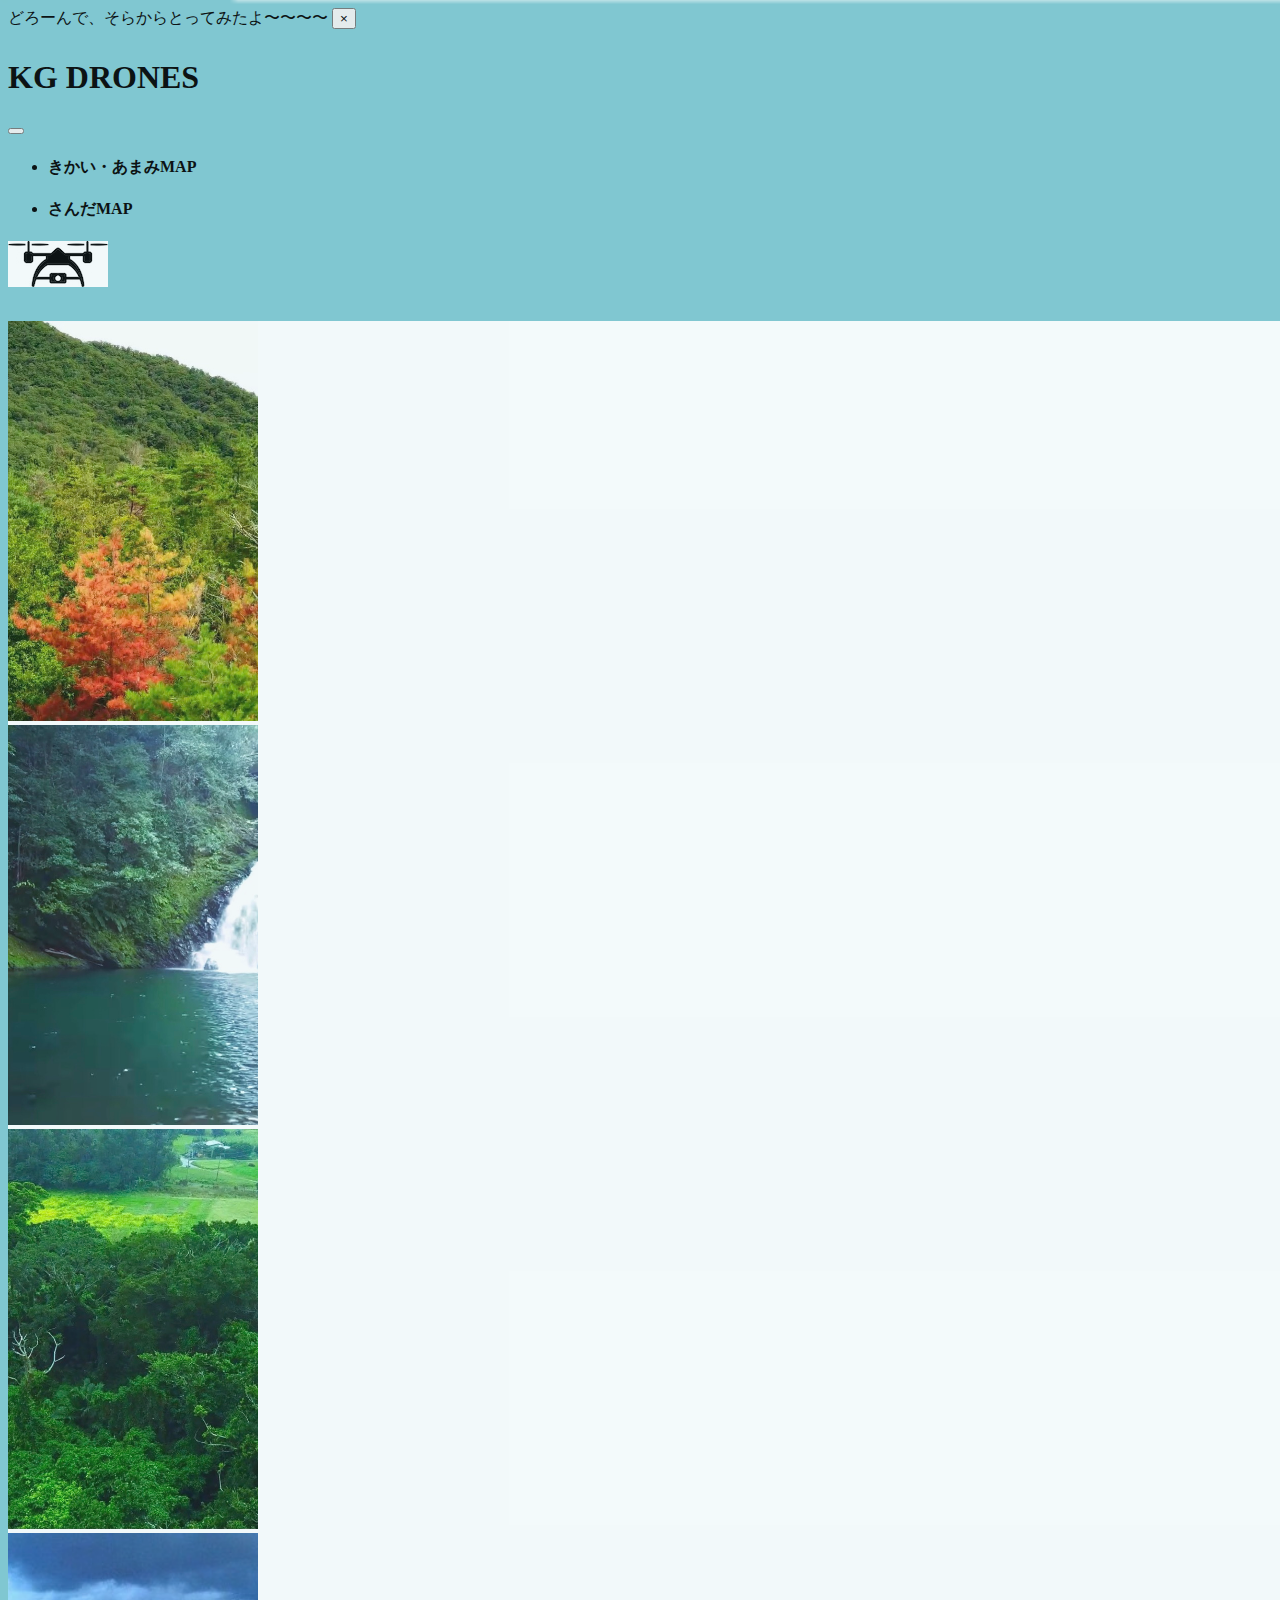
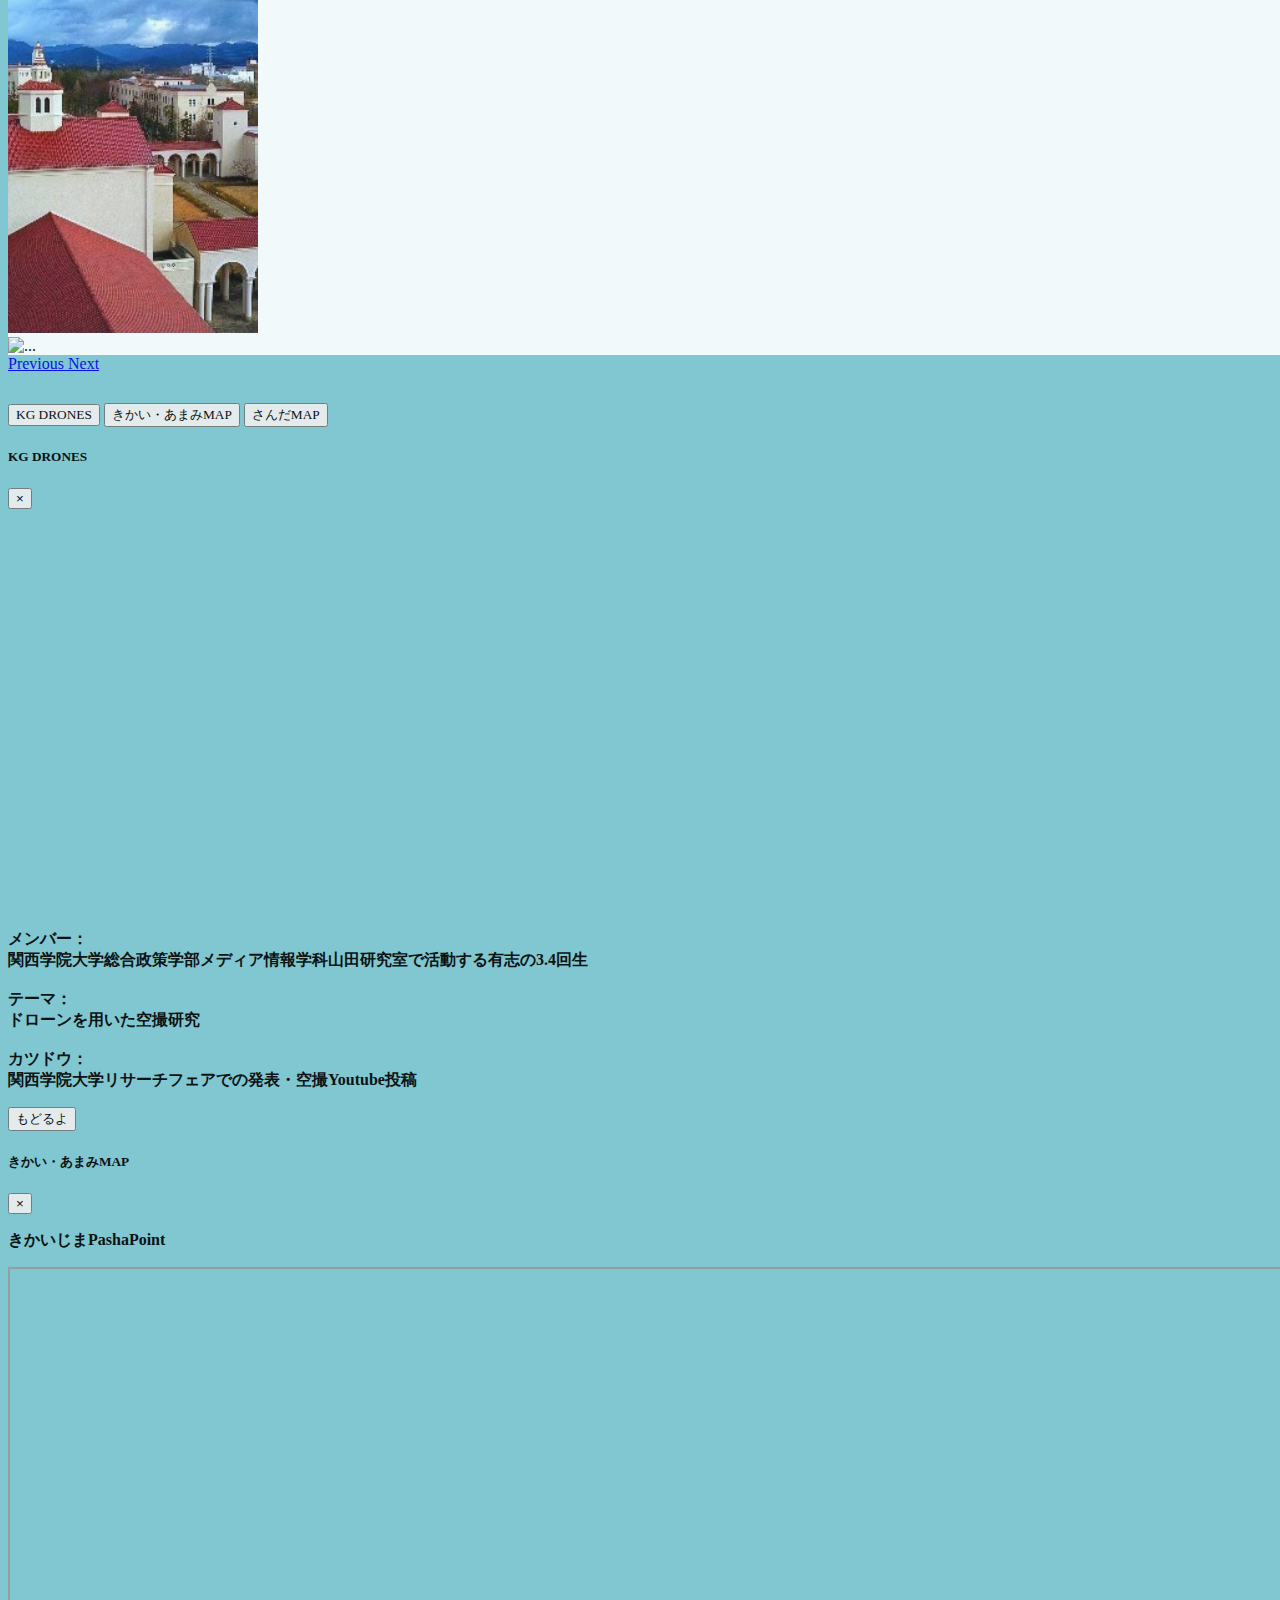
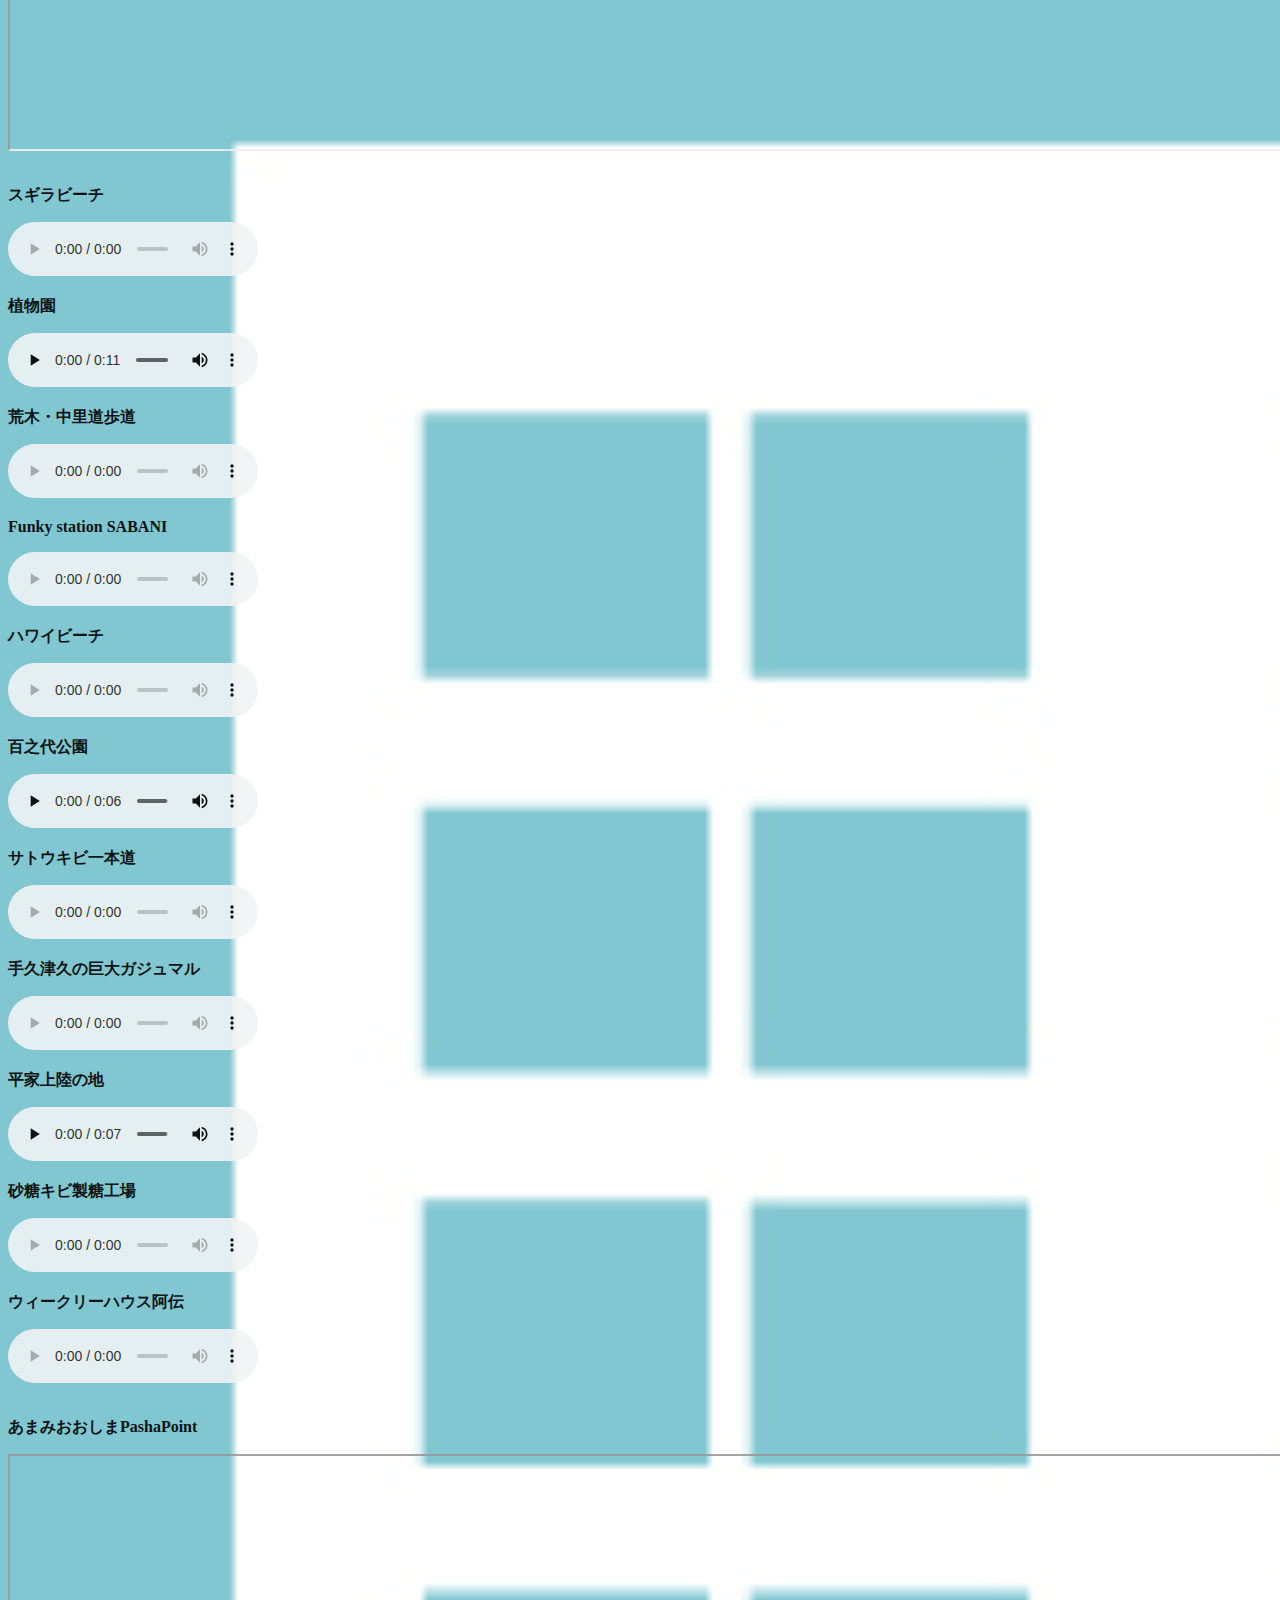
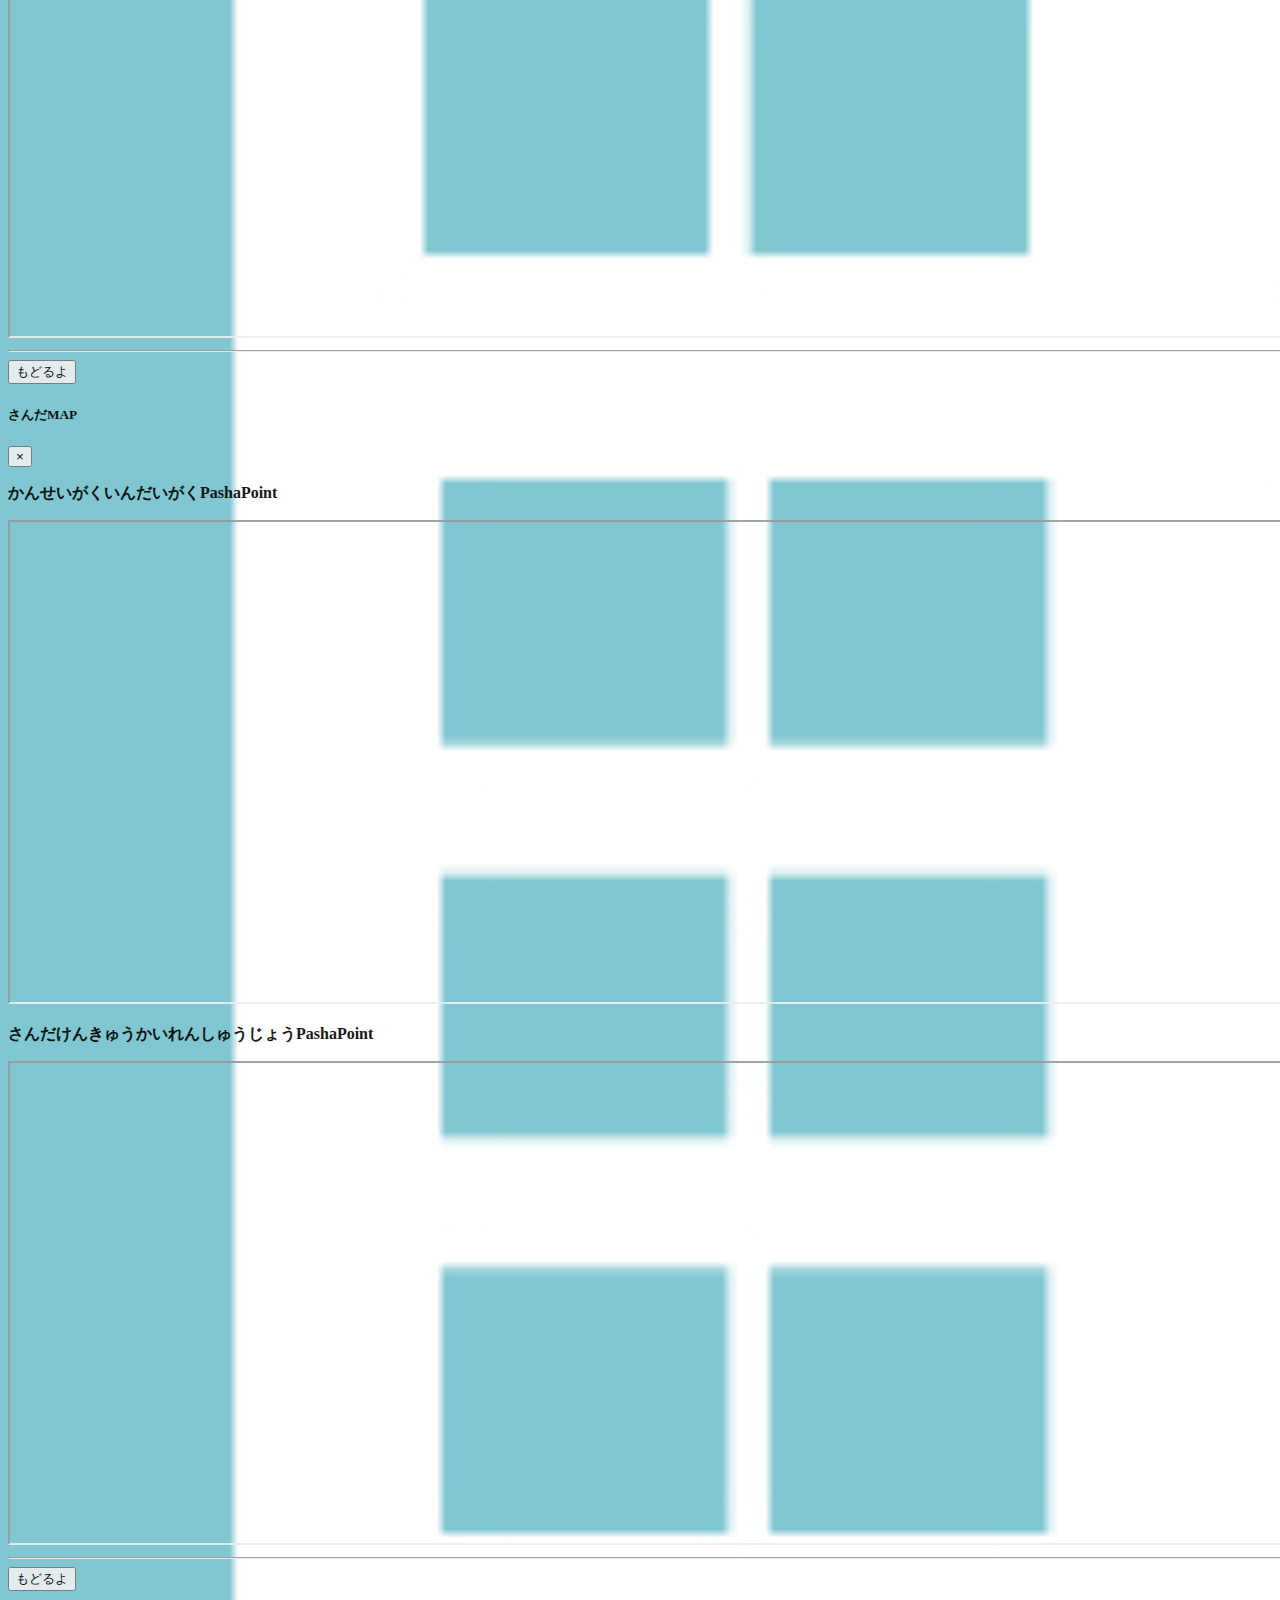
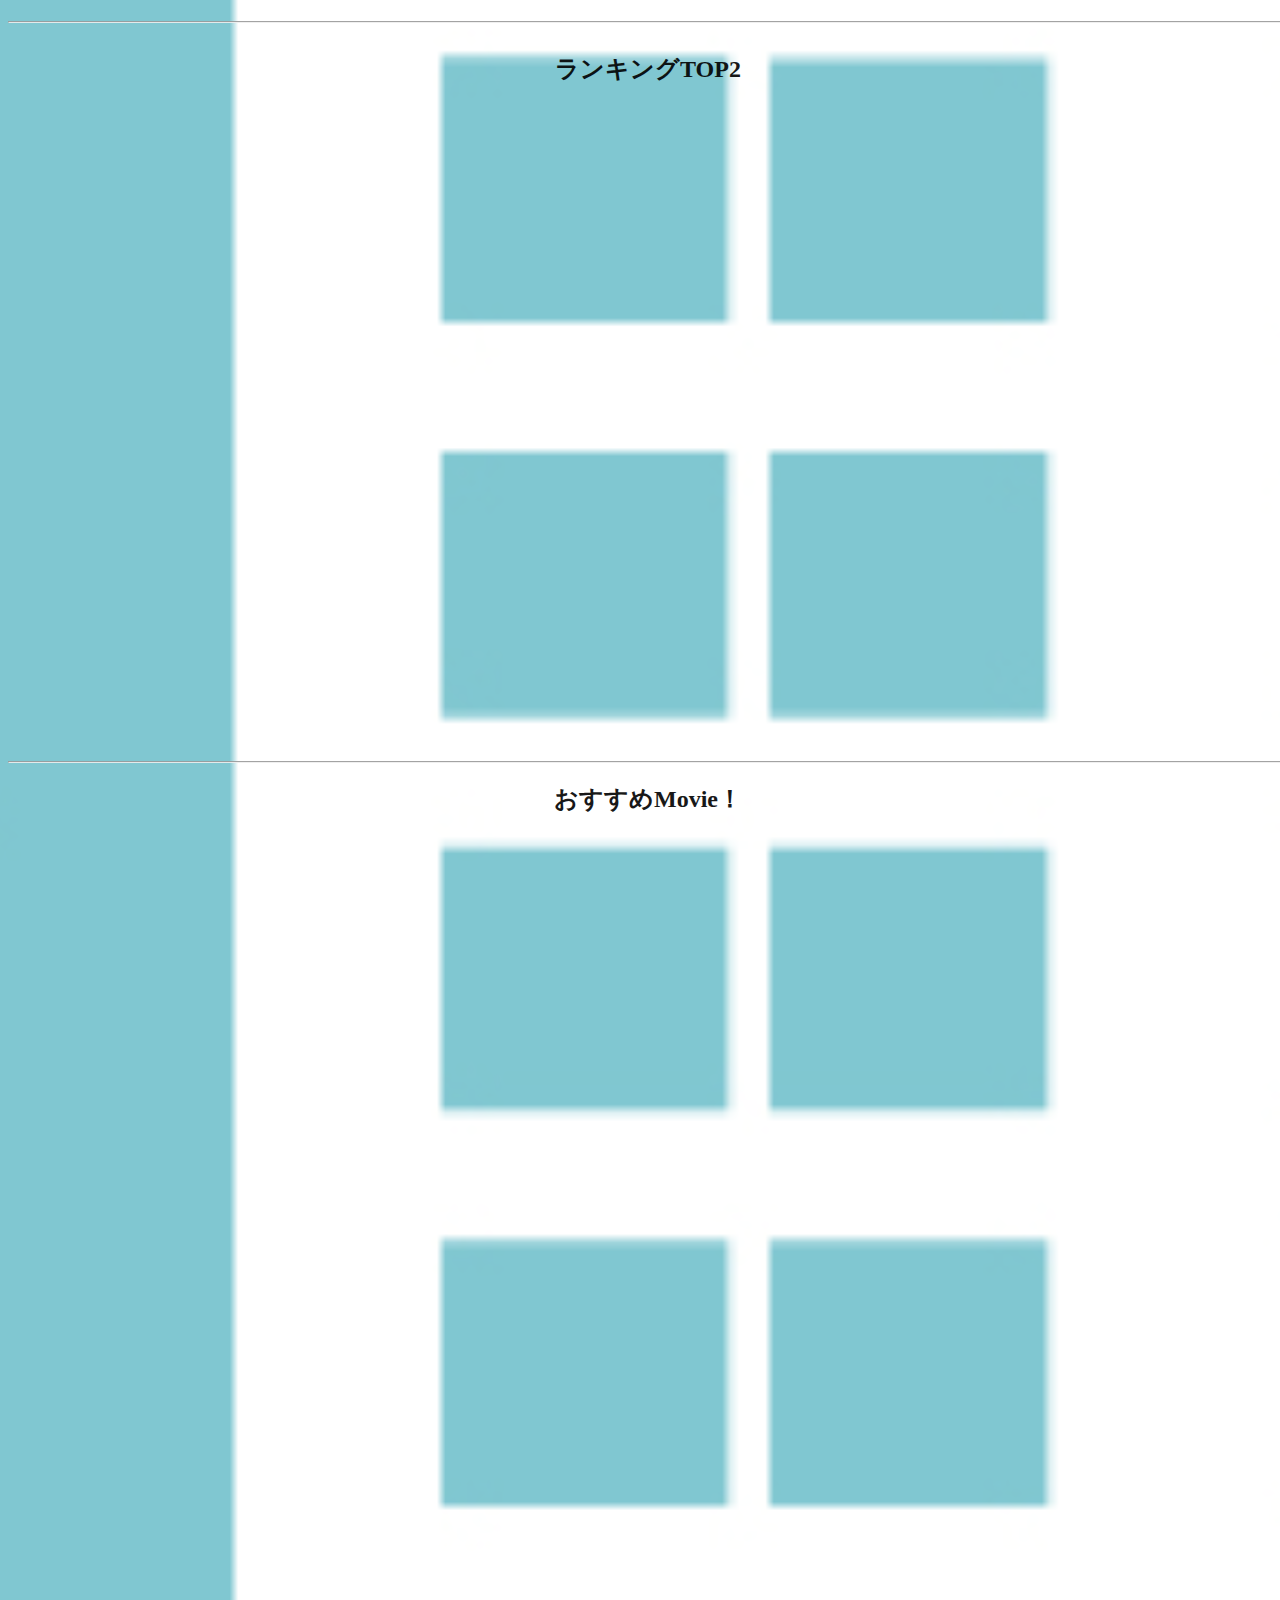
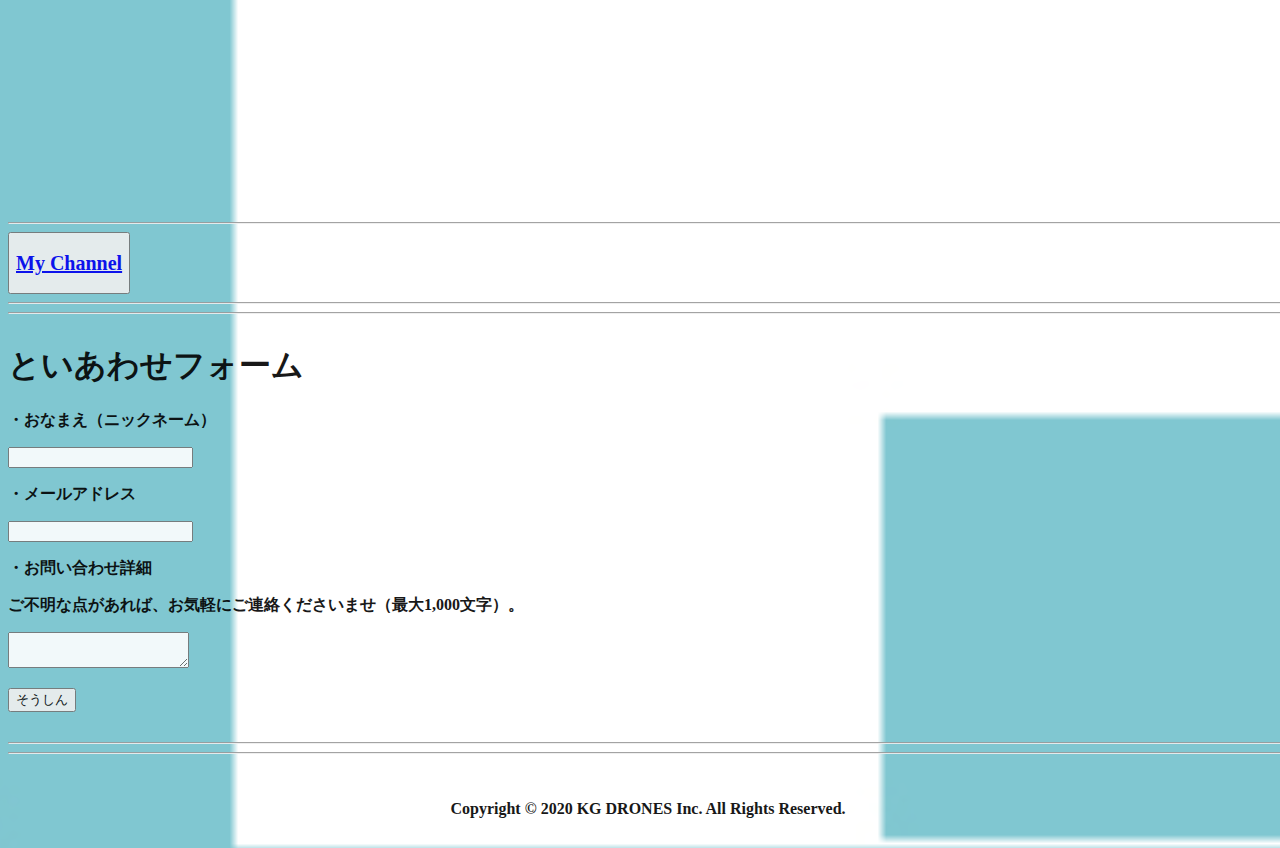
==== index.html @ 86f60174 "音声データの追加-1" ====
<!doctype html>
<html lang="ja">
  <head>
    <title >KG DRONES From2019To2020　空撮活動記録</title>

    <meta name = "description" content = "関西学院大学総合政策学部山田研究室では、ゼミ生を中心にドローンを使った空撮編集を研究テーマに活動しています。大学での空撮撮影並びに奄美大島・喜界島・三田で活動を行っています。">
    <meta name = "keywords" content = "空撮,ドローン,関西学院大学空撮,KGDRONES, KG Drones">
    <!-- Required meta tags -->
    <meta charset="utf-8">
    <meta name="viewport" content="width=device-width, initial-scale=1, shrink-to-fit=no">
    <!-- Bootstrap CSS -->
    <link rel="stylesheet" href="https://stackpath.bootstrapcdn.com/bootstrap/4.1.3/css/bootstrap.min.css" integrity="sha384-MCw98/SFnGE8fJT3GXwEOngsV7Zt27NXFoaoApmYm81iuXoPkFOJwJ8ERdknLPMO" crossorigin="anonymous">    <!--sample.cssに、cssファイルを設定-->
    <link rel="stylesheet" href="style.css">
    <!-- ニコ文字フォント-->
    <link href="https://fonts.googleapis.com/earlyaccess/nicomoji.css" rel="stylesheet">
    <link href="https://fonts.googleapis.com/earlyaccess/roundedmplus1c.css" rel="stylesheet" />


  </head>
  <body class = "bg-newone">
    <header class="sticky-top bg-white">
      <div class="alert alert-info text-center mb-0 rounded-0 alert-dismissible fade show bg-dark text-warning wf-nicomoji">
        どろーんで、そらからとってみたよ〜〜〜〜
        <button class="close" data-dismiss="alert">
          &times;
        </button>
      </div>


      <div class="container">
          <nav class="navbar navbar-expand-sm navbar-light">
            <div class="navbar-brand wf-nicomoji mousepointer-hand" data-toggle="modal" data-target="#exampleModalLong"><h1>KG DRONES</h1></div>
            <button class="navbar-toggler" data-toggle="collapse" data-target="#menu">
              <span class="navbar-toggler-icon"></span>
            </button>
            <div id="menu" class="  collapse navbar-collapse">
              <ul class="navbar-nav ">
                <li class="nav-item "><div class=" nav-link wf-nicomoji mousepointer-hand" data-toggle="modal" data-target="#exampleModalLong1" ><h4>きかい・あまみMAP</h4></div></li>
                <li class="nav-item "><div class="nav-link wf-nicomoji mousepointer-hand" data-toggle="modal" data-target="#exampleModalLong2" ><h4>さんだMAP</h4></div></li>

              </ul>

              <div class = "img-right"><img class = "illust " src="img/イラスト.jpg" alt="" ></div>
            </div>
          </nav>
        </div>




      </header>



        <div id="carouselExampleControls" class="carousel slide carousel-fade" keyboard = true touch = "true" data-ride="carousel" data-interval="5000" data-pause="hover">
        <div class="carousel-inner">
          <div class="carousel-item active" style="background-color: white;">
            <img src="img2/三田.jpg" class="d-block w-100 " alt="...">
          </div>
          <div class="carousel-item"  style="background-color: white;">
            <img src="img2/滝1.jpg" class="d-block w-100 " alt="...">
          </div>
          <div class="carousel-item"  style="background-color: white;">
            <img src="img2/喜界島1.jpg" class="d-block w-100 " alt="...">
          </div>
          <div class="carousel-item"  style="background-color: white;">
            <img src="img2/大学1.jpg" class="d-block w-100 " alt="...">
          </div>
          <div class="carousel-item"  style="background-color: white;">
            <img src="img/海.png" class="d-block w-100 " alt="...">
          </div>
        </div>
        <a class="carousel-control-prev" href="#carouselExampleControls" role="button" data-slide="prev">
          <span class="carousel-control-prev-icon" aria-hidden="true"></span>
          <span class="sr-only">Previous</span>
        </a>
        <a class="carousel-control-next" href="#carouselExampleControls" role="button" data-slide="next">
          <span class="carousel-control-next-icon" aria-hidden="true"></span>
          <span class="sr-only">Next</span>
        </a>
      </div>





      <div class="cover bg-white text-center py-5">

<div class = "container mt-30">



  <div class="row">
     <!-- Button trigger modal -->
     <button type="button" class=" col-sm-4 mousepointer-hand btn btn-dark 　btn-lg active　text-warning wf-nicomoji " 　roll = "button" data-toggle="modal" data-target="#exampleModalLong">
      KG DRONES
    </button>


    <button type="button" class="col-sm-4 mousepointer-hand btn btn-dark 　btn-lg active　text-warning wf-nicomoji " 　roll = "button" data-toggle="modal" data-target="#exampleModalLong1">
      きかい・あまみMAP
    </button>


    <!-- Button trigger modal -->
    <button type="button" class="col-sm-4 mousepointer-hand btn btn-dark btn-lg active　text-warning wf-nicomoji " 　roll = "button" data-toggle="modal" data-target="#exampleModalLong2">
      さんだMAP
    </button>

  </div>


    <!-- Modal -->
    <div class="modal fade" id="exampleModalLong" tabindex="-1" role="dialog" aria-labelledby="exampleModalLongTitle" aria-hidden="true">
      <div class="modal-dialog modal-lg" role="document">
        <div class="modal-content">
          <div class="modal-header">
            <h5 class="modal-title wf-nicomoji" id="exampleModalLongTitle">KG DRONES</h5>
            <button type="button" class="close" data-dismiss="modal" aria-label="Close">
              <span aria-hidden="true">&times;</span>
            </button>
          </div>
          <div class="modal-body">
            <p class="text-left wf-nicomoji"><b>
              <iframe width="100%" height="400" src="https://www.youtube.com/embed/x8hYkS8pN5s" frameborder="0" allow="accelerometer; autoplay; clipboard-write; encrypted-media; gyroscope; picture-in-picture" allowfullscreen></iframe>              メンバー：<br>関西学院大学総合政策学部メディア情報学科山田研究室で活動する有志の3.4回生<br><br>
              テーマ：<br>ドローンを用いた空撮研究<br><br>
              カツドウ：<br>関西学院大学リサーチフェアでの発表・空撮Youtube投稿

              </br>
            </p>
          </div>
          <div class="modal-footer">
            <button type="button" class="btn btn-secondary wf-nicomoji" data-dismiss="modal">もどるよ</button>
          </div>
        </div>
      </div>
    </div>     <!-- Button trigger modal -->






    <!-- Modal -->
    <div class="modal fade" id="exampleModalLong1" tabindex="-1" role="dialog" aria-labelledby="exampleModalLongTitle" aria-hidden="true">
      <div class="modal-dialog modal-lg" role="document">
        <div class="modal-content">
          <div class="modal-header">
            <h5 class="modal-title wf-nicomoji" id="exampleModalLongTitle">きかい・あまみMAP</h5>
            <button type="button" class="close" data-dismiss="modal" aria-label="Close">
              <span aria-hidden="true">&times;</span>
            </button>
          </div>
          <div class="modal-body wf-nicomoji">
            <p><b>きかいじまPashaPoint
            </b></p>
 

              <iframe src="https://www.google.com/maps/d/u/3/embed?mid=1Ygni8ZVc37dXcIRblzr2YXgO4frzET75&ll=28.36511812197797%2C130.01950928473428&z=11" width="100%" height="480"></iframe>
              <div class="container">
                  <div class="row">
                      <div class="col-lg-4">
                          <p>スギラビーチ</p>
                          <audio src="https://drive.google.com/uc?id=11fA5mgf8XxwMIqiP3p6Kfcj0XxzjmYMs" controls></audio>  
                      </div>                  
                      <div class="col-lg-4">
                          <p>植物園</p>
                          <audio src="music/植物園.mp3" controls></audio>  
                     </div>
                     <div class="col-lg-4">
                          <p>荒木・中里道歩道</p>
                          <audio src="music2/ジブリ.mp3" controls></audio>  
                     </div>

                  </div>
      
                <div class="row">
                      <div class="col-lg-4">
                          <p>Funky station SABANI</p>
                          <audio src="music/サバーな.mp3" controls></audio>  
                      </div>                  
                      <div class="col-lg-4">
                          <p>ハワイビーチ</p>
                          <audio src="music/ハワイビーチ.mp3" controls></audio>  
                      </div>
                      <div class="col-lg-4">
                          <p>百之代公園</p>
                        <audio src="music/百の代.mp3" controls></audio>  
                      </div>

                </div>

                <div class="row">
                    <div class="col-lg-4">
                      <p>サトウキビ一本道</p>
                      <audio src="music/サトウキビ畑.mp3" controls></audio>  
                    </div>                  
                    <div class="col-lg-4">
                      <p>手久津久の巨大ガジュマル</p>
                      <audio src="music/ガジュマル.mp3" controls></audio>  
                    </div>
                    <div class="col-lg-4">
                      <p>平家上陸の地</p>
                      <audio src="music/平家上陸の地.mp3" controls></audio>  
                    </div>

                </div>
                <div class="row">
                  <div class="col-lg-4">
                    <p>砂糖キビ製糖工場</p>
                    <audio src="music/サトウキビ工場.mp3" controls></audio>  
                  </div>                  
                  <div class="col-lg-4">
                    <p>ウィークリーハウス阿伝</p>
                    <audio src="music2/アデン.mp3" controls></audio>  
                  </div>
                  <div class="col-lg-4">
                    
                  </div>

                </div>

              </div>
              
              
                



            <p class="mt-20 wf-nicomoji"> <b>あまみおおしまPashaPoint</b></p>


            <iframe src="https://www.google.com/maps/d/u/3/embed?mid=1VmbAttR4wgm2pp1z4lMEGxY3iTo2s4sO&ll=28.248463435231354%2C129.58181751711894&z=9" width="100%" height="480"></iframe>
            <hr>
          </div>
          <div class="modal-footer">
            <button type="button" class="btn btn-secondary wf-nicomoji" data-dismiss="modal">もどるよ</button>
          </div>
        </div>
      </div>
    </div>



    <div class="modal fade" id="exampleModalLong2" tabindex="-1" role="dialog" aria-labelledby="exampleModalLongTitle" aria-hidden="true">
      <div class="modal-dialog modal-lg" role="document">
        <div class="modal-content">
          <div class="modal-header">
            <h5 class="modal-title wf-nicomoji" id="exampleModalLongTitle">さんだMAP</h5>
            <button type="button" class="close" data-dismiss="modal" aria-label="Close">
              <span aria-hidden="true">&times;</span>
            </button>
          </div>
          <div class="modal-body wf-nicomoji">
            <p><b>かんせいがくいんだいがくPashaPoint
            </b></p>

            <iframe src="https://www.google.com/maps/d/u/3/embed?mid=1vdQg8iJiyQQcheVkzAKlcD1szLNY_L1P&ll=34.915142700000004%2C135.1639776&z=17" width="100%" height="480"></iframe>

            <p class="mt-20 wf-nicomoji"> <b>さんだけんきゅうかいれんしゅうじょうPashaPoint</b></p>

            <iframe src="https://www.google.com/maps/d/u/3/embed?mid=1BQfbC0p-L7CjBdcj_Y5p7SxwvlAlKIMM&ll=34.9104687253442%2C135.2644756202676&z=17" width="100%" height="480"></iframe>
            <hr>
          </div>
          <div class="modal-footer">
            <button type="button" class="btn btn-secondary wf-nicomoji" data-dismiss="modal">もどるよ</button>
          </div>
        </div>
      </div>
    </div>

  </div>

  </div>


<hr>




    <div class = "container bg-danger">

      <h2 class = "wf-nicomoji text_align">ランキングTOP2</h2>

     

        <div class="container">
          <div class="row">
              <div class="col-lg-6">
                <iframe width="100%" height="315" src="https://www.youtube.com/embed/iOj1KWNvNmo" frameborder="0" allow="accelerometer; autoplay; encrypted-media; gyroscope; picture-in-picture" allowfullscreen></iframe>        
              </div>
              
              <div class="col-lg-6">
                <iframe width="100%" height="315" src="https://www.youtube.com/embed/T-tVRep7S9A" frameborder="0" allow="accelerometer; autoplay; encrypted-media; gyroscope; picture-in-picture" allowfullscreen></iframe>
               </div>
          </div>

         <hr>
       <h2 class = "wf-nicomoji text_align">おすすめMovie！</h2>


         <div class="row">
            <div class="col-lg-4">
              <iframe width="100%" height="315" src="https://www.youtube.com/embed/wXN76TmyXqw" frameborder="0" allow="accelerometer; autoplay; encrypted-media; gyroscope; picture-in-picture" allowfullscreen></iframe>            
            </div>
            <div class="col-lg-4">
              <iframe width="100%" height="315" src="https://www.youtube.com/embed/MbeuPEDbSDE" frameborder="0" allow="accelerometer; autoplay; clipboard-write; encrypted-media; gyroscope; picture-in-picture" allowfullscreen></iframe>              
            </div>
            <div class="col-lg-4">
              <iframe width="100%" height="315" src="https://www.youtube.com/embed/P87sW9XSaRU" frameborder="0" allow="accelerometer; autoplay; clipboard-write; encrypted-media; gyroscope; picture-in-picture" allowfullscreen></iframe>            </div>  
          
          </div>

    </div>

    <hr>
    

  <div class = "text-center">

        <button type="button" class="btn btn-dark  col-sm-4 mousepointer-hand wf-nicomoji  " data-toggle="modal" >
            <a href = " https://www.youtube.com/channel/UCP7OXdPvpxCnT73yggTei6w"    target=”_blank”　type="button" class="btn btn-danger　btn-lg active" roll = "button"><h2>My Channel</h2></a>

        </button>
        <hr>
        <hr>

  </div>


 



<!--問い合わせフォームの作成-->

<div class = "container text-center bg-white ">


    <h1 class = "wf-nicomoji">といあわせフォーム</h1>
    <form action="https://docs.google.com/forms/u/3/d/e/1FAIpQLSdY0pQvm-ockM98WQe73pTqZxhqbcJqwVg4RCDbXVw1AsuLLg/formResponse" method="post" target="hidden_iframe" onsubmit="submitted=true;">
    	<label for="form-name" class = "wf-nicomoji">・おなまえ（ニックネーム）</label>
    	<p><input id="form-name" type="text" name="entry.676336046"  required=""></p>
    
    	<label for="form-mail" class = "wf-nicomoji">・メールアドレス</label>
    	<p><input id="form-mail" type="email" name="entry.1085187420" required=""></p>
    
    	<label for="form-detail " class = "wf-nicomoji">・お問い合わせ詳細</label>
    	<p class = "wf-nicomoji">ご不明な点があれば、お気軽にご連絡くださいませ（最大1,000文字）。</p>
    	<p><textarea id="form-detail" name="entry.2024888863" required=""></textarea></p>
    
    	<p><button type="submit" name="button" value="送信する" class="mousepointer-hand btn btn-dark btn-lg active　text-warning wf-nicomoji ">そうしん</button></p>
    </form>

    <script type="text/javascript">var submitted = false;</script>
    <iframe name="hidden_iframe" id="hidden_iframe" style="display:none;" onload="if(submitted){window.location='thanks.html';}"></iframe>


</div>


<hr>
<hr>


 <footer>

      <p class = "wf-nicomoji marginSetting text_align">Copyright © 2020 KG DRONES Inc. All Rights Reserved.</p>
  </footer>




    <!-- Optional JavaScript -->
    <!-- jQuery first, then Popper.js, then Bootstrap JS -->
    <script src="https://code.jquery.com/jquery-3.3.1.slim.min.js" integrity="sha384-q8i/X+965DzO0rT7abK41JStQIAqVgRVzpbzo5smXKp4YfRvH+8abtTE1Pi6jizo" crossorigin="anonymous"></script>
<script src="https://cdnjs.cloudflare.com/ajax/libs/popper.js/1.14.3/umd/popper.min.js" integrity="sha384-ZMP7rVo3mIykV+2+9J3UJ46jBk0WLaUAdn689aCwoqbBJiSnjAK/l8WvCWPIPm49" crossorigin="anonymous"></script>
<script src="https://stackpath.bootstrapcdn.com/bootstrap/4.1.3/js/bootstrap.min.js" integrity="sha384-ChfqqxuZUCnJSK3+MXmPNIyE6ZbWh2IMqE241rYiqJxyMiZ6OW/JmZQ5stwEULTy" crossorigin="anonymous"></script>
  </body>
</html>
---- style.css ----
body {
  background-color: #486d46; /* 背景色 */
  background-image: url("img/背景2.jpg"); /* 画像 */
  background-color: rgba(255, 255, 255, 0.5);
  background-blend-mode: lighten;
  background-size: cover; /* 全画面 */
  background-attachment: scroll; /* 固定 */
  background-position: center center; /* 縦横中央 */
}

.wf-nicomoji {
  font-family: "Nico Moji";
}
.wf-roundedmplus1c {
  font-family: "Rounded Mplus 1c";
}

.test {
  color: white;

  font-weight: bold;
  text-shadow: 2px 2px 1px #00f, -2px 2px 1px #00f, 2px -2px 1px #00f,
    -2px -2px 1px #00f;
}

.mousepointer-hand {
  cursor: pointer;
}

.example {
  /*親div*/
  position: relative; /*相対配置*/
}

.example p {
  position: absolute;
  top: 50%;
  left: 50%;
  -ms-transform: translate(-50%, -50%);
  -webkit-transform: translate(-50%, -50%);
  transform: translate(-50%, -50%);
  margin: 0;
  padding: 0;
}

.bg-newone {
  width: 100%;
  height: 100%;
  opacity: 0.9;
}

img {
  width: 250px;
  height: 400px;
  object-fit: cover; /* この一行を追加するだけ！ */
}

.illust {
  width: 100px;
  height: 46px;
}

.container {
  margin-top: 30px;
  margin-bottom: 30px;
}

a:hover {
  color: red;

  background-color: black;
}

a:active {
  color: green;
}

/*.second_position {
  background-color: mediumturquoise;
}*/

.marginSetting {
  padding-top: 30px;
}

.text_align {
  text-align: center;
}

.img-right {
  margin-left: auto;
}

audio {
  width: 250px;
}
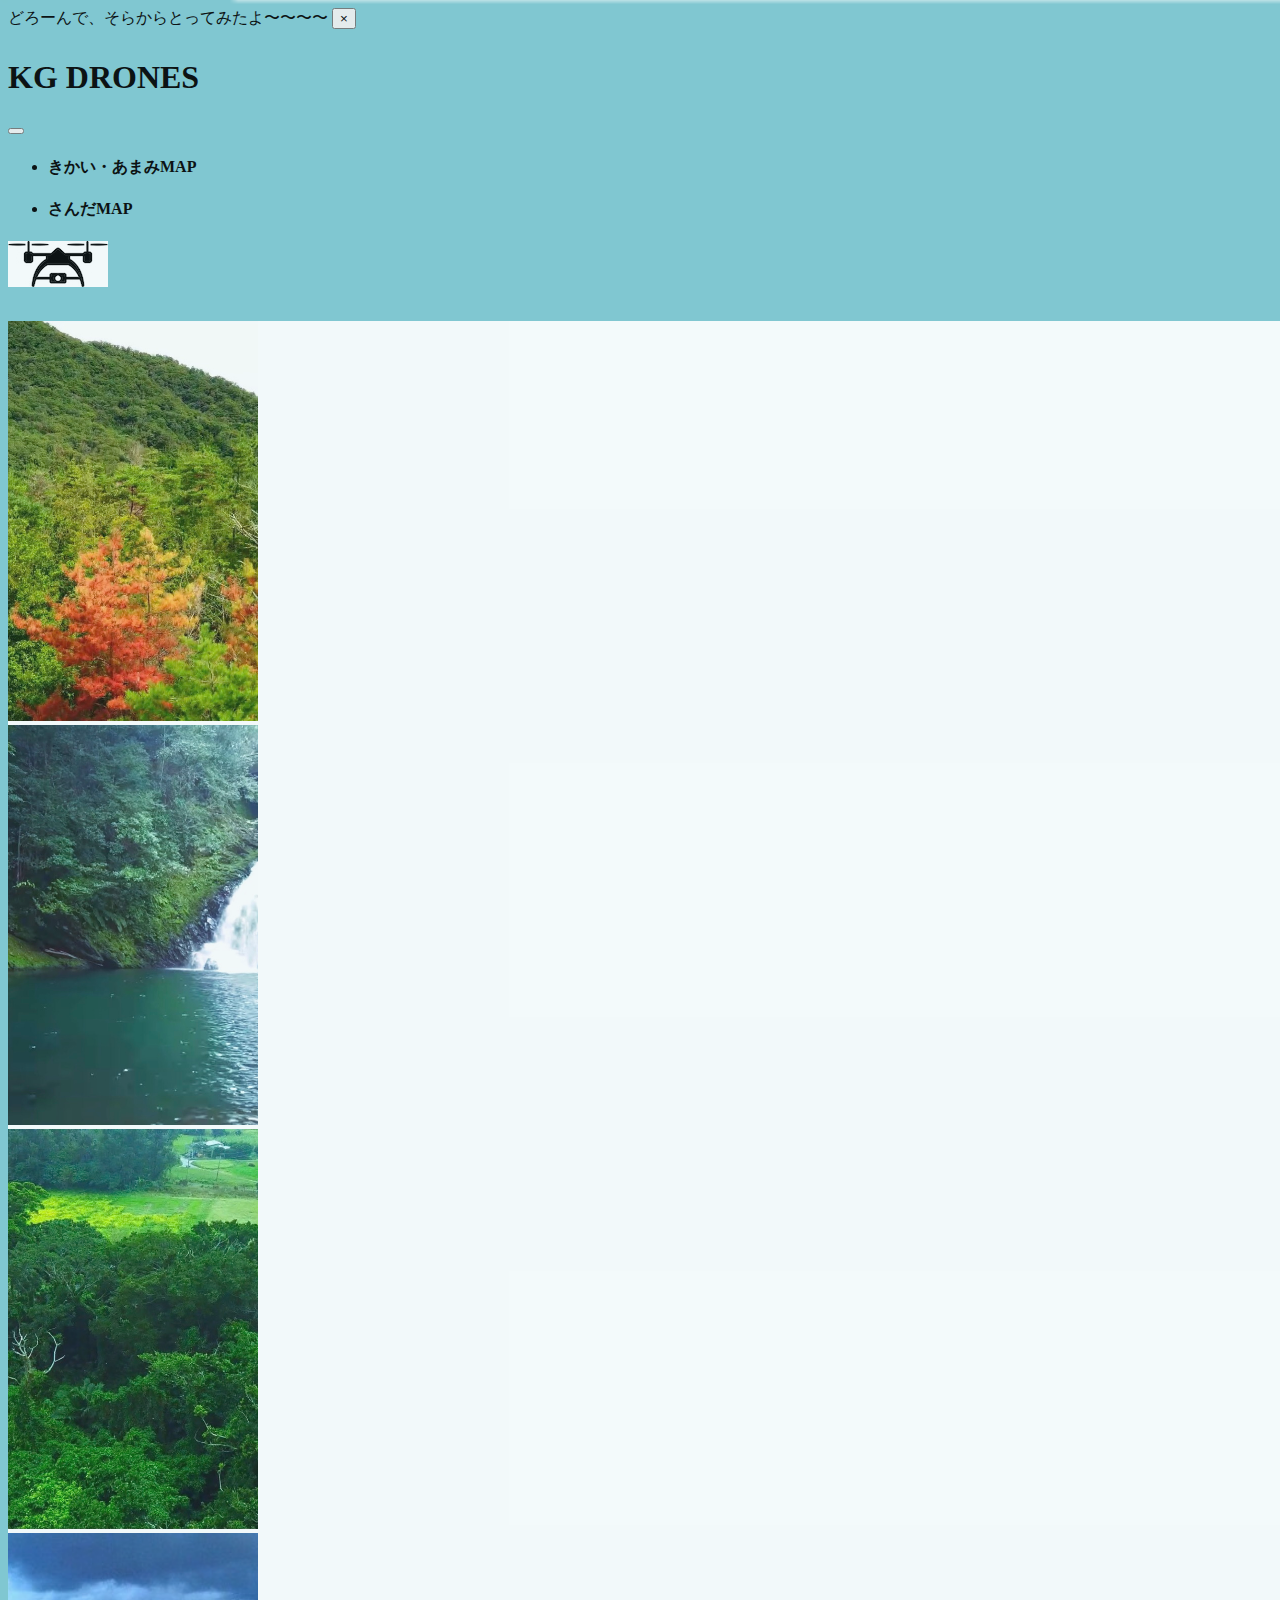
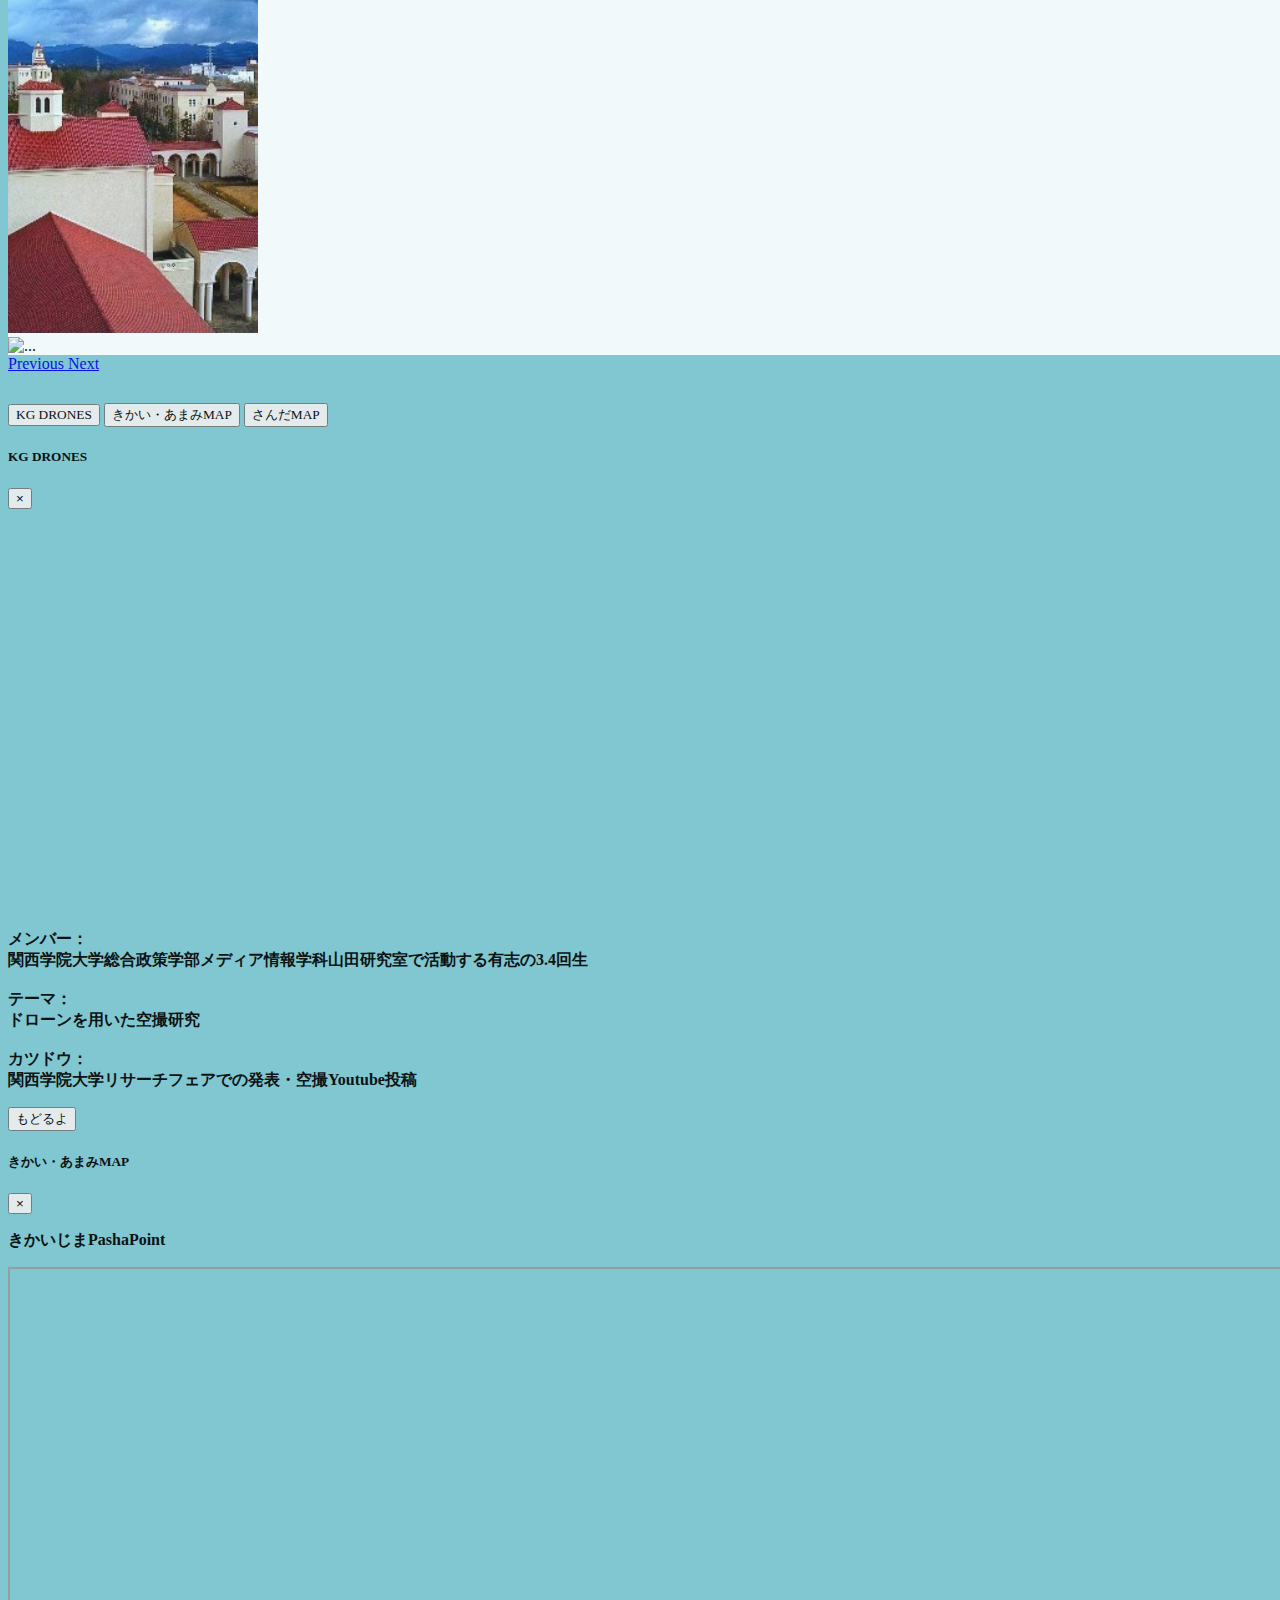
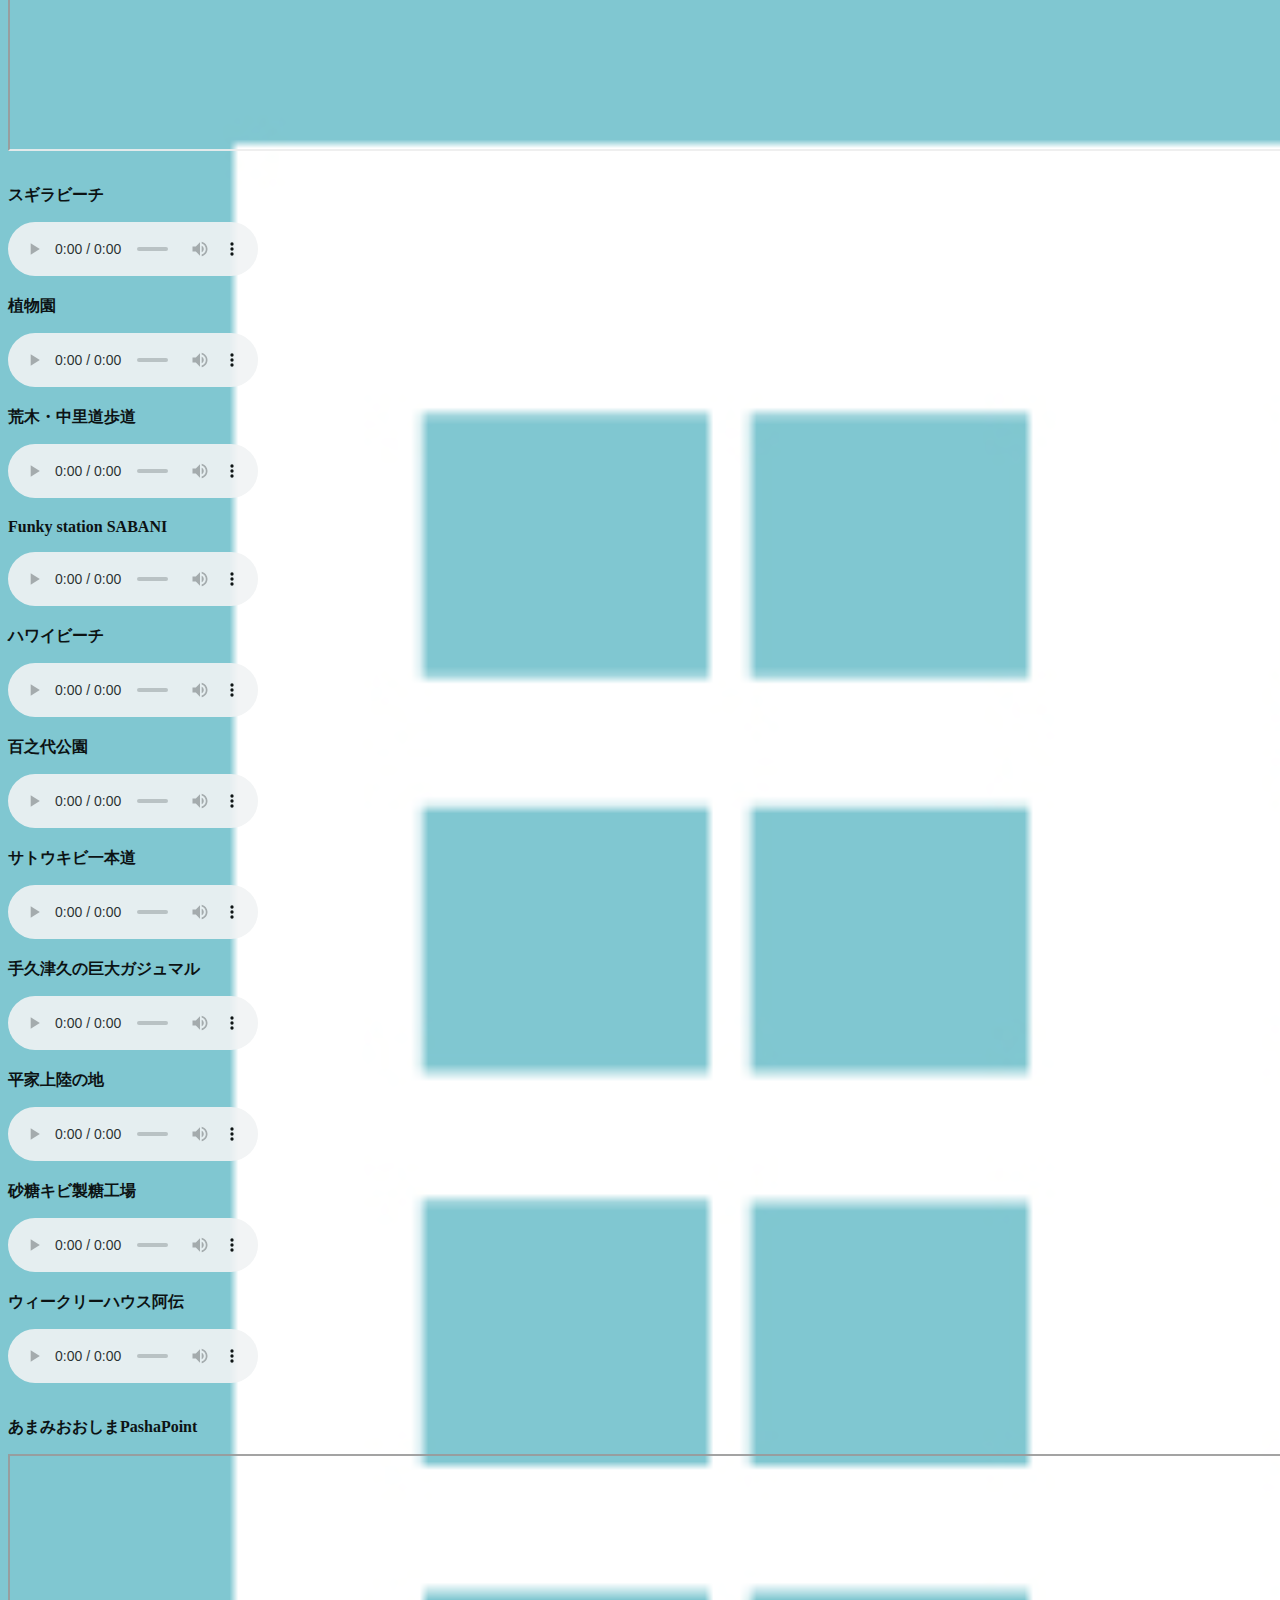
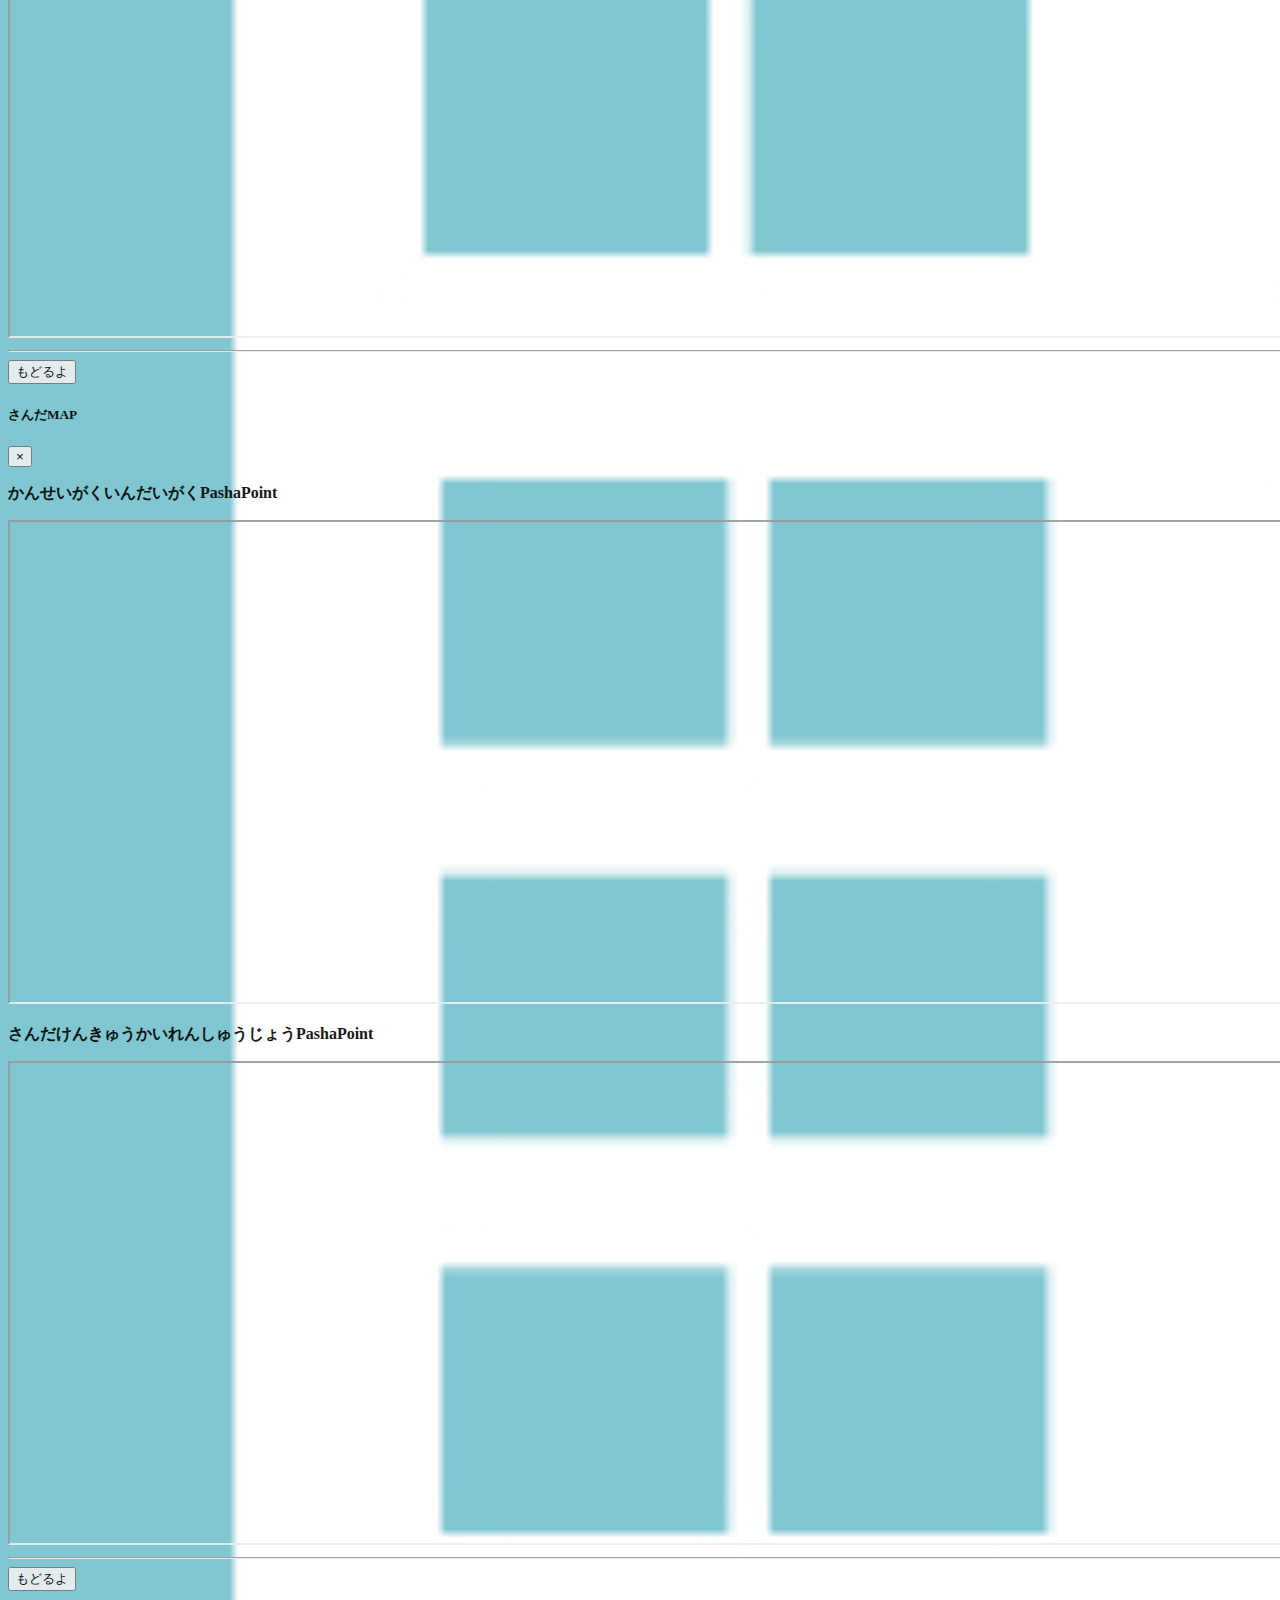
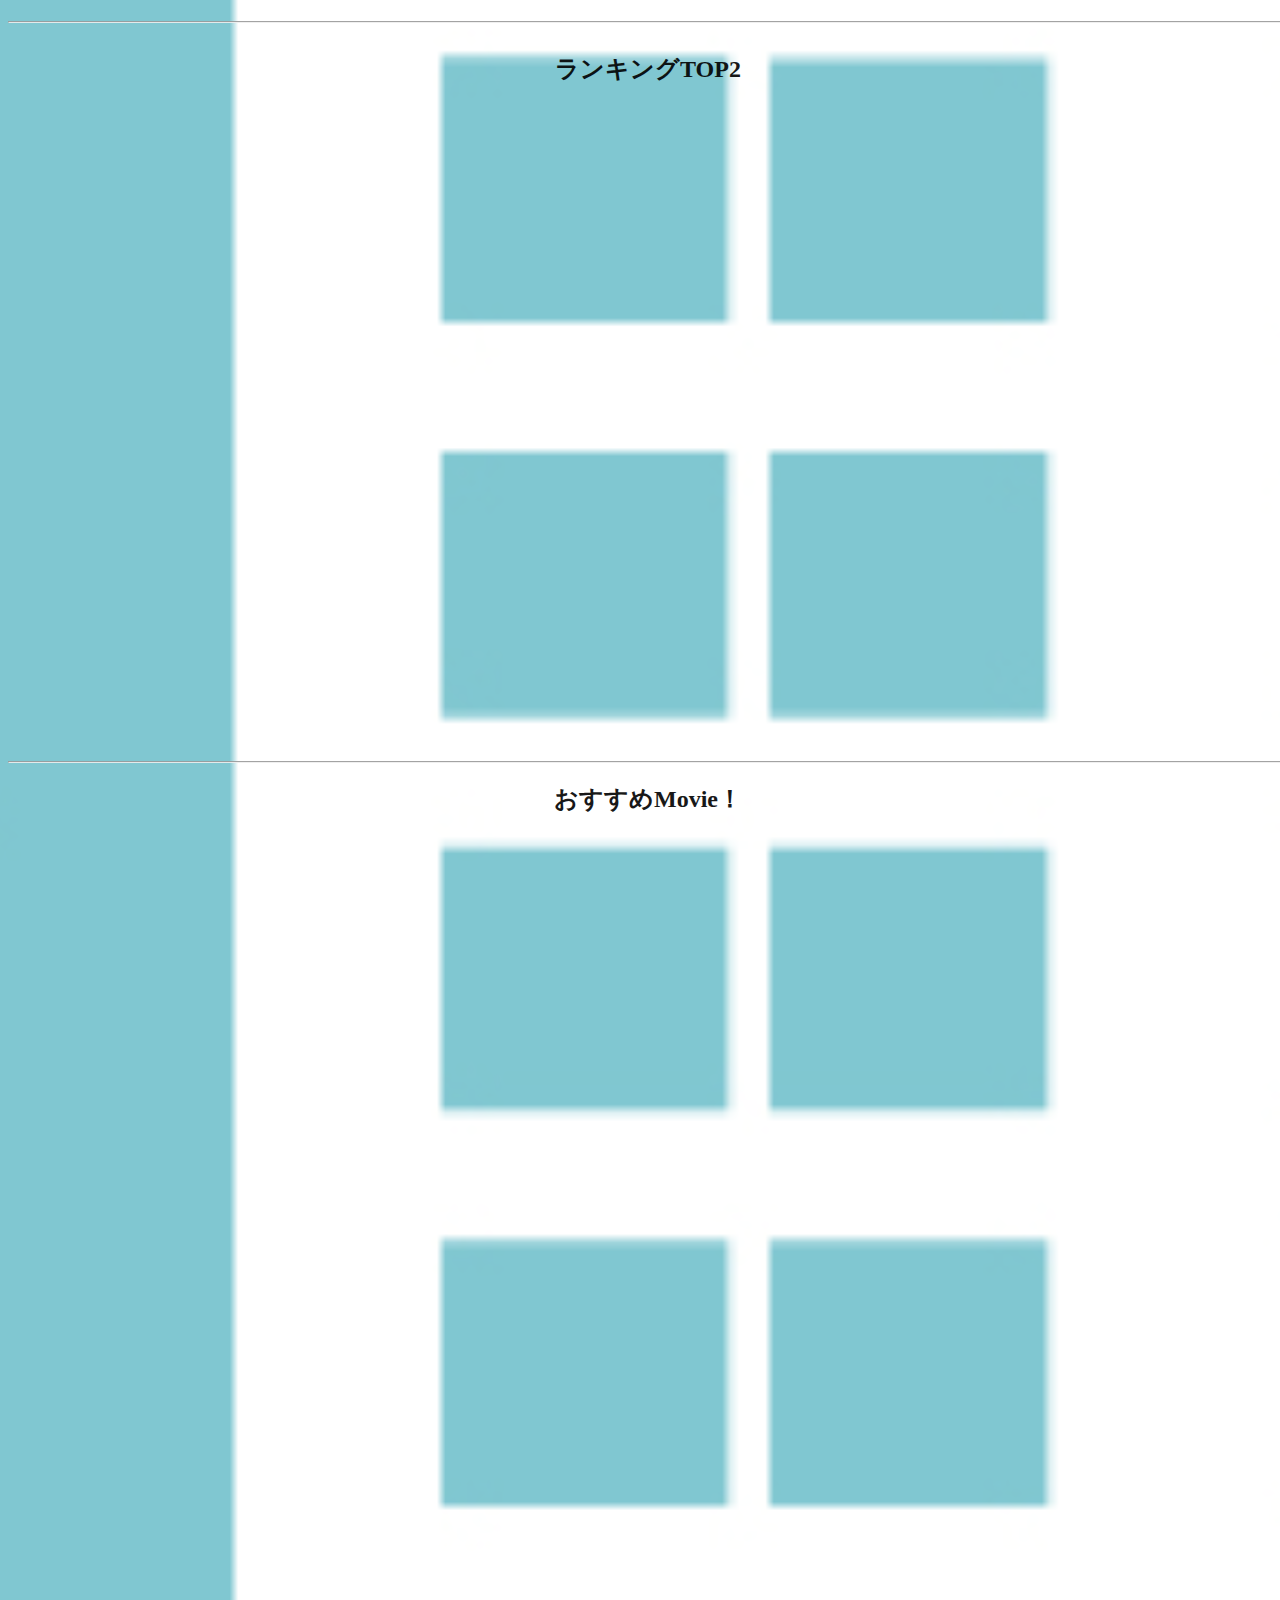
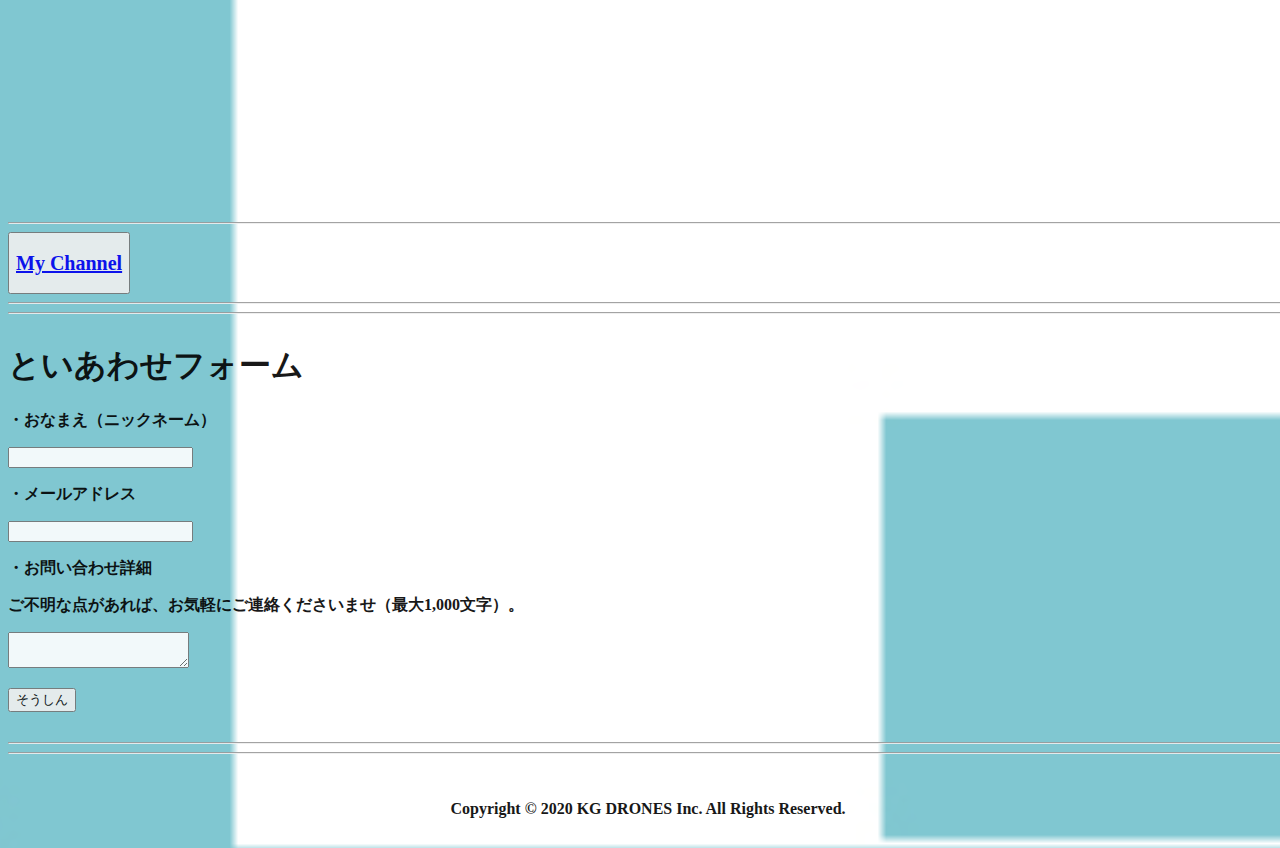
==== commit 0ab4efca: "大幅修正" ====
--- a/index.html
+++ b/index.html
@@ -165,11 +165,11 @@
                       </div>                  
                       <div class="col-lg-4">
                           <p>植物園</p>
-                          <audio src="music/植物園.mp3" controls></audio>  
+                          <audio src="https://drive.google.com/uc?id=1DkueDvRKxnZAyRybOkizk2mtJWrjlIBZ" controls></audio>  
                      </div>
                      <div class="col-lg-4">
                           <p>荒木・中里道歩道</p>
-                          <audio src="music2/ジブリ.mp3" controls></audio>  
+                          <audio src="https://drive.google.com/uc?id=1__wOjbs0vC4DlqtZNlluQ_1NSiVWCfPF" controls></audio>  
                      </div>
 
                   </div>
@@ -177,15 +177,15 @@
                 <div class="row">
                       <div class="col-lg-4">
                           <p>Funky station SABANI</p>
-                          <audio src="music/サバーな.mp3" controls></audio>  
+                          <audio src="https://drive.google.com/uc?id=1cAqwT3ZRzxkkm6bAxPxVBjj2KGwpZKWr" controls></audio>  
                       </div>                  
                       <div class="col-lg-4">
                           <p>ハワイビーチ</p>
-                          <audio src="music/ハワイビーチ.mp3" controls></audio>  
+                          <audio src="https://drive.google.com/uc?id=1TTdUBfgSiLr396SSV75v0adHCqsw1hpy" controls></audio>  
                       </div>
                       <div class="col-lg-4">
                           <p>百之代公園</p>
-                        <audio src="music/百の代.mp3" controls></audio>  
+                        <audio src="https://drive.google.com/uc?id=1XM_G-t-8MzxBtKtSI_fitc81Ny--vwgI" controls></audio>  
                       </div>
 
                 </div>
@@ -193,26 +193,26 @@
                 <div class="row">
                     <div class="col-lg-4">
                       <p>サトウキビ一本道</p>
-                      <audio src="music/サトウキビ畑.mp3" controls></audio>  
+                      <audio src="https://drive.google.com/uc?id=13dbnAyOhWL-JxSs253w2KJdQGwVk8FG-" controls></audio>  
                     </div>                  
                     <div class="col-lg-4">
                       <p>手久津久の巨大ガジュマル</p>
-                      <audio src="music/ガジュマル.mp3" controls></audio>  
+                      <audio src="https://drive.google.com/uc?id=1esDbFKcjdJAOUuyRZYZYWVEgC4H2HqJD" controls></audio>  
                     </div>
                     <div class="col-lg-4">
                       <p>平家上陸の地</p>
-                      <audio src="music/平家上陸の地.mp3" controls></audio>  
+                      <audio src="https://drive.google.com/uc?id=1apBPGUGMfZoH6r4OXWRD3AcF2ascJjGW" controls></audio>  
                     </div>
 
                 </div>
                 <div class="row">
                   <div class="col-lg-4">
                     <p>砂糖キビ製糖工場</p>
-                    <audio src="music/サトウキビ工場.mp3" controls></audio>  
+                    <audio src="https://drive.google.com/uc?id=1Vh7hq_Fad9DQe3IjccBT-UvtE4cnfthh" controls></audio>  
                   </div>                  
                   <div class="col-lg-4">
                     <p>ウィークリーハウス阿伝</p>
-                    <audio src="music2/アデン.mp3" controls></audio>  
+                    <audio src="https://drive.google.com/uc?id=1WQpwOkfAzNtdJVOf79I1C-idJdMAqo7K" controls></audio>  
                   </div>
                   <div class="col-lg-4">
                     
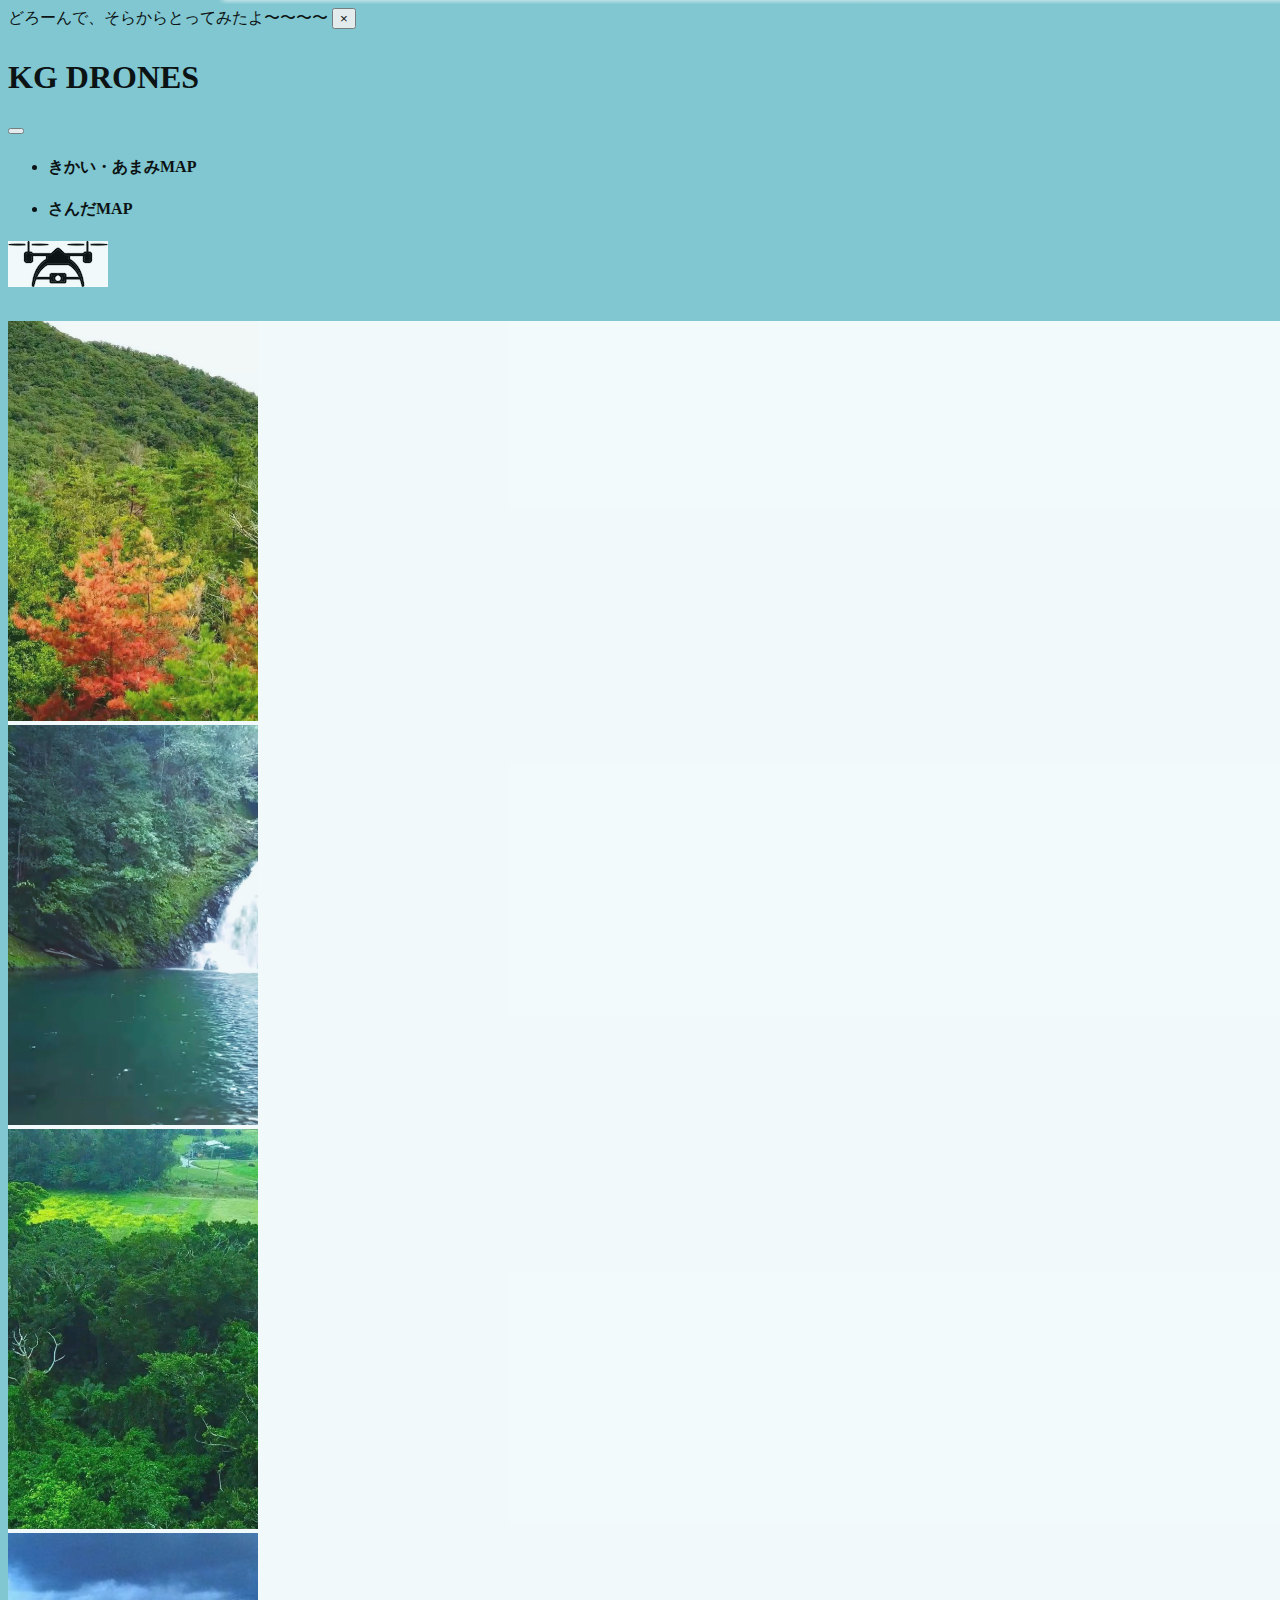
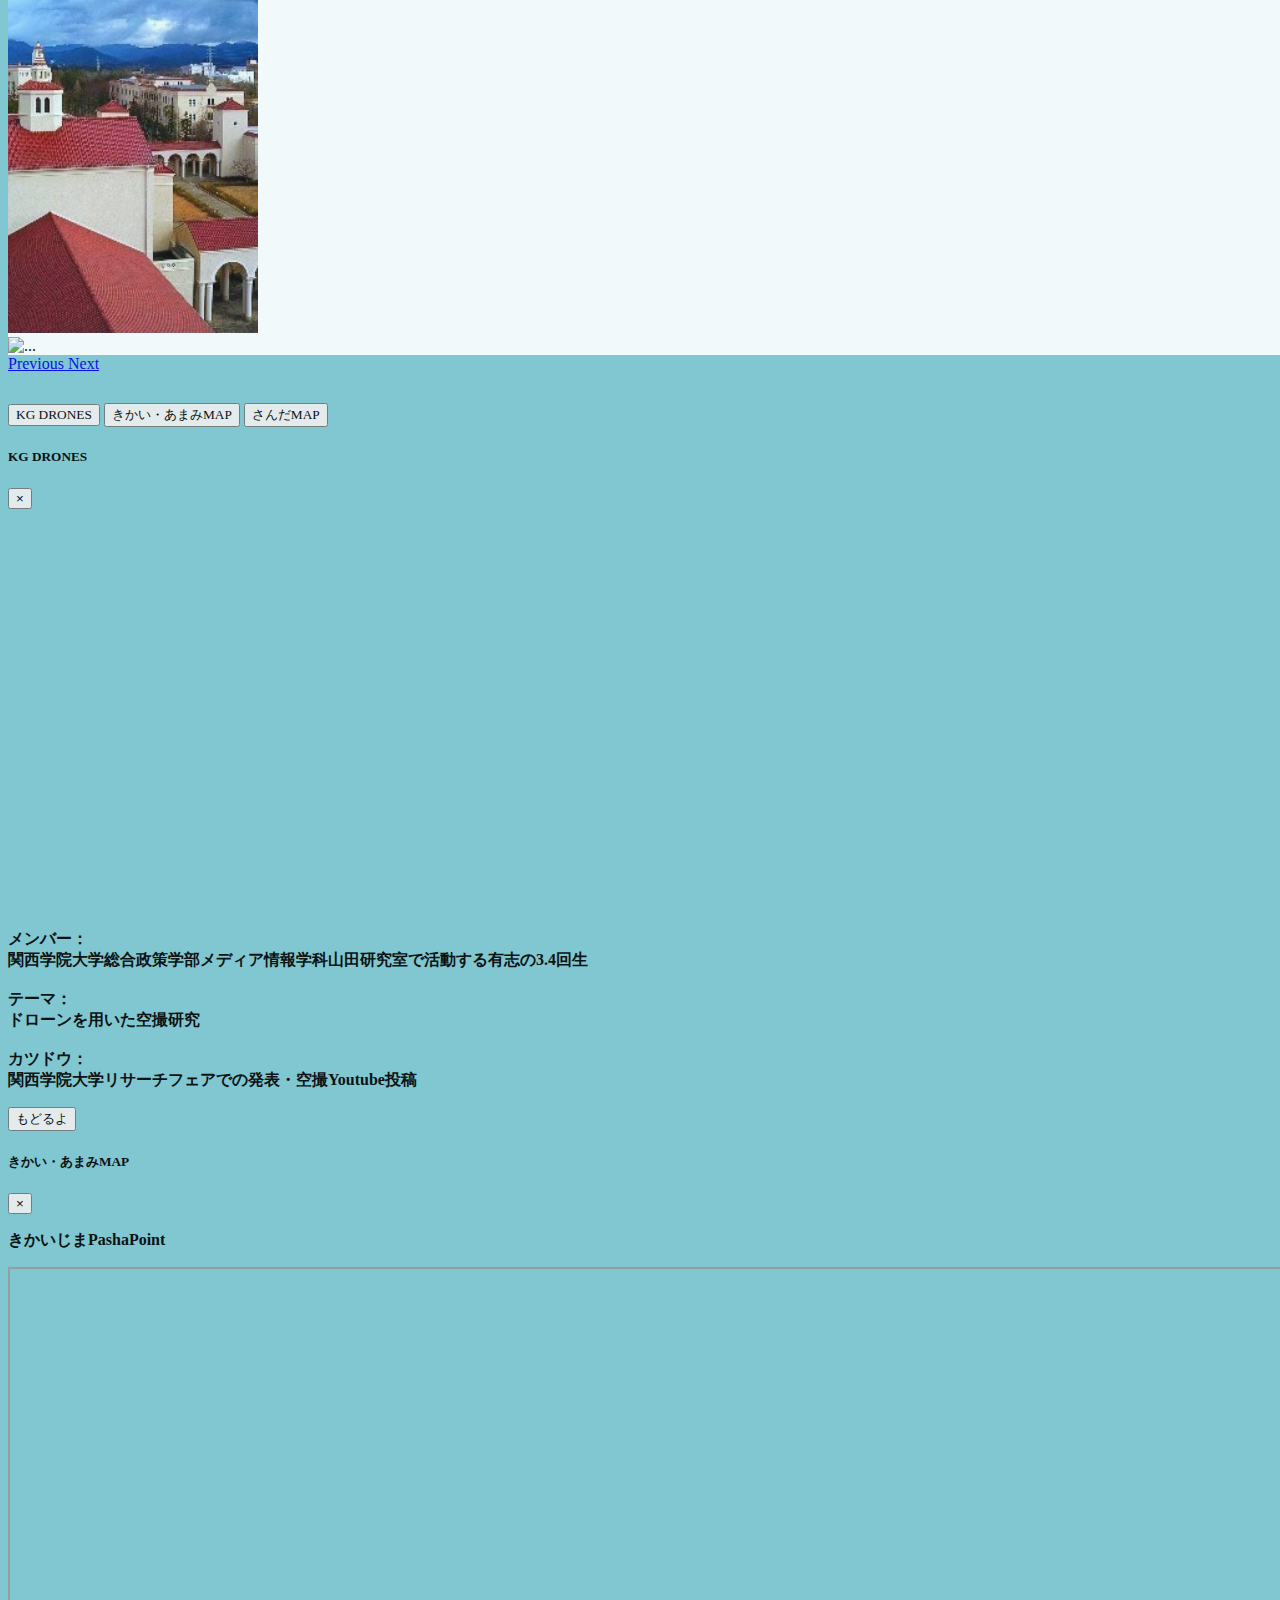
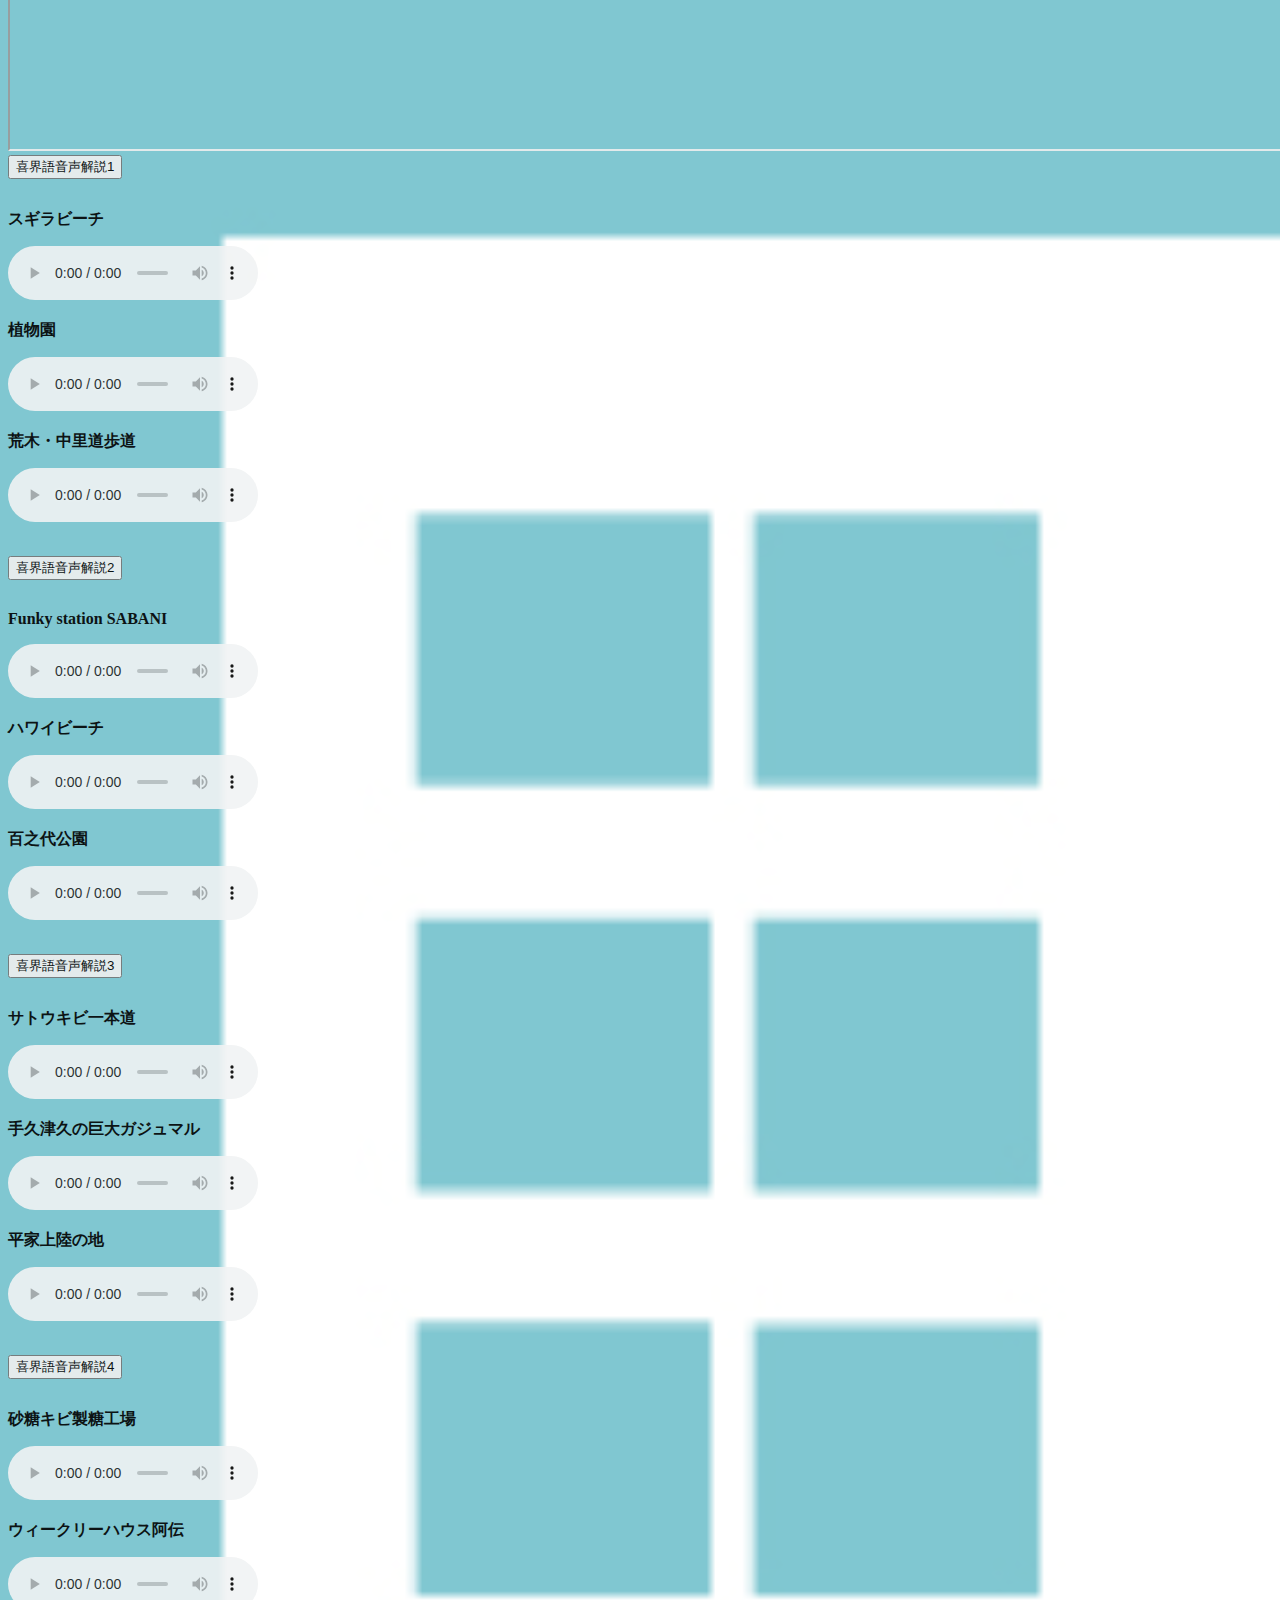
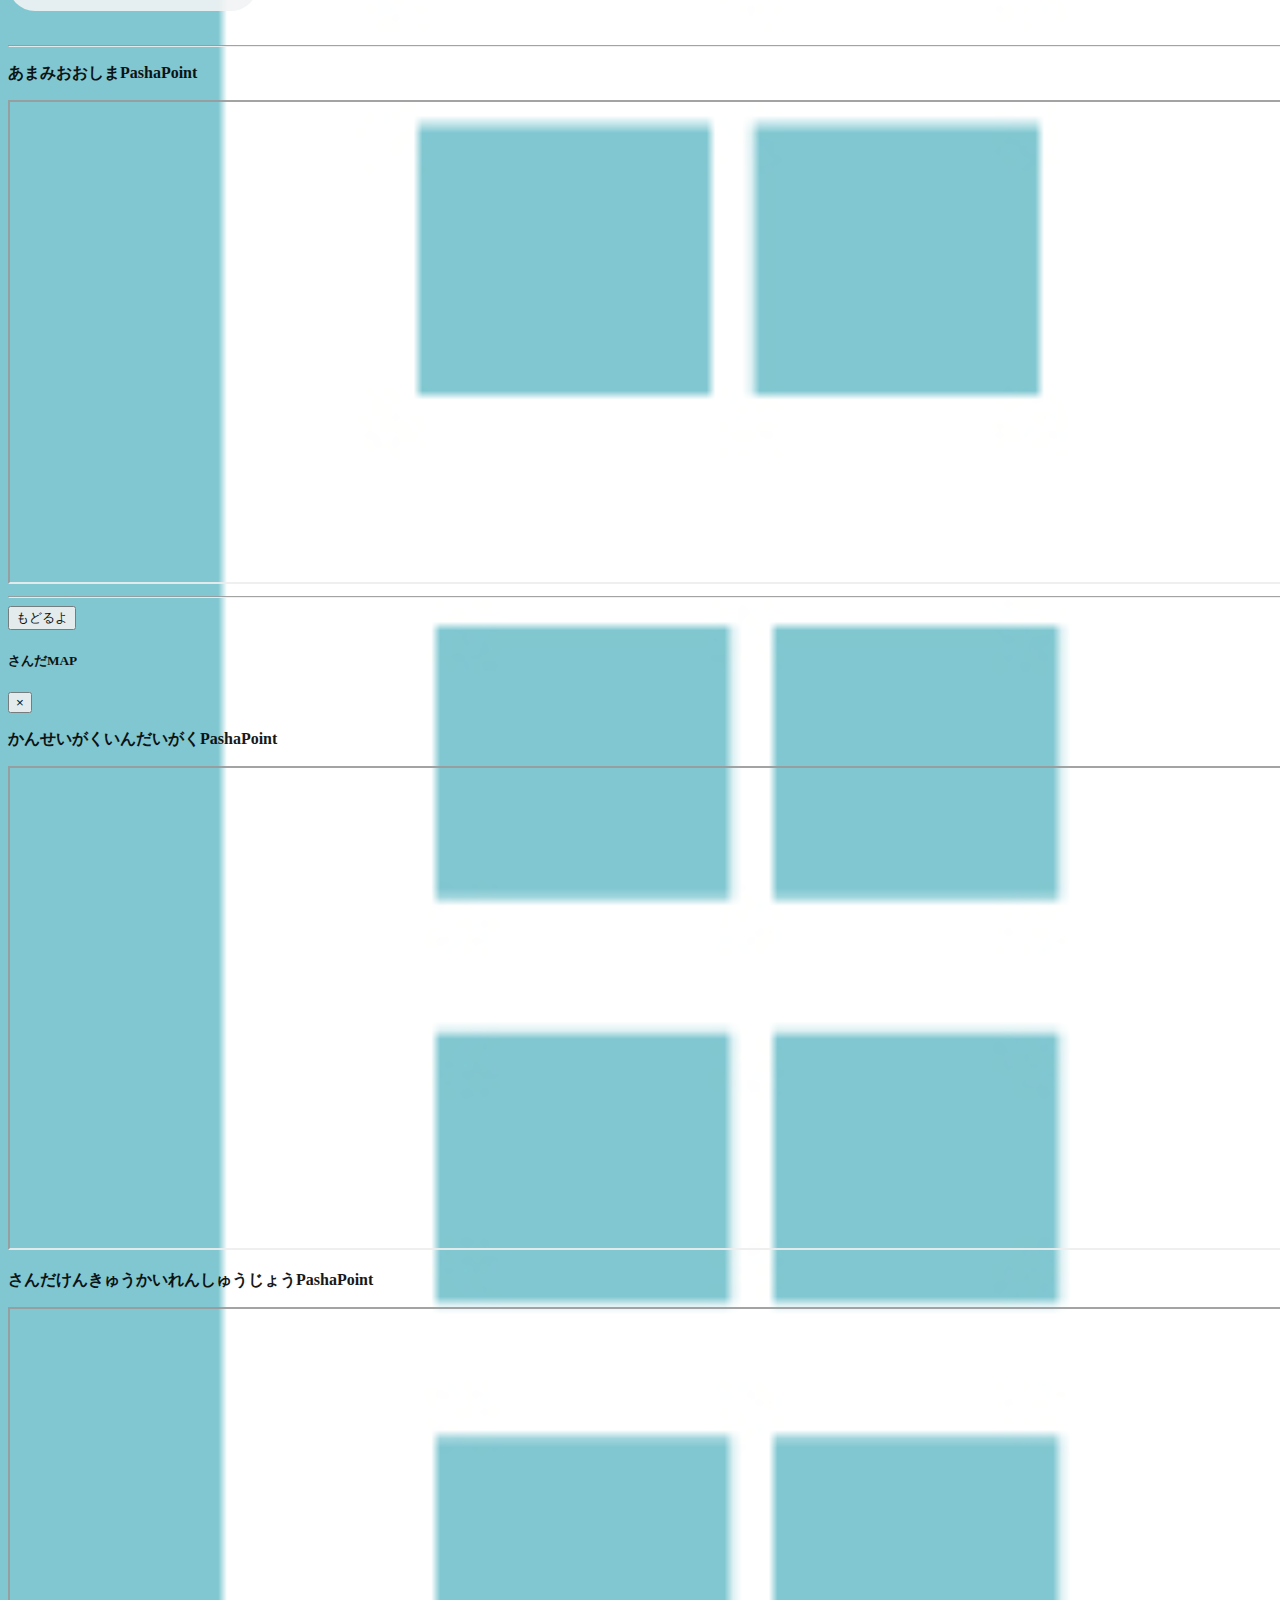
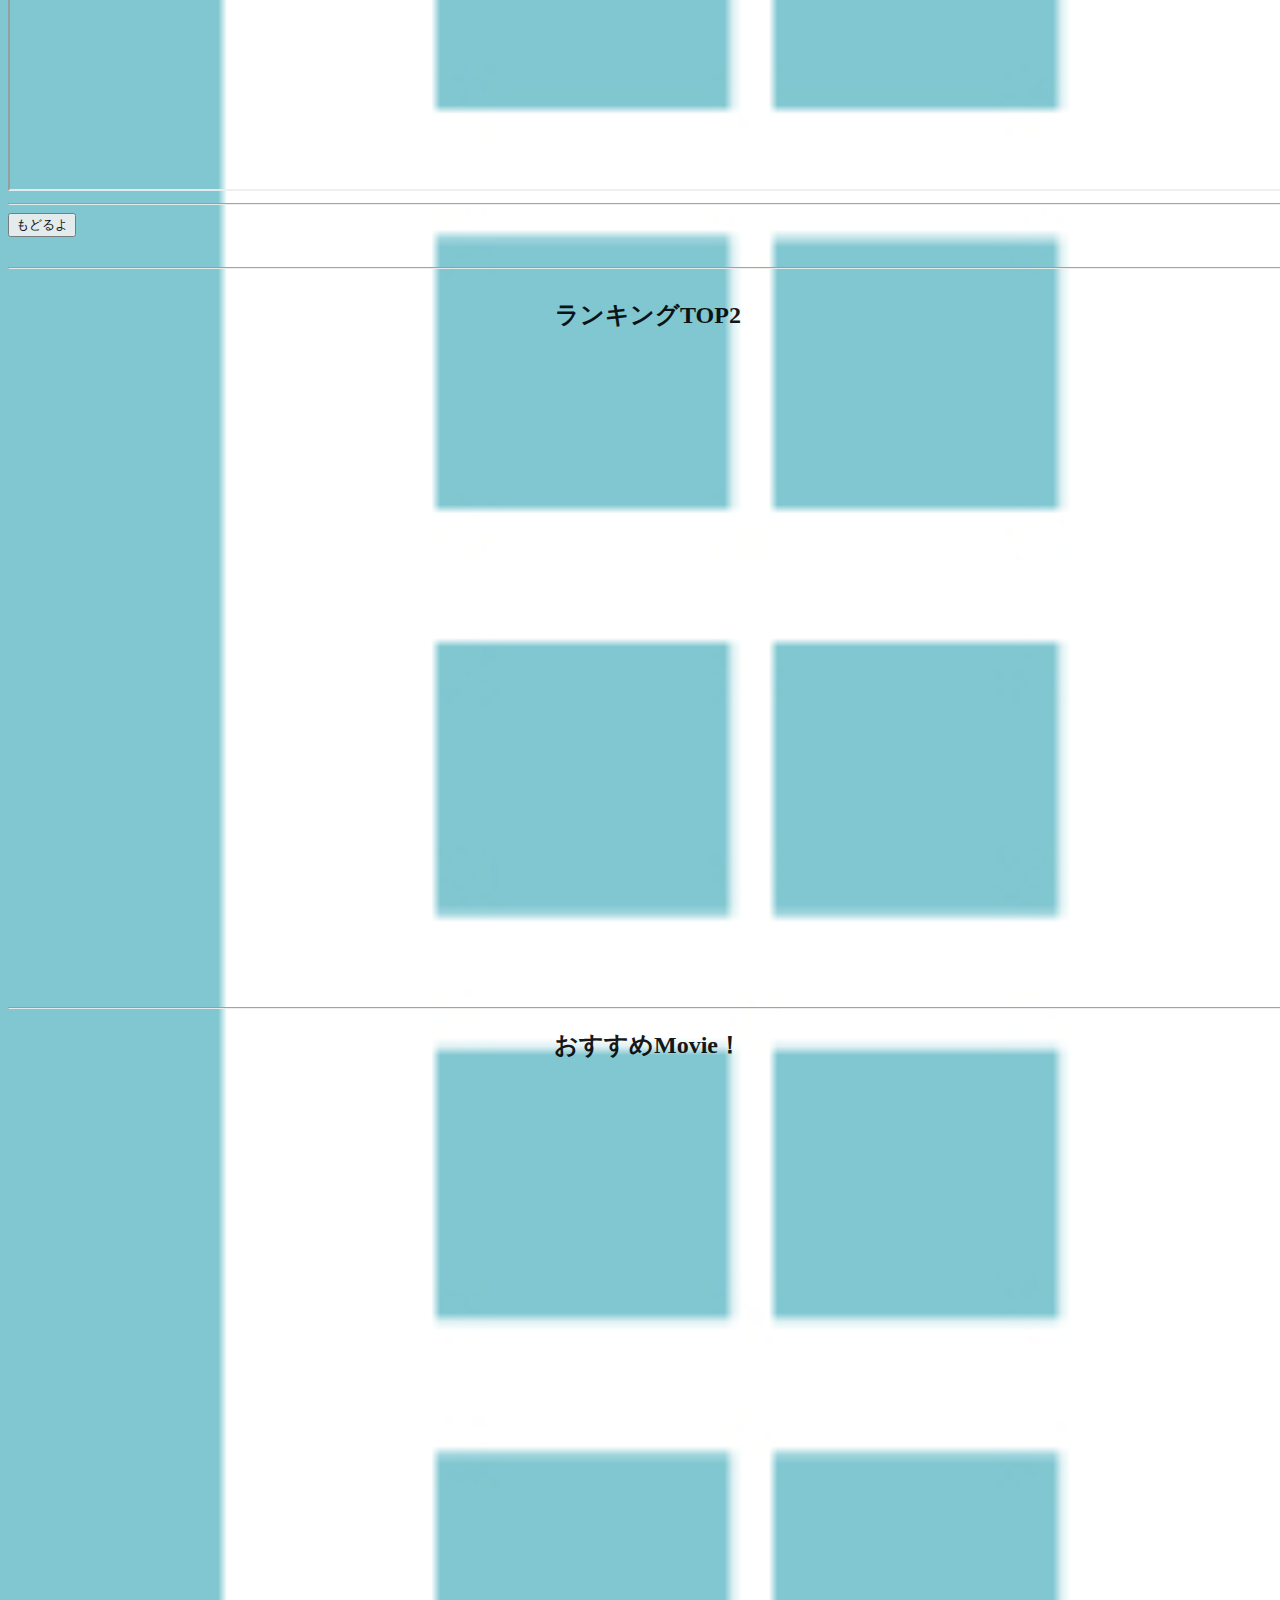
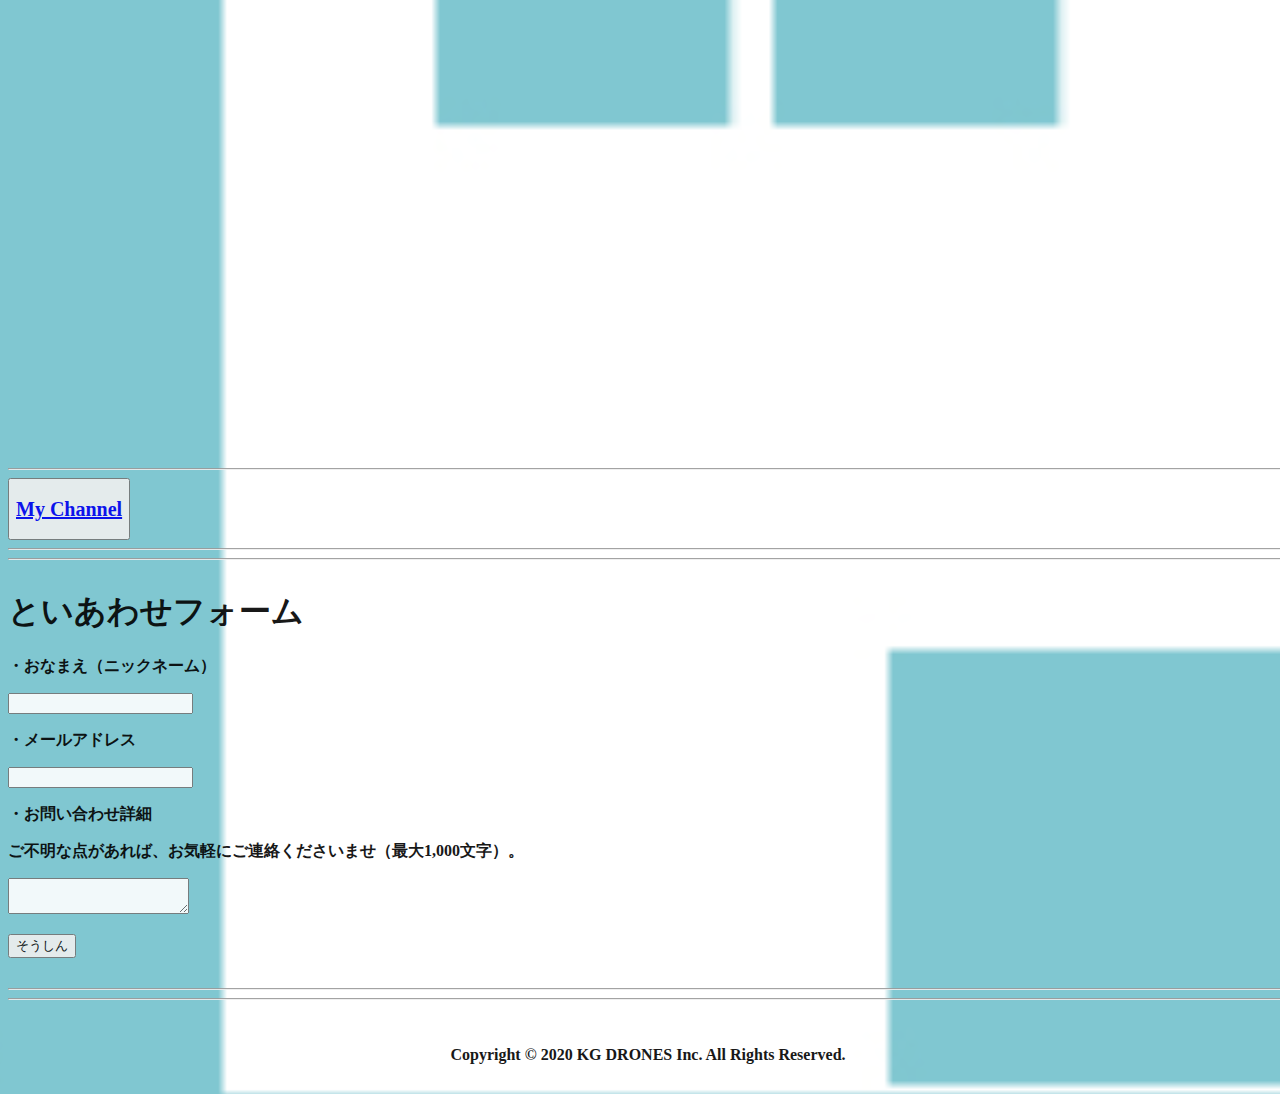
==== commit 18b7b809: "音声表示修正" ====
--- a/index.html
+++ b/index.html
@@ -157,38 +157,66 @@
  
 
               <iframe src="https://www.google.com/maps/d/u/3/embed?mid=1Ygni8ZVc37dXcIRblzr2YXgO4frzET75&ll=28.36511812197797%2C130.01950928473428&z=11" width="100%" height="480"></iframe>
+
+
+
+            <button type="button" class="btn btn-primary" data-toggle="collapse" data-target="#collapseExample" aria-expanded="false" aria-controls="collapseExample">
+                喜界語音声解説1
+            </button>
+            <div class="collapse" id="collapseExample">
               <div class="container">
-                  <div class="row">
-                      <div class="col-lg-4">
-                          <p>スギラビーチ</p>
-                          <audio src="https://drive.google.com/uc?id=11fA5mgf8XxwMIqiP3p6Kfcj0XxzjmYMs" controls></audio>  
-                      </div>                  
-                      <div class="col-lg-4">
-                          <p>植物園</p>
-                          <audio src="https://drive.google.com/uc?id=1DkueDvRKxnZAyRybOkizk2mtJWrjlIBZ" controls></audio>  
-                     </div>
-                     <div class="col-lg-4">
-                          <p>荒木・中里道歩道</p>
-                          <audio src="https://drive.google.com/uc?id=1__wOjbs0vC4DlqtZNlluQ_1NSiVWCfPF" controls></audio>  
-                     </div>
-
+                <div class="row">
+                    <div class="col-lg-4">
+                        <p>スギラビーチ</p>
+                        <audio src="https://drive.google.com/uc?id=11fA5mgf8XxwMIqiP3p6Kfcj0XxzjmYMs" controls></audio>  
+                    </div>                  
+                    <div class="col-lg-4">
+                        <p>植物園</p>
+                        <audio src="https://drive.google.com/uc?id=1DkueDvRKxnZAyRybOkizk2mtJWrjlIBZ" controls></audio>  
                   </div>
-      
+                  <div class="col-lg-4">
+                        <p>荒木・中里道歩道</p>
+                        <audio src="https://drive.google.com/uc?id=1__wOjbs0vC4DlqtZNlluQ_1NSiVWCfPF" controls></audio>  
+                  </div>
+
+                </div>
+              </div>
+            </div>
+    
+
+            <button type="button" class="btn btn-primary" data-toggle="collapse" data-target="#collapseExample2" aria-expanded="false" aria-controls="collapseExample">
+                喜界語音声解説2
+            </button>
+            <div class="collapse" id="collapseExample2">
+              <div class="container">
                 <div class="row">
-                      <div class="col-lg-4">
-                          <p>Funky station SABANI</p>
-                          <audio src="https://drive.google.com/uc?id=1cAqwT3ZRzxkkm6bAxPxVBjj2KGwpZKWr" controls></audio>  
-                      </div>                  
-                      <div class="col-lg-4">
-                          <p>ハワイビーチ</p>
-                          <audio src="https://drive.google.com/uc?id=1TTdUBfgSiLr396SSV75v0adHCqsw1hpy" controls></audio>  
-                      </div>
-                      <div class="col-lg-4">
-                          <p>百之代公園</p>
-                        <audio src="https://drive.google.com/uc?id=1XM_G-t-8MzxBtKtSI_fitc81Ny--vwgI" controls></audio>  
-                      </div>
+                    <div class="col-lg-4">
+                        <p>Funky station SABANI</p>
+                        <audio src="https://drive.google.com/uc?id=1cAqwT3ZRzxkkm6bAxPxVBjj2KGwpZKWr" controls></audio>  
+                    </div>                  
+                    <div class="col-lg-4">
+                        <p>ハワイビーチ</p>
+                        <audio src="https://drive.google.com/uc?id=1TTdUBfgSiLr396SSV75v0adHCqsw1hpy" controls></audio>  
+                    </div>
+                    <div class="col-lg-4">
+                        <p>百之代公園</p>
+                      <audio src="https://drive.google.com/uc?id=1XM_G-t-8MzxBtKtSI_fitc81Ny--vwgI" controls></audio>  
+                    </div>
 
                 </div>
+
+              </div>
+            </div>
+
+
+             
+
+            <button type="button" class="btn btn-primary" data-toggle="collapse" data-target="#collapseExample3" aria-expanded="false" aria-controls="collapseExample">
+              喜界語音声解説3
+            </button>
+            <div class="collapse" id="collapseExample3">
+              
+              <div class = "container">
 
                 <div class="row">
                     <div class="col-lg-4">
@@ -205,6 +233,17 @@
                     </div>
 
                 </div>
+              </div>
+
+            </div>
+
+            <button type="button" class="btn btn-primary" data-toggle="collapse" data-target="#collapseExample4" aria-expanded="false" aria-controls="collapseExample">
+              喜界語音声解説4
+            </button>
+            <div class="collapse" id="collapseExample4">
+
+              <div class="container">
+
                 <div class="row">
                   <div class="col-lg-4">
                     <p>砂糖キビ製糖工場</p>
@@ -222,10 +261,10 @@
 
               </div>
               
-              
+            </div> 
                 
 
-
+          <hr>
 
             <p class="mt-20 wf-nicomoji"> <b>あまみおおしまPashaPoint</b></p>
 
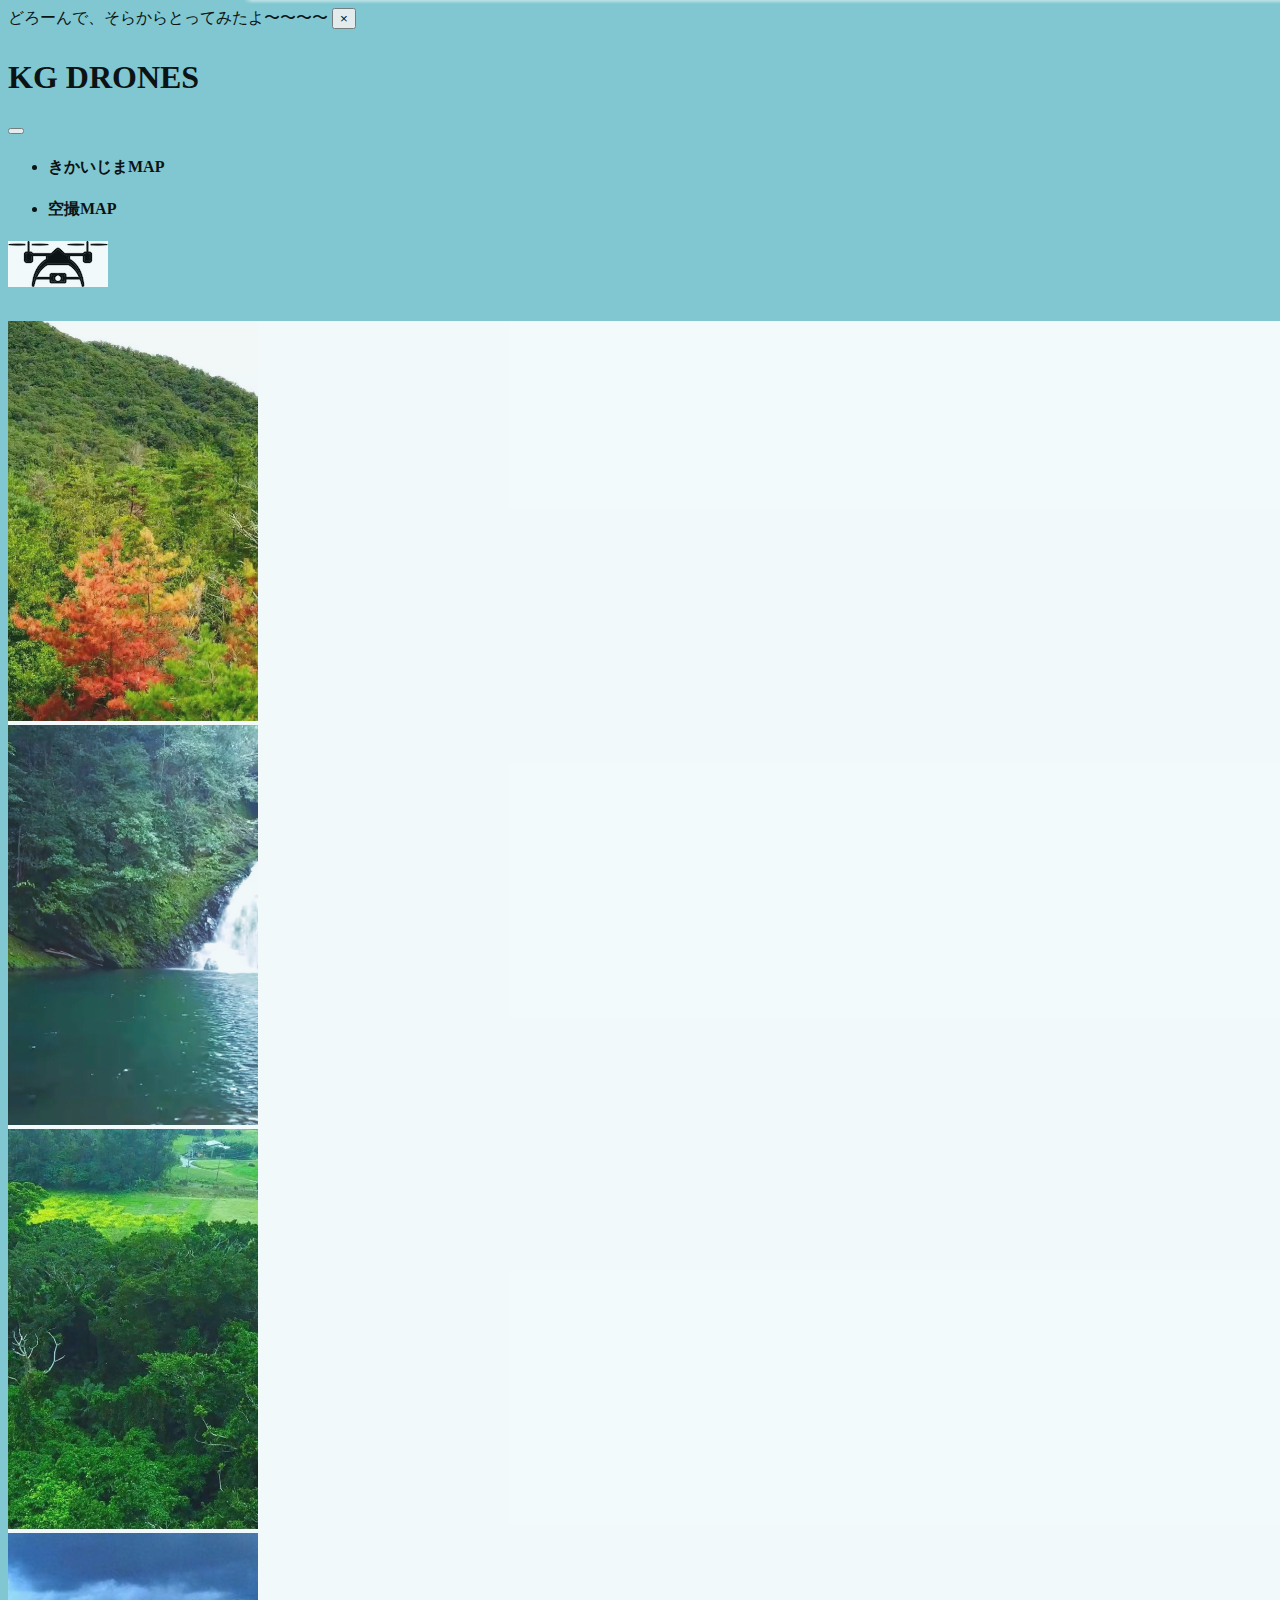
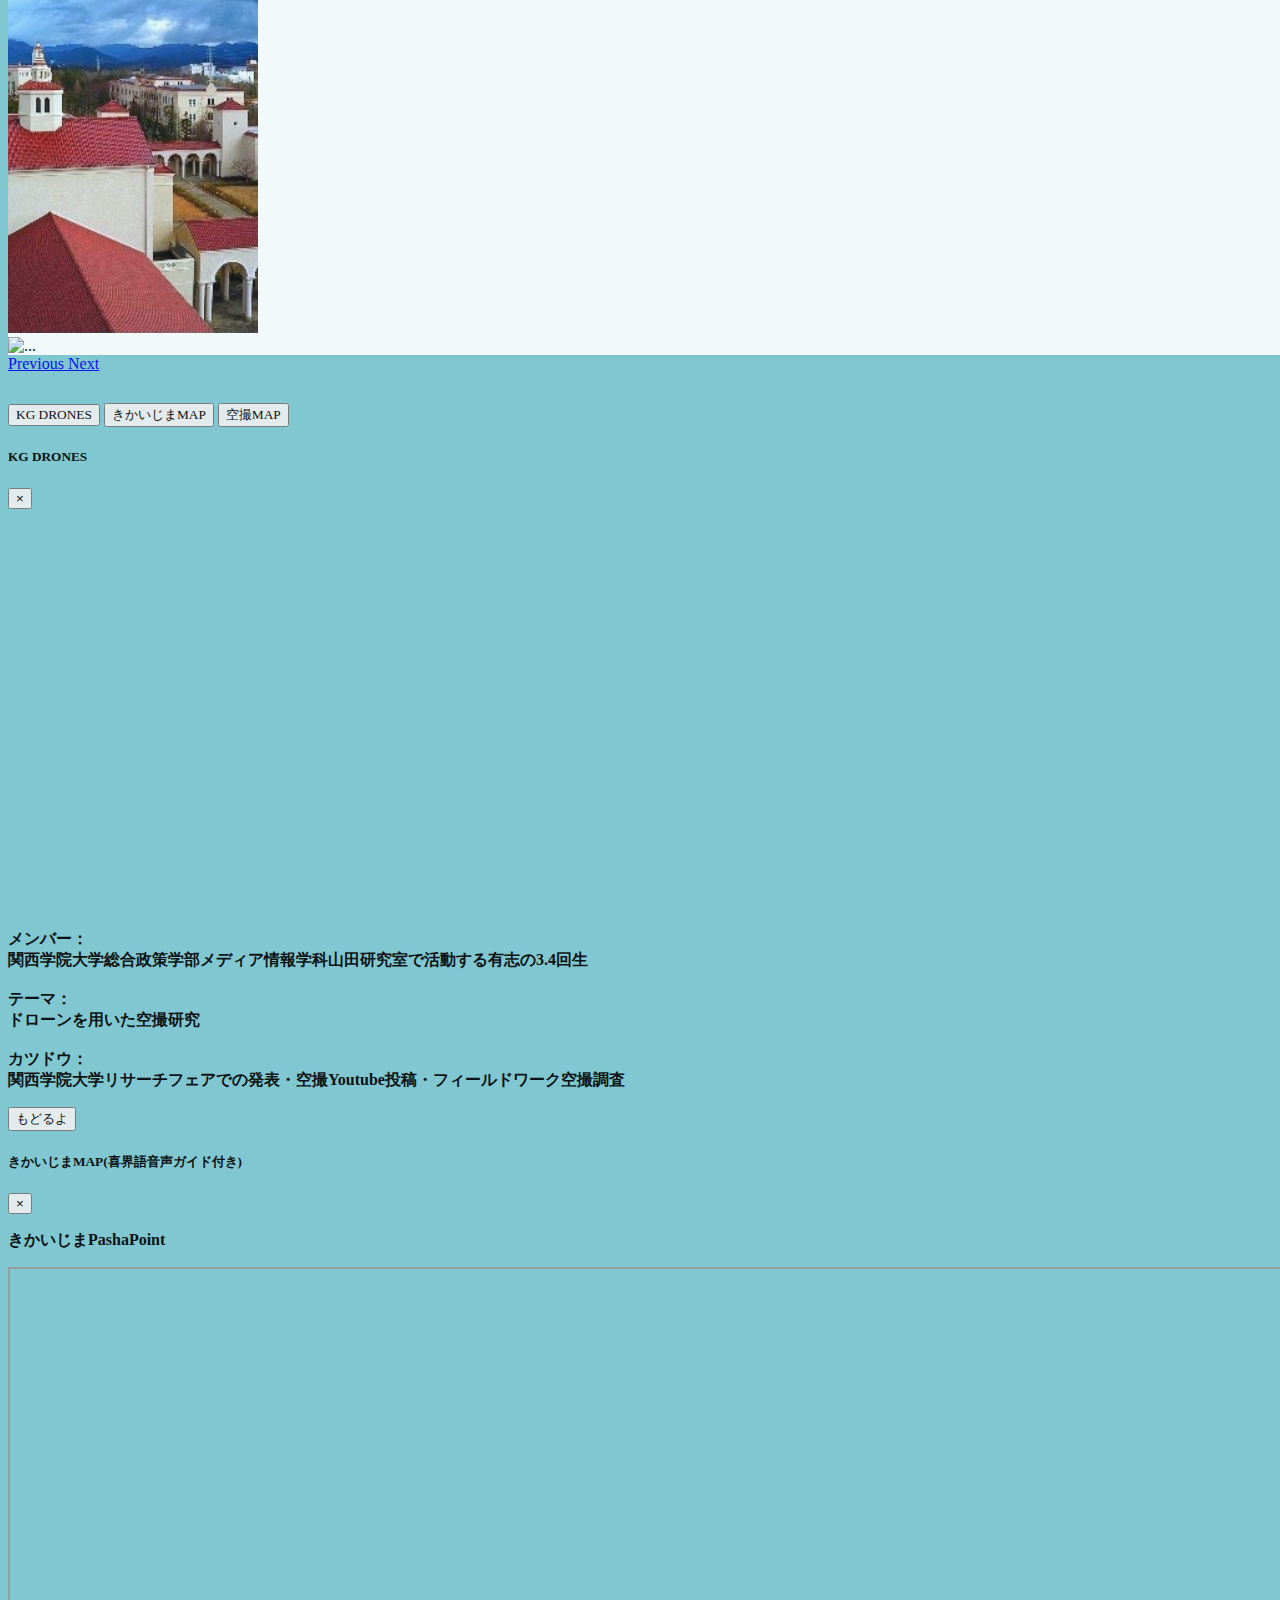
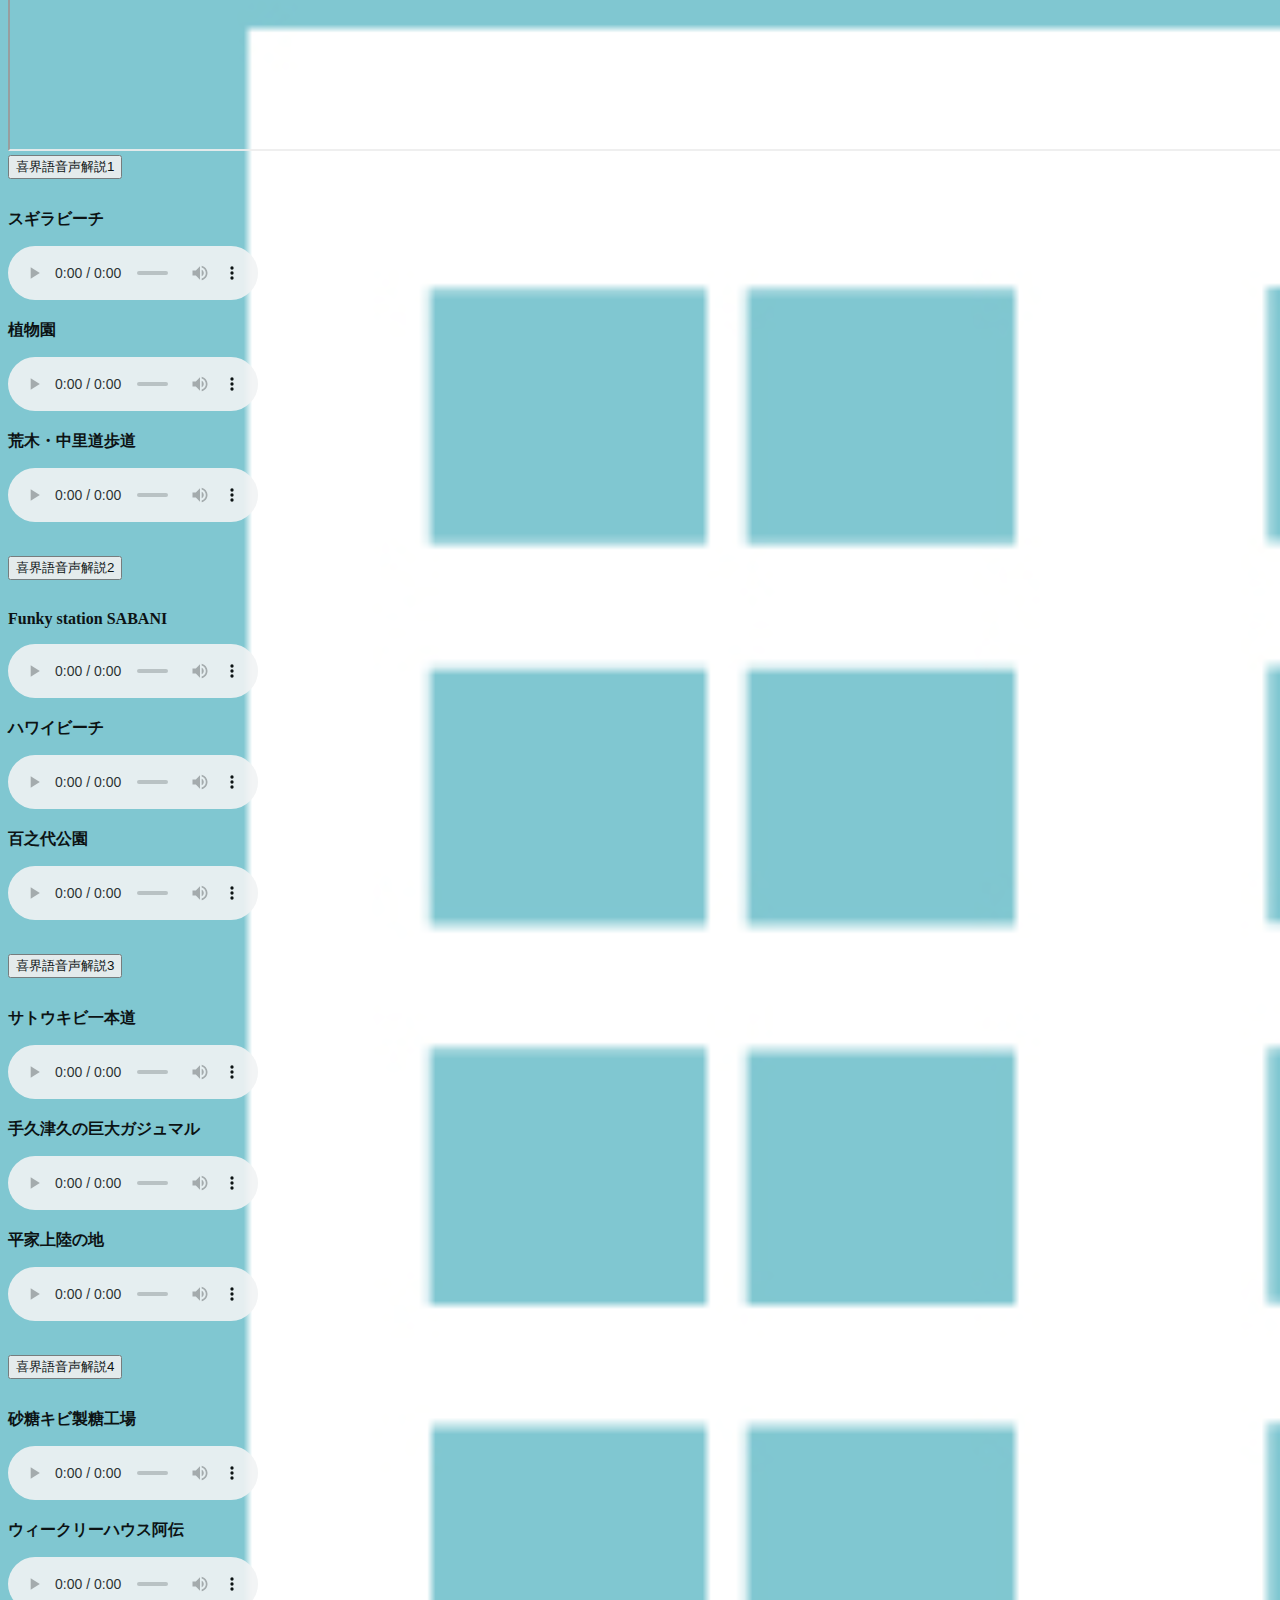
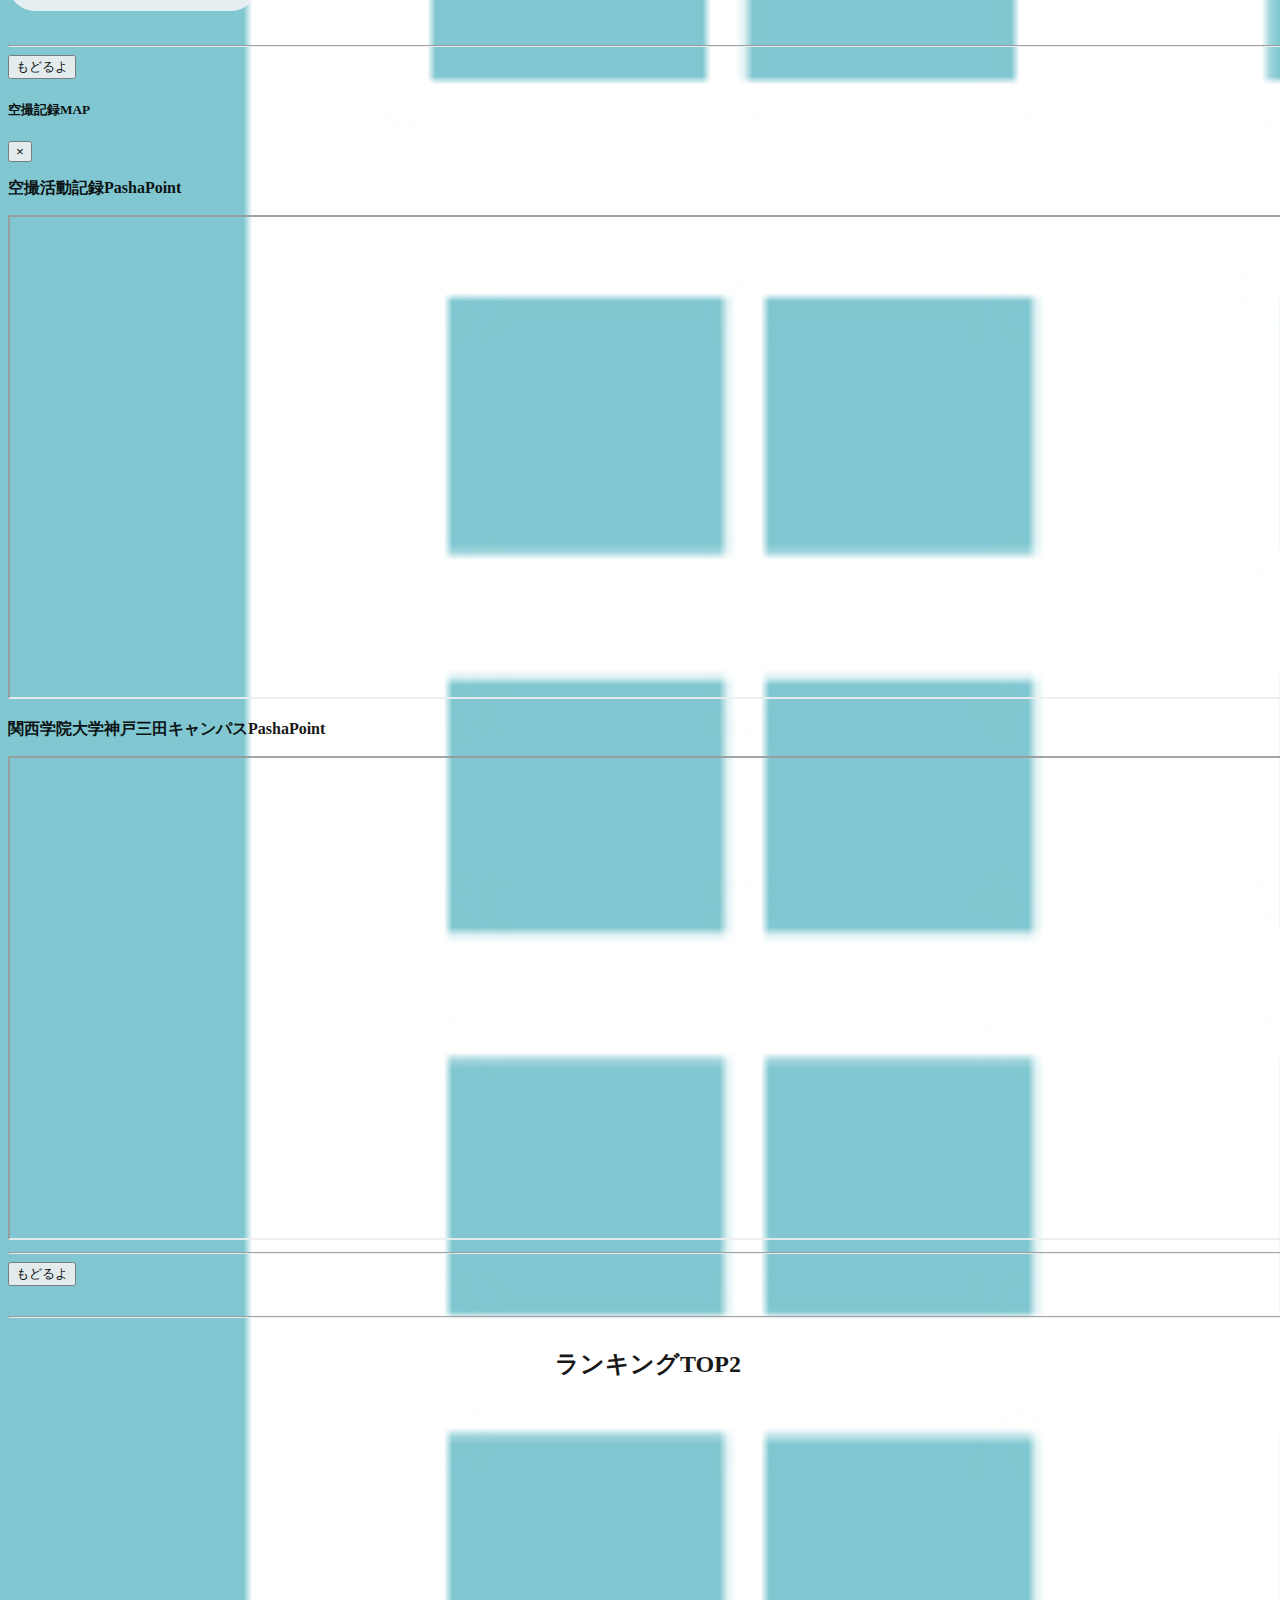
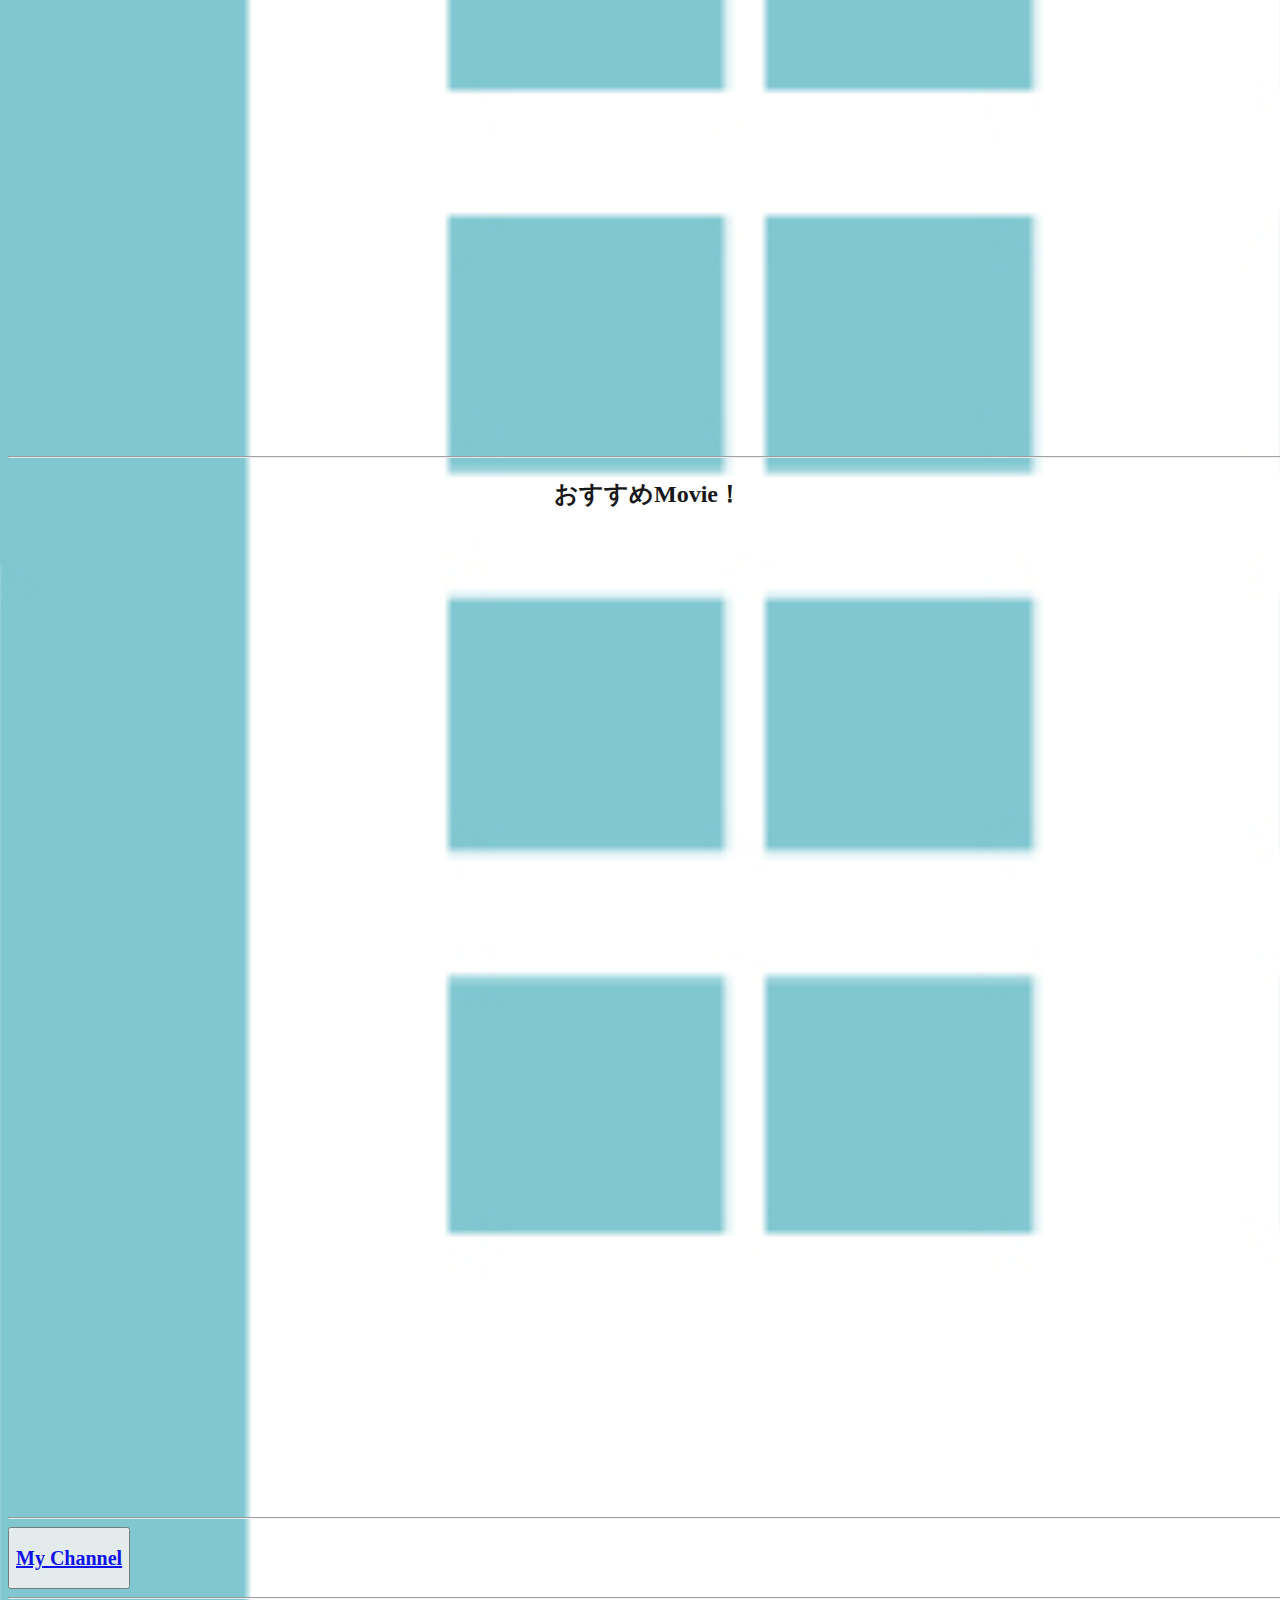
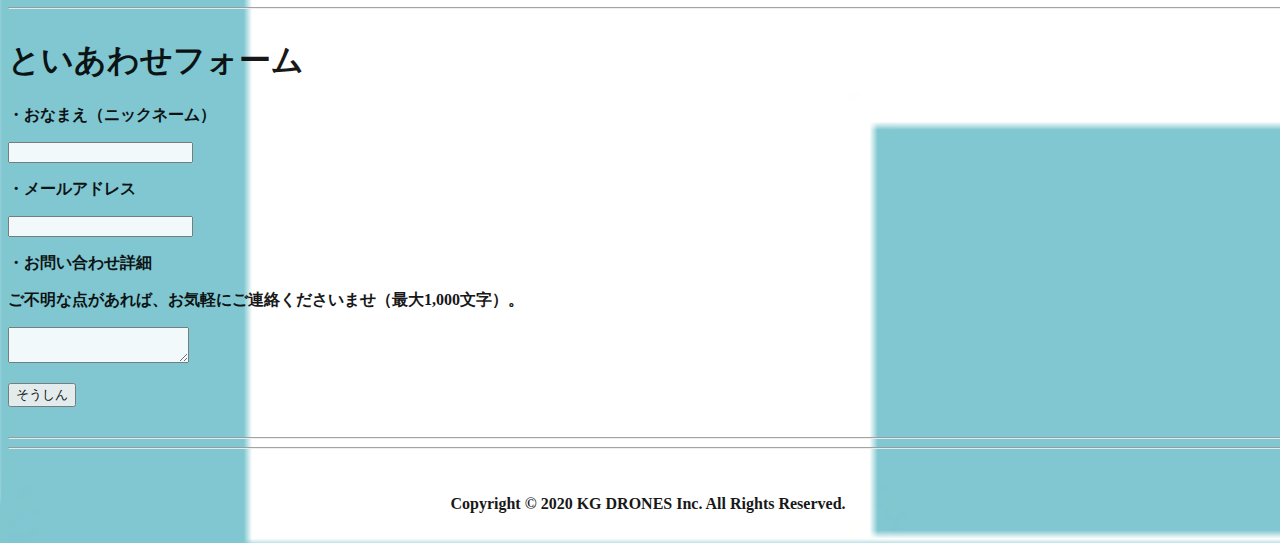
==== commit 8b194ee8: "地図修正" ====
--- a/index.html
+++ b/index.html
@@ -35,8 +35,8 @@
             </button>
             <div id="menu" class="  collapse navbar-collapse">
               <ul class="navbar-nav ">
-                <li class="nav-item "><div class=" nav-link wf-nicomoji mousepointer-hand" data-toggle="modal" data-target="#exampleModalLong1" ><h4>きかい・あまみMAP</h4></div></li>
-                <li class="nav-item "><div class="nav-link wf-nicomoji mousepointer-hand" data-toggle="modal" data-target="#exampleModalLong2" ><h4>さんだMAP</h4></div></li>
+                <li class="nav-item "><div class=" nav-link wf-nicomoji mousepointer-hand" data-toggle="modal" data-target="#exampleModalLong1" ><h4>きかいじまMAP</h4></div></li>
+                <li class="nav-item "><div class="nav-link wf-nicomoji mousepointer-hand" data-toggle="modal" data-target="#exampleModalLong2" ><h4>空撮MAP</h4></div></li>
 
               </ul>
 
@@ -98,13 +98,13 @@
 
 
     <button type="button" class="col-sm-4 mousepointer-hand btn btn-dark 　btn-lg active　text-warning wf-nicomoji " 　roll = "button" data-toggle="modal" data-target="#exampleModalLong1">
-      きかい・あまみMAP
+      きかいじまMAP
     </button>
 
 
     <!-- Button trigger modal -->
     <button type="button" class="col-sm-4 mousepointer-hand btn btn-dark btn-lg active　text-warning wf-nicomoji " 　roll = "button" data-toggle="modal" data-target="#exampleModalLong2">
-      さんだMAP
+      空撮MAP
     </button>
 
   </div>
@@ -124,7 +124,7 @@
             <p class="text-left wf-nicomoji"><b>
               <iframe width="100%" height="400" src="https://www.youtube.com/embed/x8hYkS8pN5s" frameborder="0" allow="accelerometer; autoplay; clipboard-write; encrypted-media; gyroscope; picture-in-picture" allowfullscreen></iframe>              メンバー：<br>関西学院大学総合政策学部メディア情報学科山田研究室で活動する有志の3.4回生<br><br>
               テーマ：<br>ドローンを用いた空撮研究<br><br>
-              カツドウ：<br>関西学院大学リサーチフェアでの発表・空撮Youtube投稿
+              カツドウ：<br>関西学院大学リサーチフェアでの発表・空撮Youtube投稿・フィールドワーク空撮調査
 
               </br>
             </p>
@@ -146,7 +146,7 @@
       <div class="modal-dialog modal-lg" role="document">
         <div class="modal-content">
           <div class="modal-header">
-            <h5 class="modal-title wf-nicomoji" id="exampleModalLongTitle">きかい・あまみMAP</h5>
+            <h5 class="modal-title wf-nicomoji" id="exampleModalLongTitle">きかいじまMAP(喜界語音声ガイド付き)</h5>
             <button type="button" class="close" data-dismiss="modal" aria-label="Close">
               <span aria-hidden="true">&times;</span>
             </button>
@@ -266,11 +266,7 @@
 
           <hr>
 
-            <p class="mt-20 wf-nicomoji"> <b>あまみおおしまPashaPoint</b></p>
-
-
-            <iframe src="https://www.google.com/maps/d/u/3/embed?mid=1VmbAttR4wgm2pp1z4lMEGxY3iTo2s4sO&ll=28.248463435231354%2C129.58181751711894&z=9" width="100%" height="480"></iframe>
-            <hr>
+           
           </div>
           <div class="modal-footer">
             <button type="button" class="btn btn-secondary wf-nicomoji" data-dismiss="modal">もどるよ</button>
@@ -285,20 +281,20 @@
       <div class="modal-dialog modal-lg" role="document">
         <div class="modal-content">
           <div class="modal-header">
-            <h5 class="modal-title wf-nicomoji" id="exampleModalLongTitle">さんだMAP</h5>
+            <h5 class="modal-title wf-nicomoji" id="exampleModalLongTitle">空撮記録MAP</h5>
             <button type="button" class="close" data-dismiss="modal" aria-label="Close">
               <span aria-hidden="true">&times;</span>
             </button>
           </div>
           <div class="modal-body wf-nicomoji">
-            <p><b>かんせいがくいんだいがくPashaPoint
+            <p><b>空撮活動記録PashaPoint
             </b></p>
 
-            <iframe src="https://www.google.com/maps/d/u/3/embed?mid=1vdQg8iJiyQQcheVkzAKlcD1szLNY_L1P&ll=34.915142700000004%2C135.1639776&z=17" width="100%" height="480"></iframe>
-
-            <p class="mt-20 wf-nicomoji"> <b>さんだけんきゅうかいれんしゅうじょうPashaPoint</b></p>
-
-            <iframe src="https://www.google.com/maps/d/u/3/embed?mid=1BQfbC0p-L7CjBdcj_Y5p7SxwvlAlKIMM&ll=34.9104687253442%2C135.2644756202676&z=17" width="100%" height="480"></iframe>
+            <iframe src="https://www.google.com/maps/d/u/3/embed?mid=1vdQg8iJiyQQcheVkzAKlcD1szLNY_L1P&ll=32.674052582343464%2C132.77305029323128&z=5" width="100%" height="480"></iframe>
+
+            <p class="mt-20 wf-nicomoji"> <b>関西学院大学神戸三田キャンパスPashaPoint</b></p>
+
+            <iframe src="https://www.google.com/maps/d/u/3/embed?mid=1BQfbC0p-L7CjBdcj_Y5p7SxwvlAlKIMM&ll=34.91529575362032%2C135.16476996390014&z=16" width="100%" height="480"></iframe>             
             <hr>
           </div>
           <div class="modal-footer">
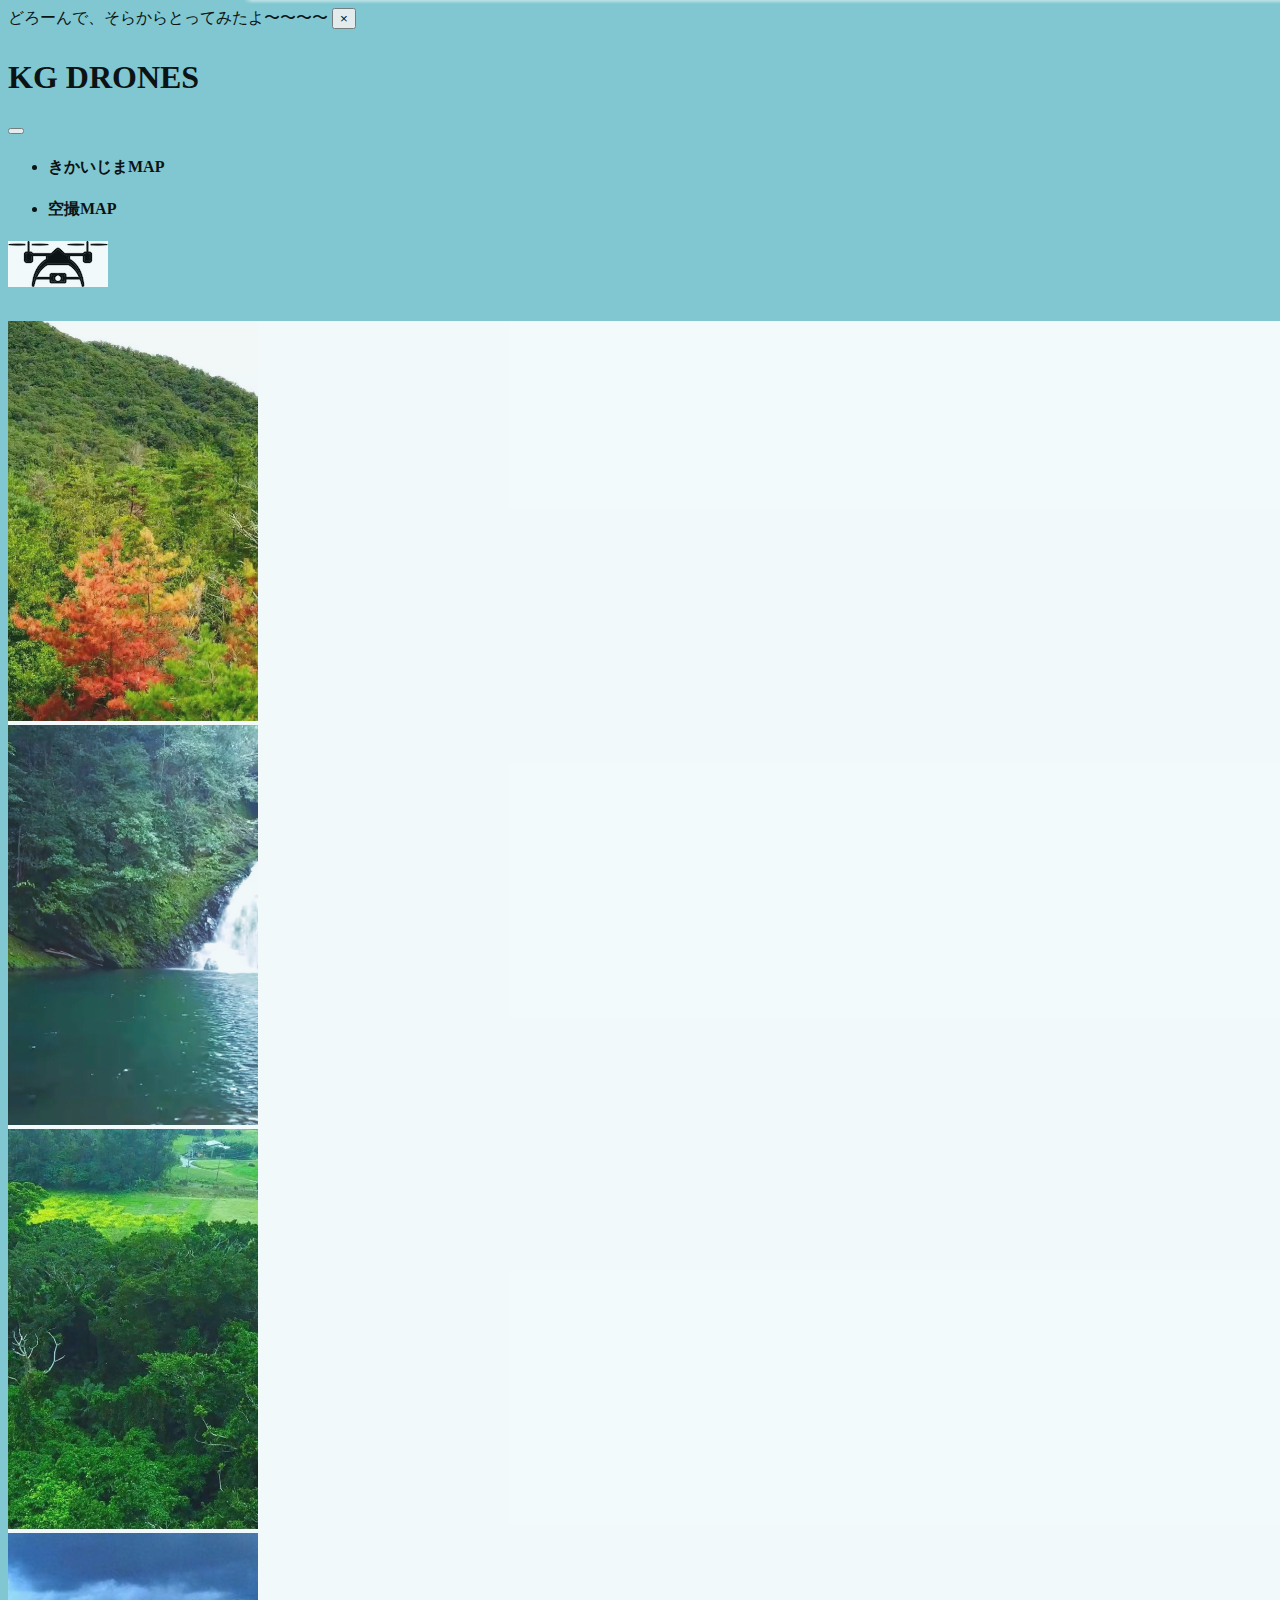
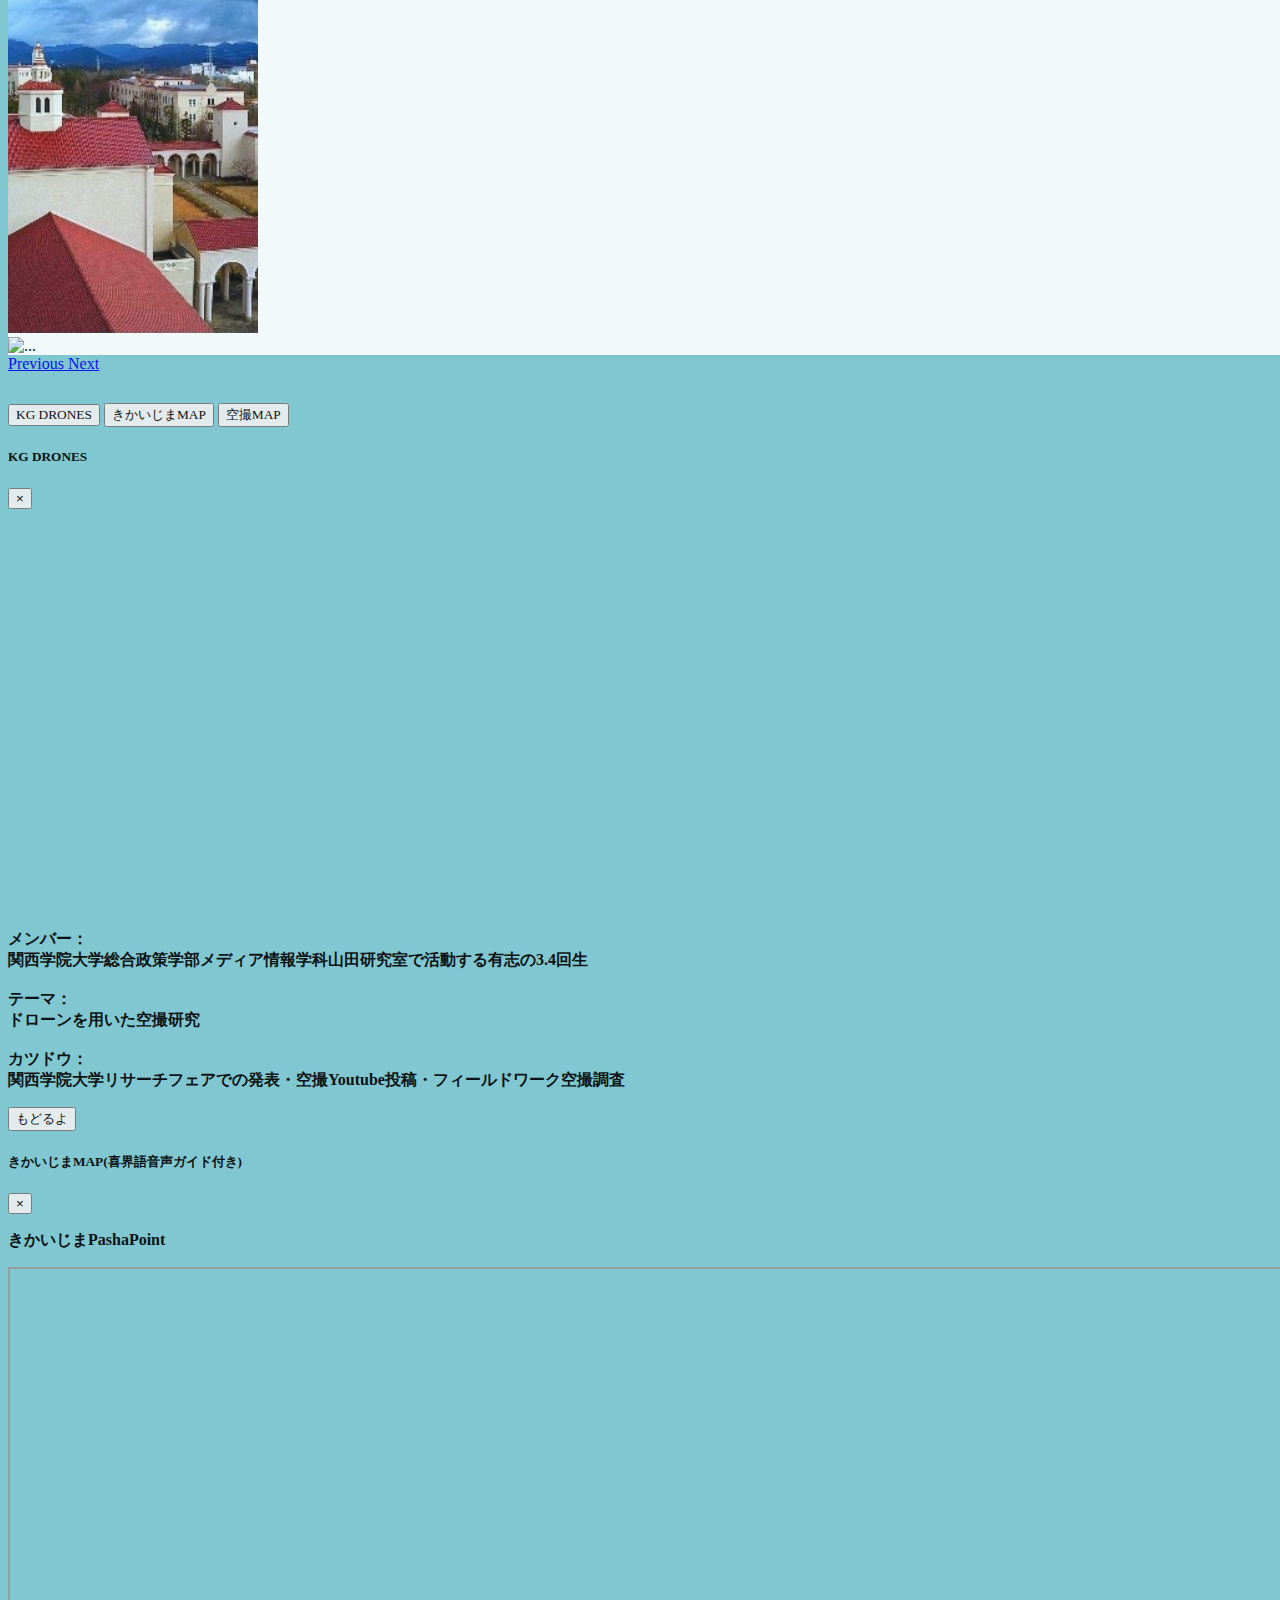
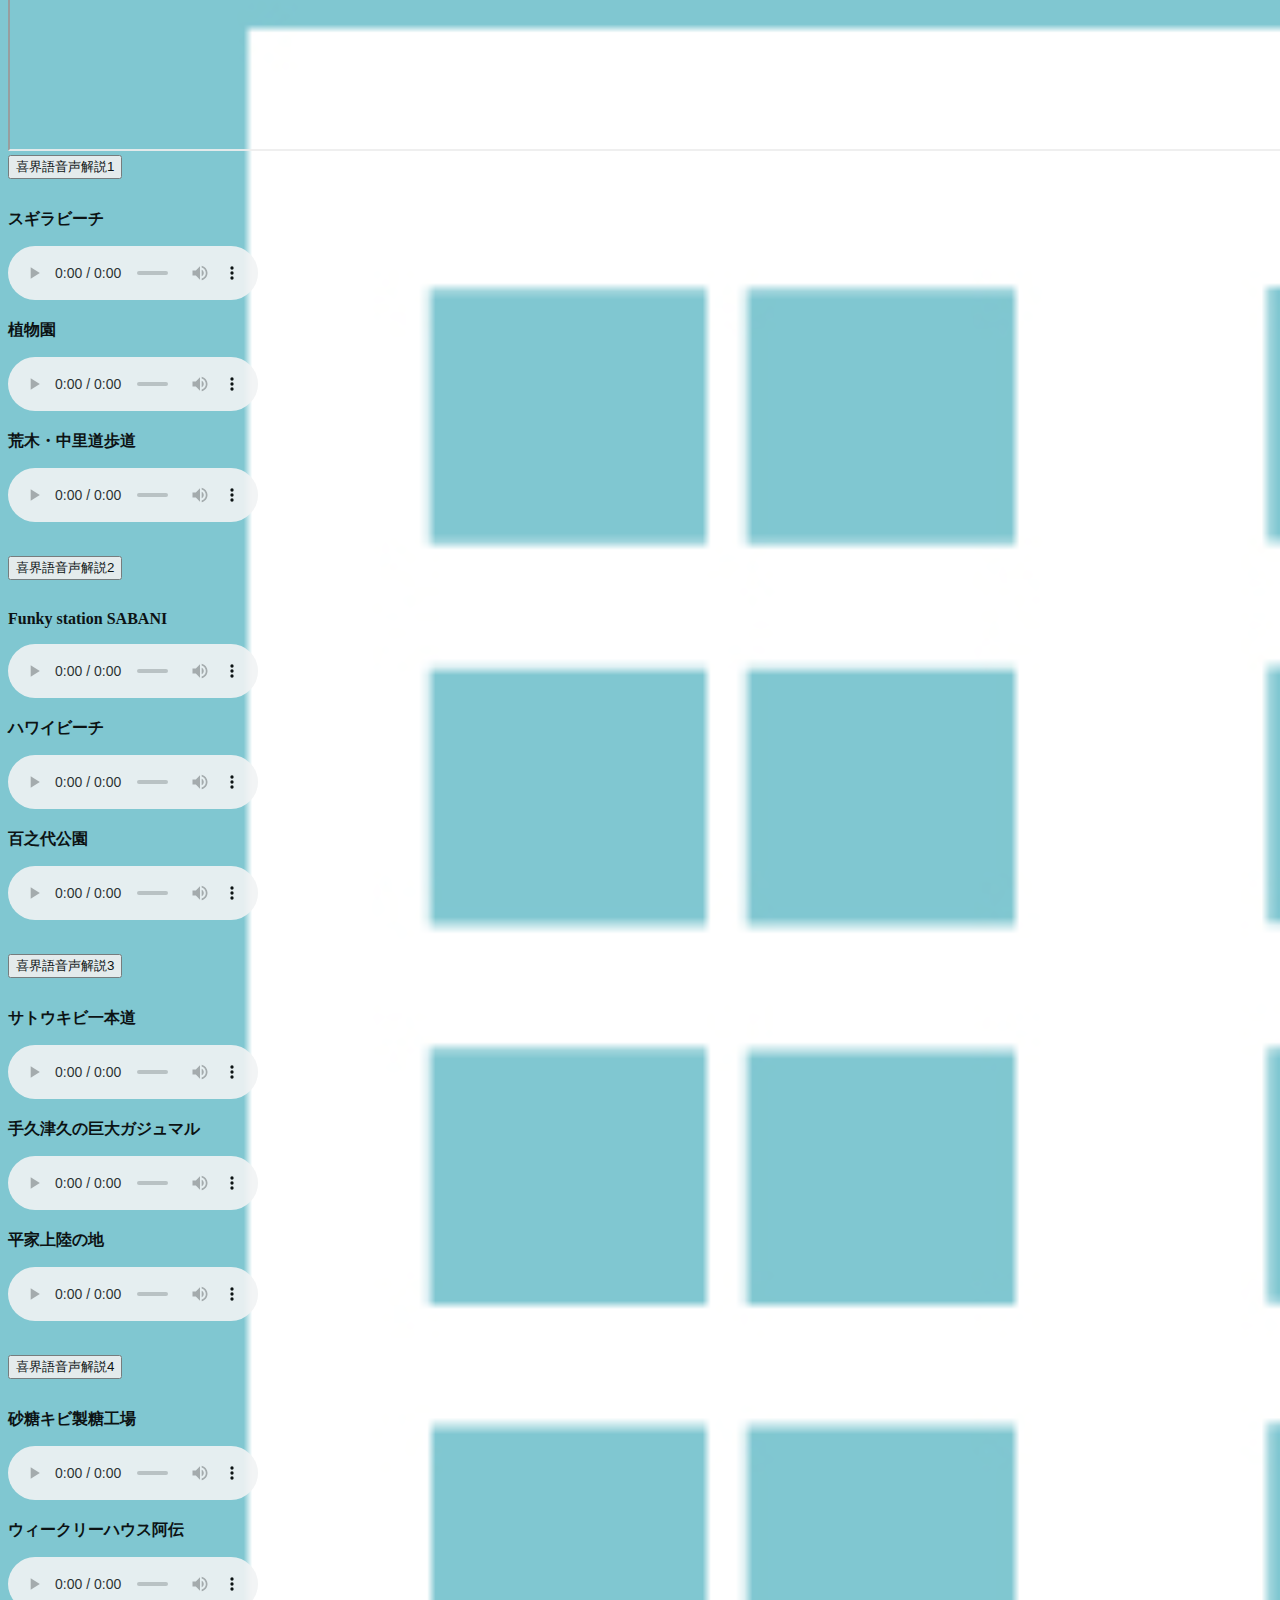
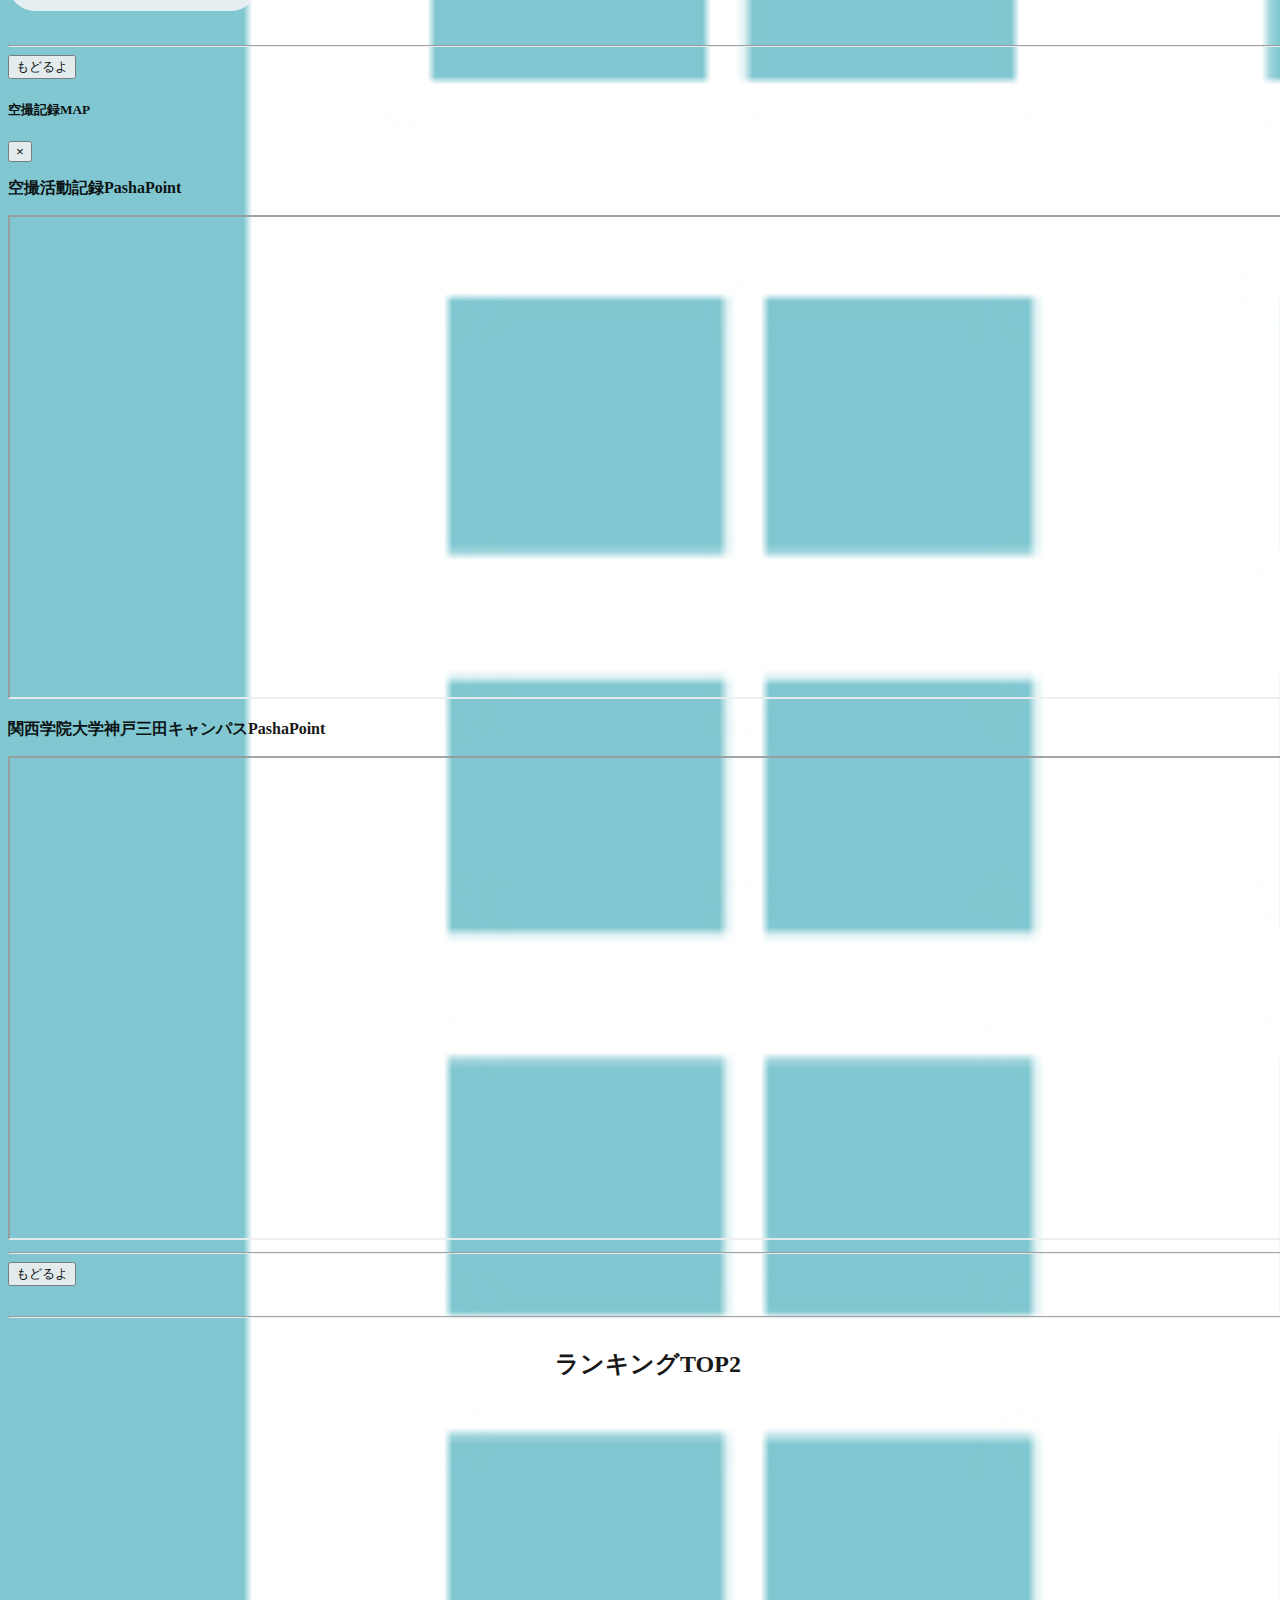
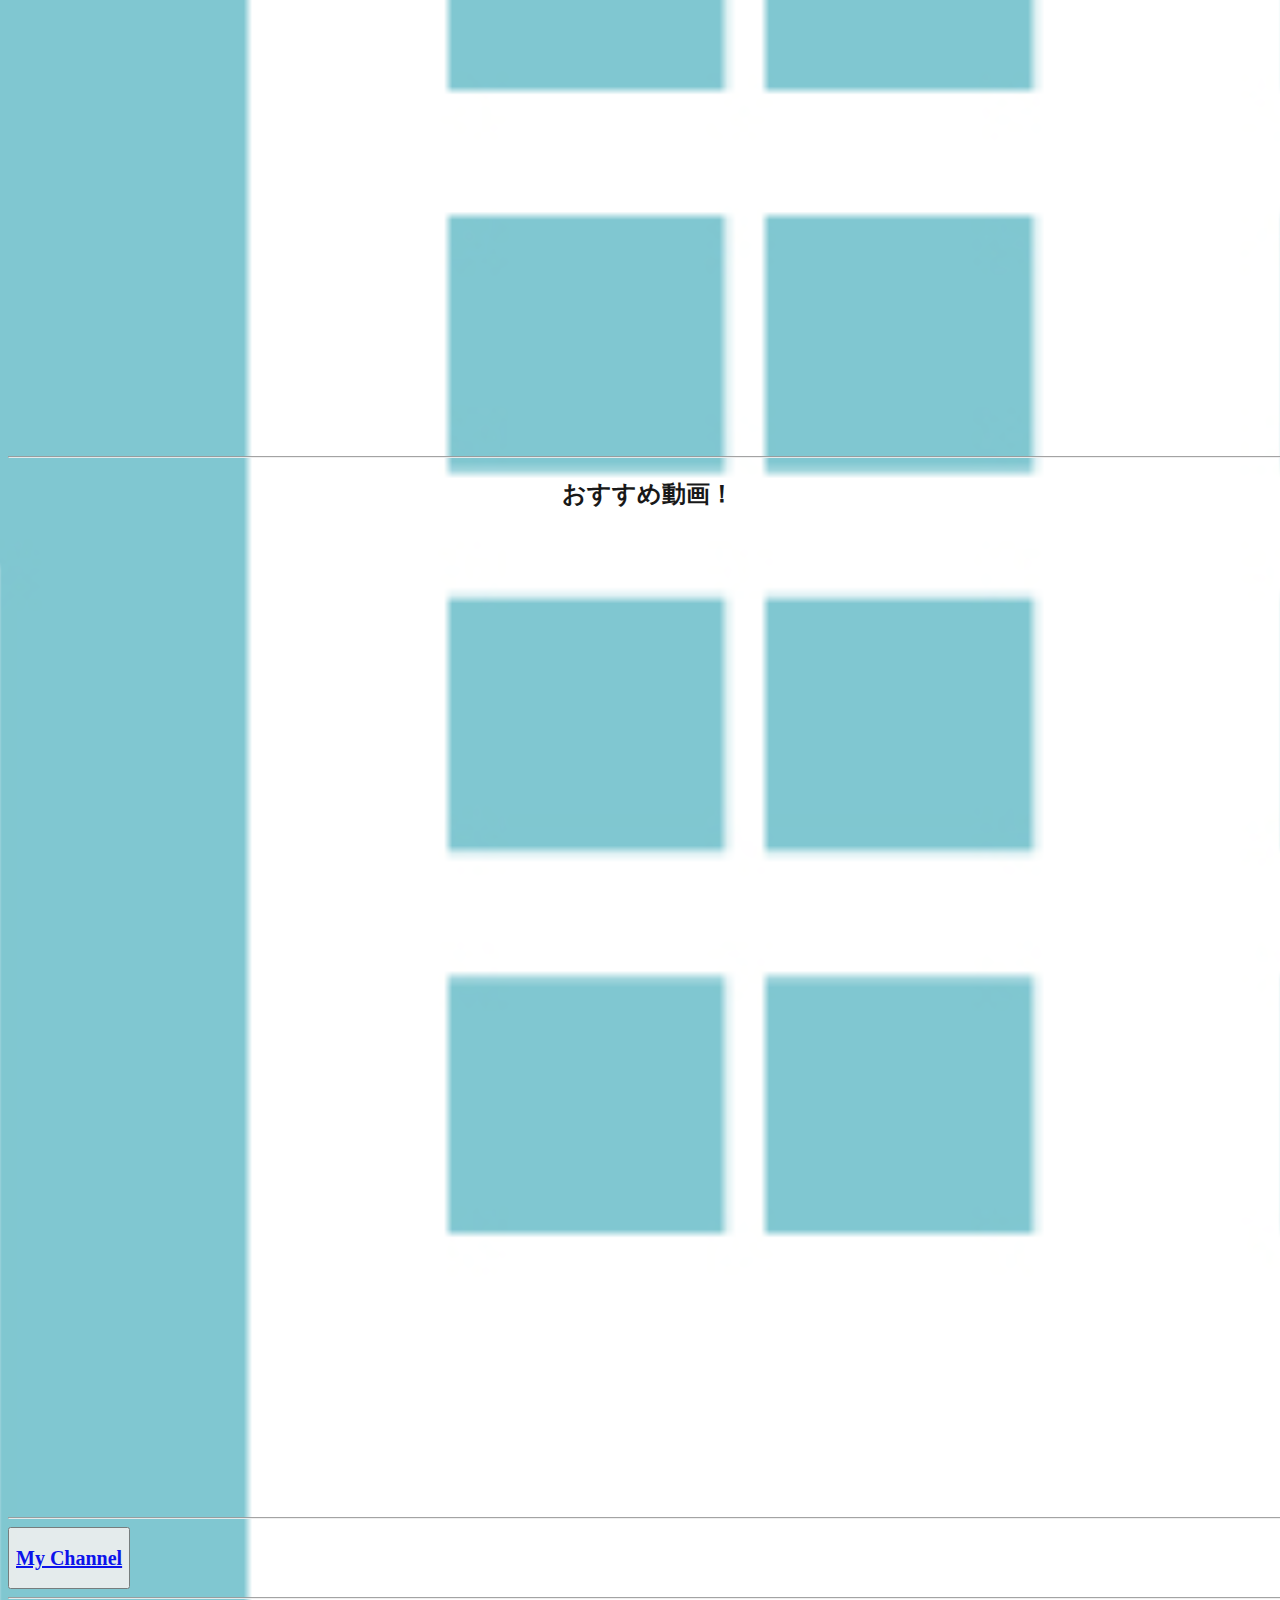
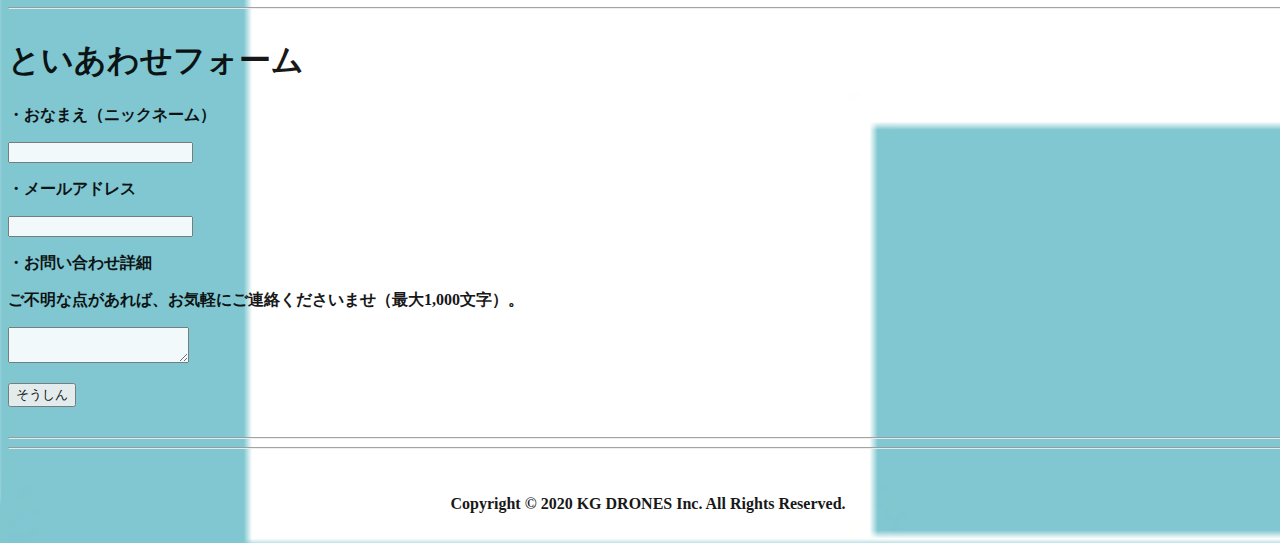
==== commit e08ef99c: "変更例" ====
--- a/index.html
+++ b/index.html
@@ -168,15 +168,15 @@
                 <div class="row">
                     <div class="col-lg-4">
                         <p>スギラビーチ</p>
-                        <audio src="https://drive.google.com/uc?id=11fA5mgf8XxwMIqiP3p6Kfcj0XxzjmYMs" controls></audio>  
+                        <audio src="https://drive.google.com/uc?id=11fA5mgf8XxwMIqiP3p6Kfcj0XxzjmYMs" controls controlslist="nodownload"></audio>  
                     </div>                  
                     <div class="col-lg-4">
                         <p>植物園</p>
-                        <audio src="https://drive.google.com/uc?id=1DkueDvRKxnZAyRybOkizk2mtJWrjlIBZ" controls></audio>  
+                        <audio src="https://drive.google.com/uc?id=1DkueDvRKxnZAyRybOkizk2mtJWrjlIBZ" controls controlslist="nodownload"></audio>  
                   </div>
                   <div class="col-lg-4">
                         <p>荒木・中里道歩道</p>
-                        <audio src="https://drive.google.com/uc?id=1__wOjbs0vC4DlqtZNlluQ_1NSiVWCfPF" controls></audio>  
+                        <audio src="https://drive.google.com/uc?id=1__wOjbs0vC4DlqtZNlluQ_1NSiVWCfPF" controls controlslist="nodownload"></audio>  
                   </div>
 
                 </div>
@@ -192,15 +192,15 @@
                 <div class="row">
                     <div class="col-lg-4">
                         <p>Funky station SABANI</p>
-                        <audio src="https://drive.google.com/uc?id=1cAqwT3ZRzxkkm6bAxPxVBjj2KGwpZKWr" controls></audio>  
+                        <audio src="https://drive.google.com/uc?id=1cAqwT3ZRzxkkm6bAxPxVBjj2KGwpZKWr" controls controlslist="nodownload"></audio>  
                     </div>                  
                     <div class="col-lg-4">
                         <p>ハワイビーチ</p>
-                        <audio src="https://drive.google.com/uc?id=1TTdUBfgSiLr396SSV75v0adHCqsw1hpy" controls></audio>  
+                        <audio src="https://drive.google.com/uc?id=1TTdUBfgSiLr396SSV75v0adHCqsw1hpy" controls controlslist="nodownload"></audio>  
                     </div>
                     <div class="col-lg-4">
                         <p>百之代公園</p>
-                      <audio src="https://drive.google.com/uc?id=1XM_G-t-8MzxBtKtSI_fitc81Ny--vwgI" controls></audio>  
+                      <audio src="https://drive.google.com/uc?id=1XM_G-t-8MzxBtKtSI_fitc81Ny--vwgI" controls controlslist="nodownload"></audio>  
                     </div>
 
                 </div>
@@ -221,15 +221,15 @@
                 <div class="row">
                     <div class="col-lg-4">
                       <p>サトウキビ一本道</p>
-                      <audio src="https://drive.google.com/uc?id=13dbnAyOhWL-JxSs253w2KJdQGwVk8FG-" controls></audio>  
+                      <audio src="https://drive.google.com/uc?id=13dbnAyOhWL-JxSs253w2KJdQGwVk8FG-" controls controlslist="nodownload"></audio>  
                     </div>                  
                     <div class="col-lg-4">
                       <p>手久津久の巨大ガジュマル</p>
-                      <audio src="https://drive.google.com/uc?id=1esDbFKcjdJAOUuyRZYZYWVEgC4H2HqJD" controls></audio>  
+                      <audio src="https://drive.google.com/uc?id=1esDbFKcjdJAOUuyRZYZYWVEgC4H2HqJD" controls controlslist="nodownload"></audio>  
                     </div>
                     <div class="col-lg-4">
                       <p>平家上陸の地</p>
-                      <audio src="https://drive.google.com/uc?id=1apBPGUGMfZoH6r4OXWRD3AcF2ascJjGW" controls></audio>  
+                      <audio src="https://drive.google.com/uc?id=1apBPGUGMfZoH6r4OXWRD3AcF2ascJjGW" controls controlslist="nodownload"></audio>  
                     </div>
 
                 </div>
@@ -247,11 +247,11 @@
                 <div class="row">
                   <div class="col-lg-4">
                     <p>砂糖キビ製糖工場</p>
-                    <audio src="https://drive.google.com/uc?id=1Vh7hq_Fad9DQe3IjccBT-UvtE4cnfthh" controls></audio>  
+                    <audio src="https://drive.google.com/uc?id=1Vh7hq_Fad9DQe3IjccBT-UvtE4cnfthh" controls controlslist="nodownload"></audio>  
                   </div>                  
                   <div class="col-lg-4">
                     <p>ウィークリーハウス阿伝</p>
-                    <audio src="https://drive.google.com/uc?id=1WQpwOkfAzNtdJVOf79I1C-idJdMAqo7K" controls></audio>  
+                    <audio src="https://drive.google.com/uc?id=1WQpwOkfAzNtdJVOf79I1C-idJdMAqo7K" controls controlslist="nodownload"></audio>  
                   </div>
                   <div class="col-lg-4">
                     
@@ -332,7 +332,7 @@
           </div>
 
          <hr>
-       <h2 class = "wf-nicomoji text_align">おすすめMovie！</h2>
+       <h2 class = "wf-nicomoji text_align">おすすめ動画！</h2>
 
 
          <div class="row">
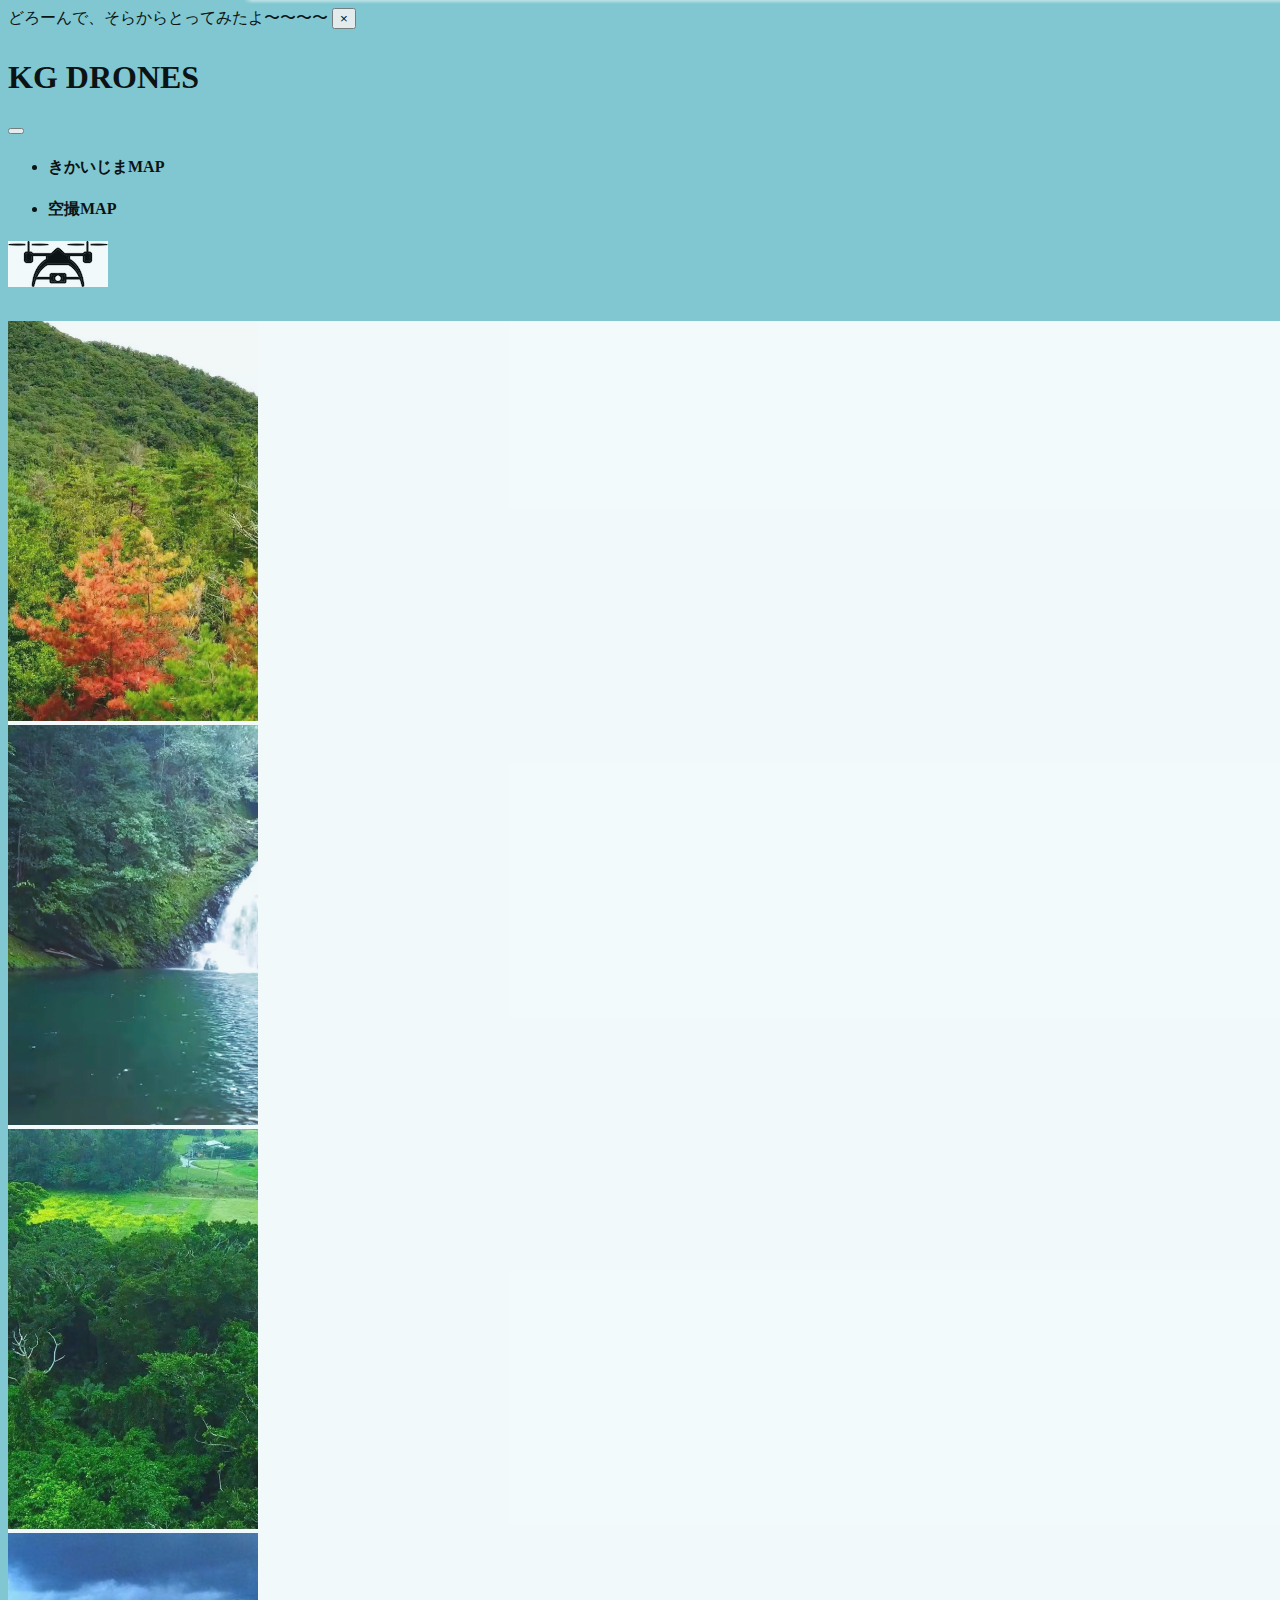
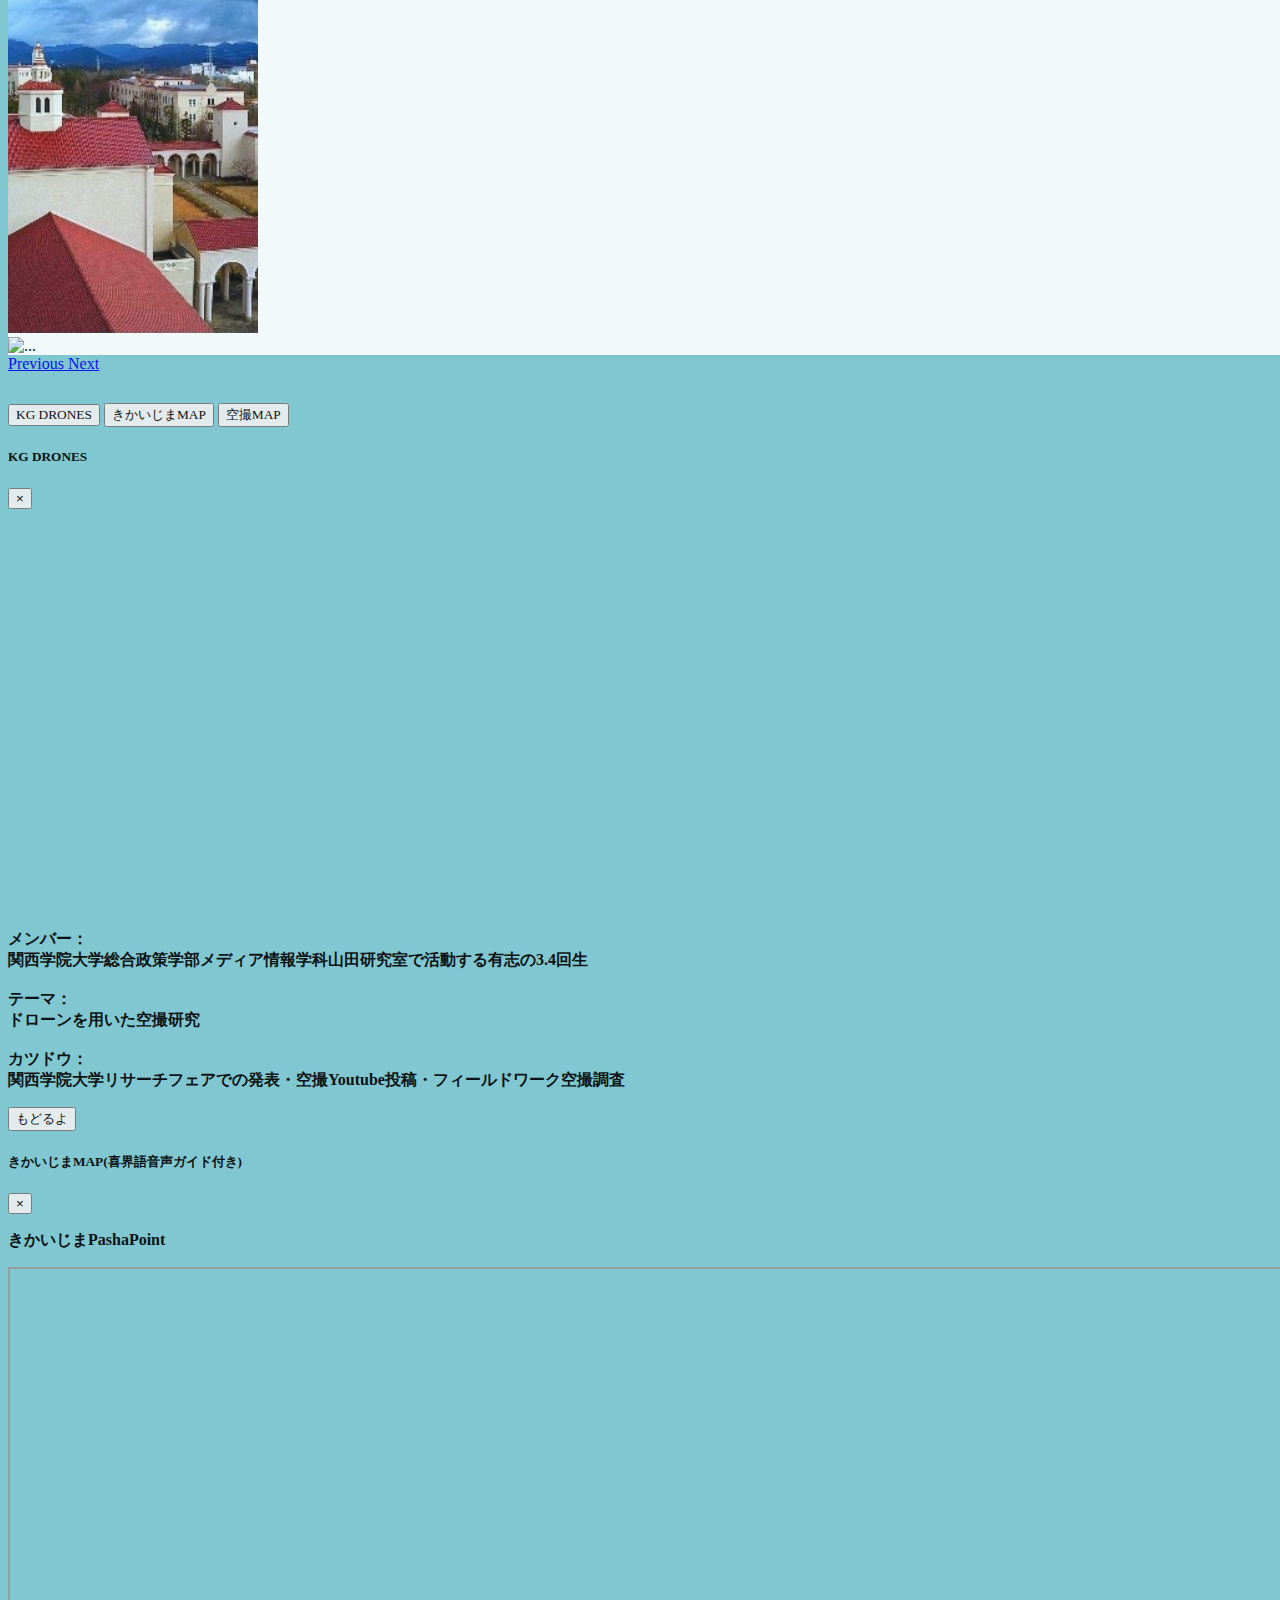
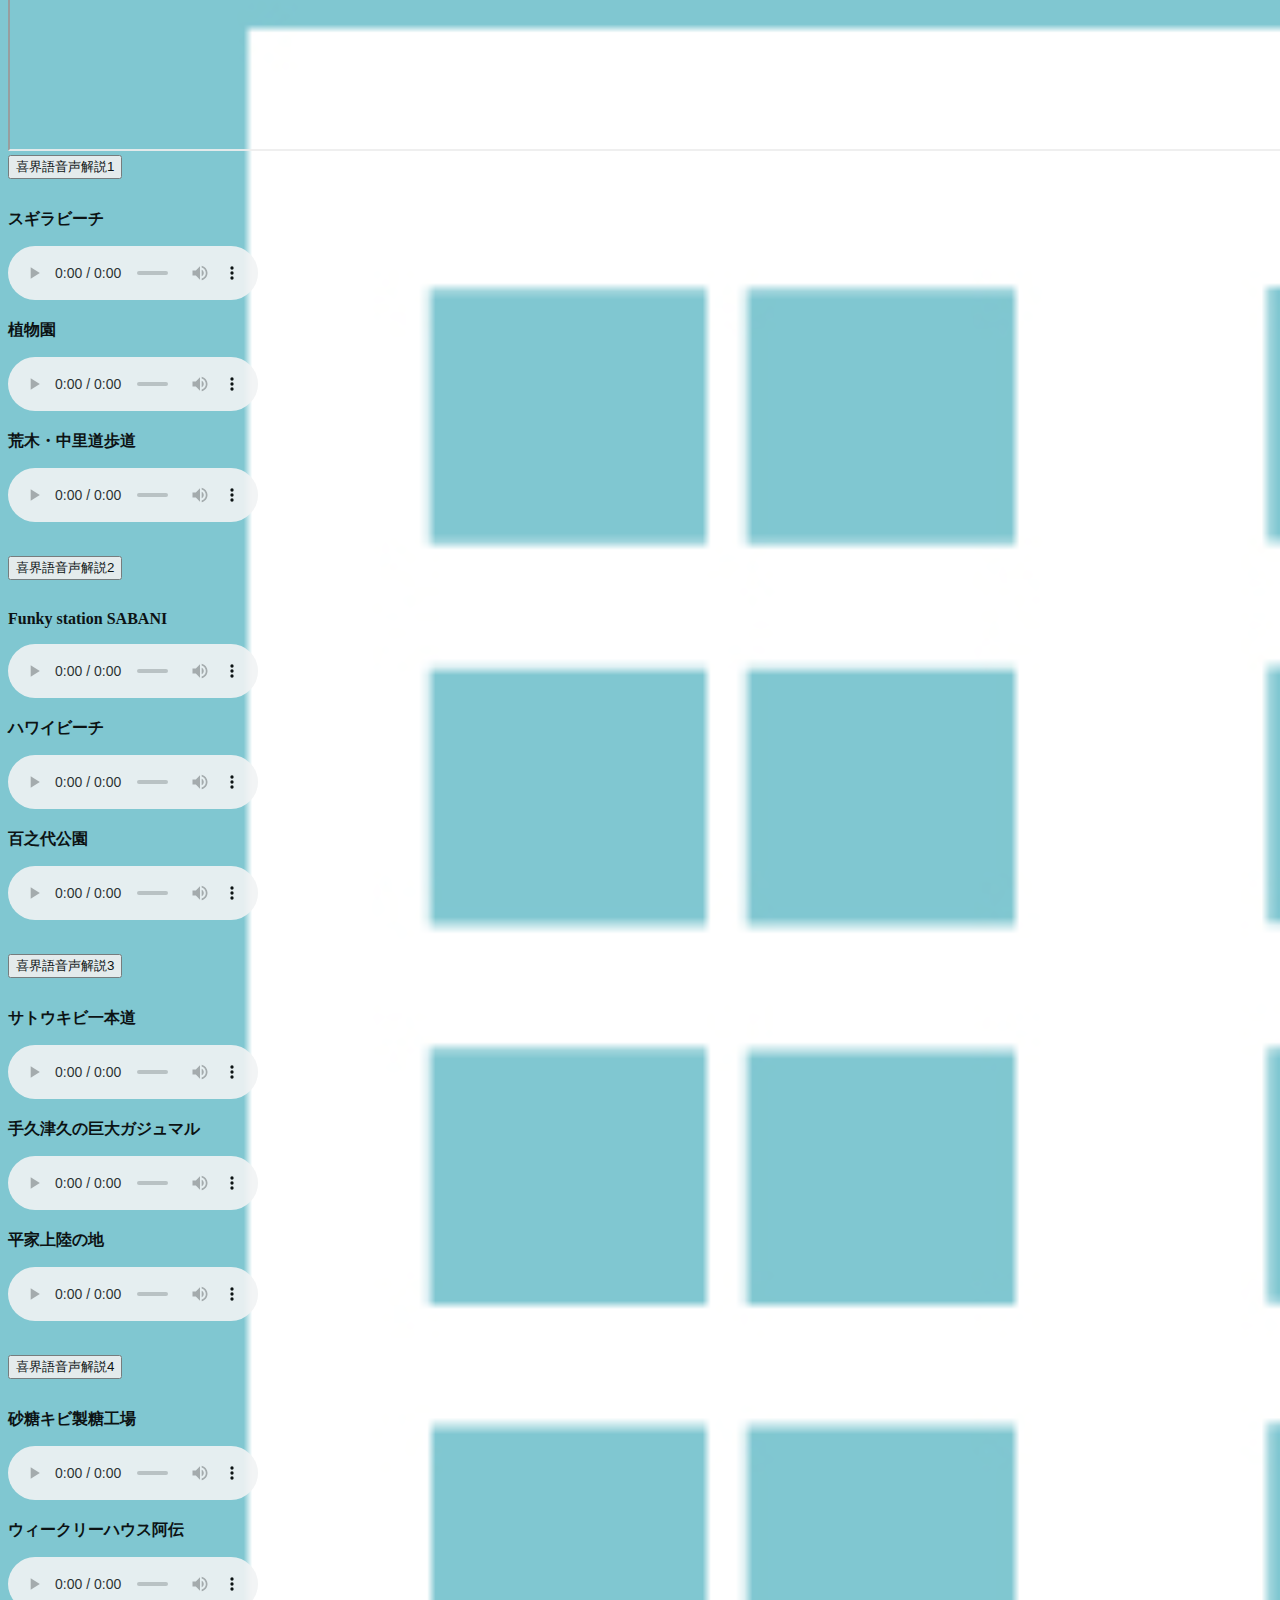
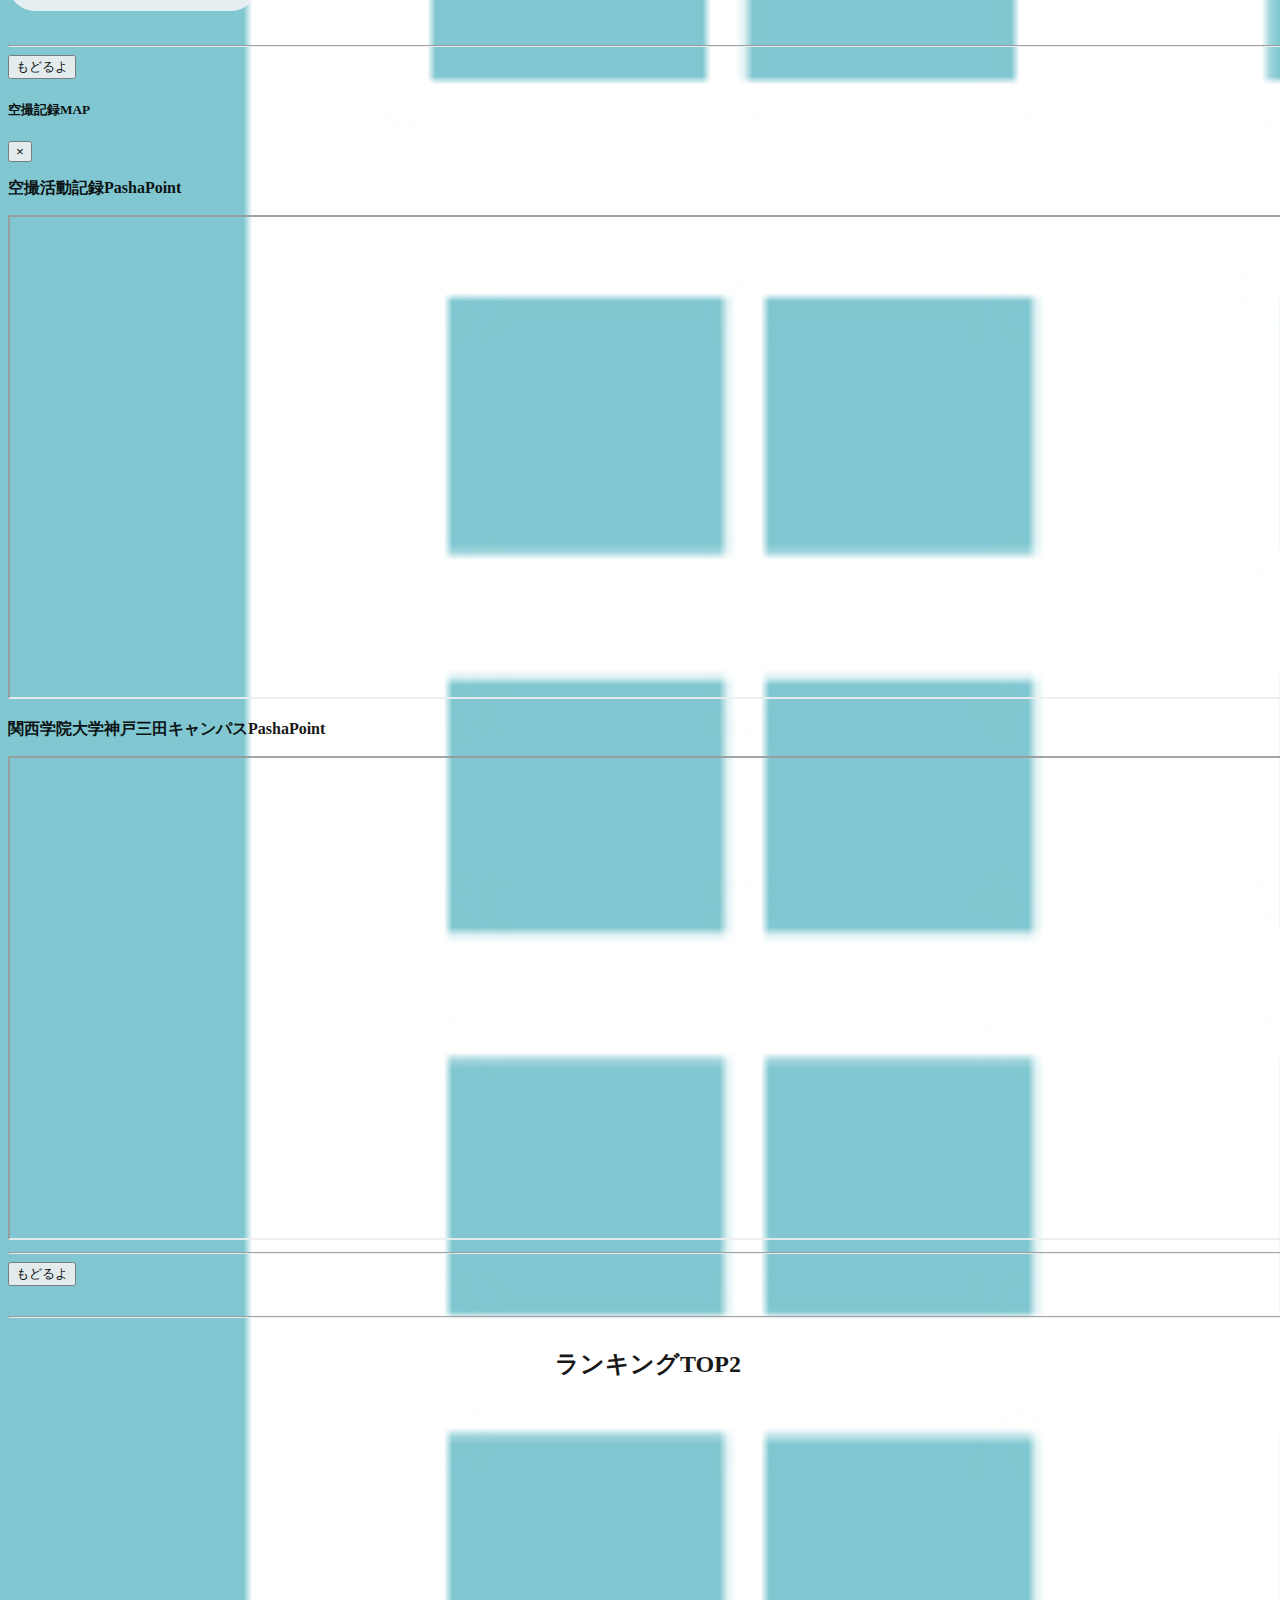
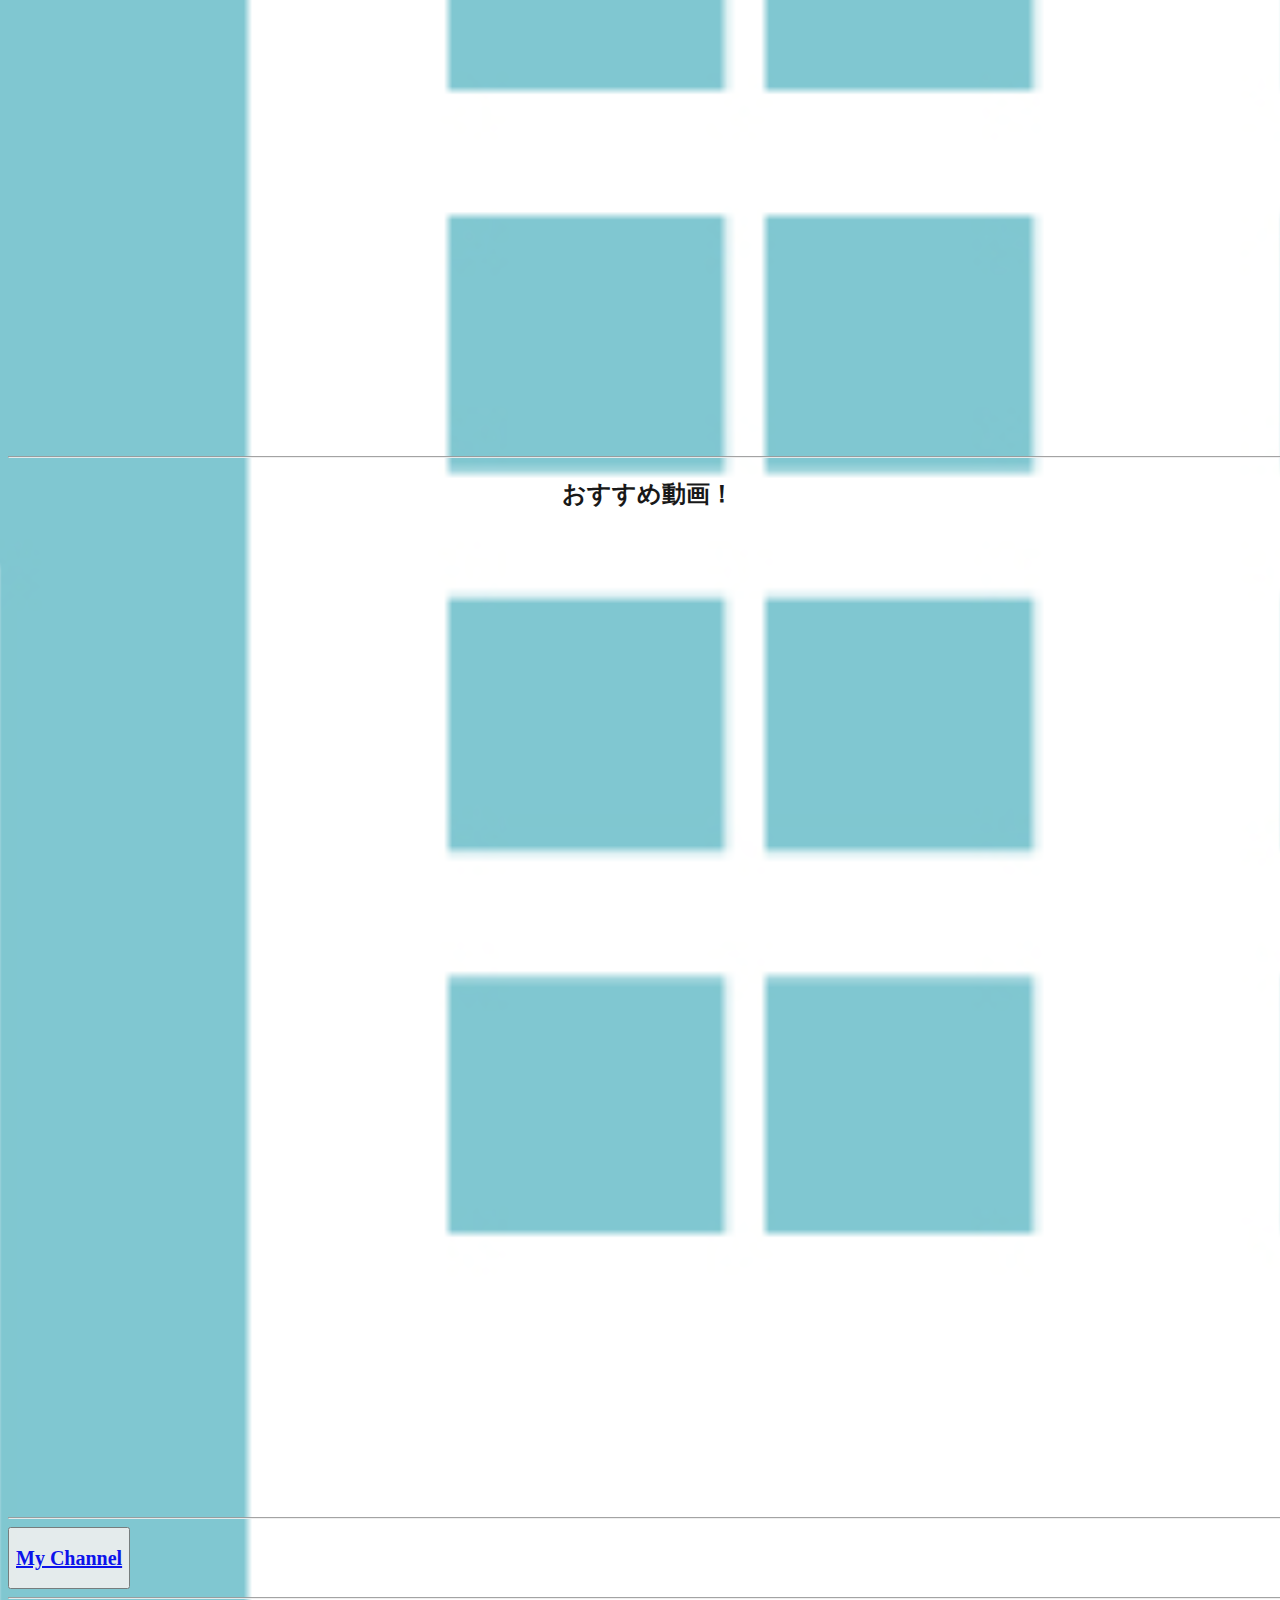
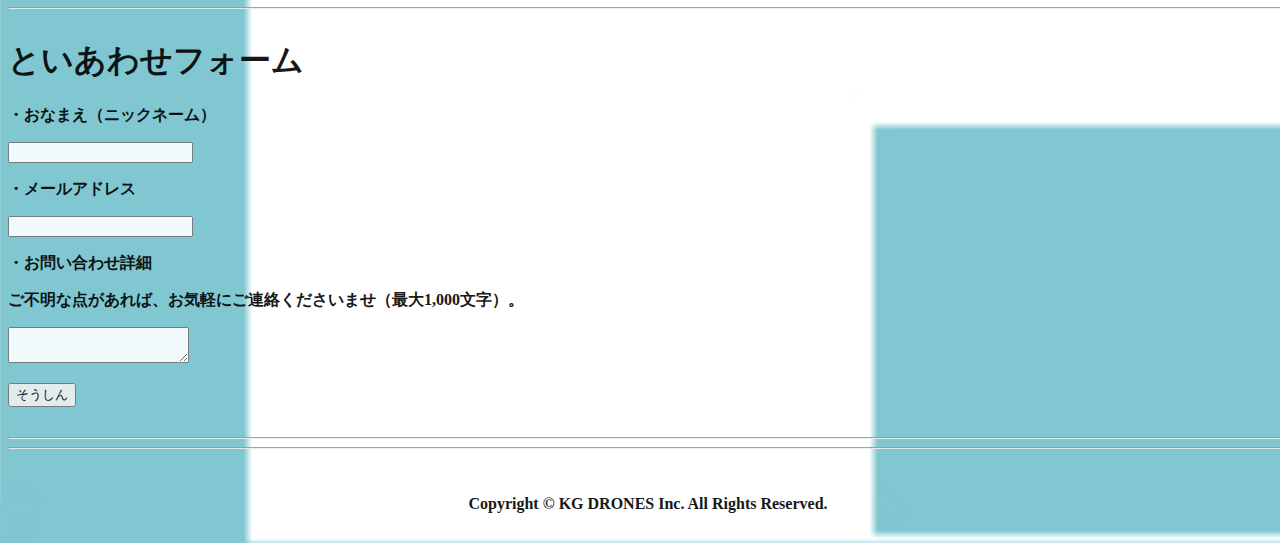
==== commit fb360528: "index.htmlの変更" ====
--- a/index.html
+++ b/index.html
@@ -1,10 +1,11 @@
 <!doctype html>
 <html lang="ja">
   <head>
-    <title >KG DRONES From2019To2020　空撮活動記録</title>
-
-    <meta name = "description" content = "関西学院大学総合政策学部山田研究室では、ゼミ生を中心にドローンを使った空撮編集を研究テーマに活動しています。大学での空撮撮影並びに奄美大島・喜界島・三田で活動を行っています。">
-    <meta name = "keywords" content = "空撮,ドローン,関西学院大学空撮,KGDRONES, KG Drones">
+    <title >KG DRONES FieldWork空撮活動記録</title>
+
+    <meta name = "description" content = "関西学院大学総合政策学部山田研究室では、ゼミ生を中心にドローンを使った空撮編集を研究テーマに活動しています。大学での空撮撮影やドローンを使ったフィールド調査を行っています。
+    2020年度には、奄美大島・喜界島・三田で活動を行いました。">
+    <meta name = "keywords" content = "空撮,ドローン,関西学院大学空撮,KGDRONES, KG Drones, FieldWork空撮活動記録, 学生ドローン空撮, ゼミ活動">
     <!-- Required meta tags -->
     <meta charset="utf-8">
     <meta name="viewport" content="width=device-width, initial-scale=1, shrink-to-fit=no">
@@ -154,7 +155,7 @@
           <div class="modal-body wf-nicomoji">
             <p><b>きかいじまPashaPoint
             </b></p>
- 
+
 
               <iframe src="https://www.google.com/maps/d/u/3/embed?mid=1Ygni8ZVc37dXcIRblzr2YXgO4frzET75&ll=28.36511812197797%2C130.01950928473428&z=11" width="100%" height="480"></iframe>
 
@@ -168,21 +169,21 @@
                 <div class="row">
                     <div class="col-lg-4">
                         <p>スギラビーチ</p>
-                        <audio src="https://drive.google.com/uc?id=11fA5mgf8XxwMIqiP3p6Kfcj0XxzjmYMs" controls controlslist="nodownload"></audio>  
-                    </div>                  
+                        <audio src="https://drive.google.com/uc?id=11fA5mgf8XxwMIqiP3p6Kfcj0XxzjmYMs" controls controlslist="nodownload"></audio>
+                    </div>
                     <div class="col-lg-4">
                         <p>植物園</p>
-                        <audio src="https://drive.google.com/uc?id=1DkueDvRKxnZAyRybOkizk2mtJWrjlIBZ" controls controlslist="nodownload"></audio>  
+                        <audio src="https://drive.google.com/uc?id=1DkueDvRKxnZAyRybOkizk2mtJWrjlIBZ" controls controlslist="nodownload"></audio>
                   </div>
                   <div class="col-lg-4">
                         <p>荒木・中里道歩道</p>
-                        <audio src="https://drive.google.com/uc?id=1__wOjbs0vC4DlqtZNlluQ_1NSiVWCfPF" controls controlslist="nodownload"></audio>  
+                        <audio src="https://drive.google.com/uc?id=1__wOjbs0vC4DlqtZNlluQ_1NSiVWCfPF" controls controlslist="nodownload"></audio>
                   </div>
 
                 </div>
               </div>
             </div>
-    
+
 
             <button type="button" class="btn btn-primary" data-toggle="collapse" data-target="#collapseExample2" aria-expanded="false" aria-controls="collapseExample">
                 喜界語音声解説2
@@ -192,15 +193,15 @@
                 <div class="row">
                     <div class="col-lg-4">
                         <p>Funky station SABANI</p>
-                        <audio src="https://drive.google.com/uc?id=1cAqwT3ZRzxkkm6bAxPxVBjj2KGwpZKWr" controls controlslist="nodownload"></audio>  
-                    </div>                  
+                        <audio src="https://drive.google.com/uc?id=1cAqwT3ZRzxkkm6bAxPxVBjj2KGwpZKWr" controls controlslist="nodownload"></audio>
+                    </div>
                     <div class="col-lg-4">
                         <p>ハワイビーチ</p>
-                        <audio src="https://drive.google.com/uc?id=1TTdUBfgSiLr396SSV75v0adHCqsw1hpy" controls controlslist="nodownload"></audio>  
+                        <audio src="https://drive.google.com/uc?id=1TTdUBfgSiLr396SSV75v0adHCqsw1hpy" controls controlslist="nodownload"></audio>
                     </div>
                     <div class="col-lg-4">
                         <p>百之代公園</p>
-                      <audio src="https://drive.google.com/uc?id=1XM_G-t-8MzxBtKtSI_fitc81Ny--vwgI" controls controlslist="nodownload"></audio>  
+                      <audio src="https://drive.google.com/uc?id=1XM_G-t-8MzxBtKtSI_fitc81Ny--vwgI" controls controlslist="nodownload"></audio>
                     </div>
 
                 </div>
@@ -209,27 +210,27 @@
             </div>
 
 
-             
+
 
             <button type="button" class="btn btn-primary" data-toggle="collapse" data-target="#collapseExample3" aria-expanded="false" aria-controls="collapseExample">
               喜界語音声解説3
             </button>
             <div class="collapse" id="collapseExample3">
-              
+
               <div class = "container">
 
                 <div class="row">
                     <div class="col-lg-4">
                       <p>サトウキビ一本道</p>
-                      <audio src="https://drive.google.com/uc?id=13dbnAyOhWL-JxSs253w2KJdQGwVk8FG-" controls controlslist="nodownload"></audio>  
-                    </div>                  
+                      <audio src="https://drive.google.com/uc?id=13dbnAyOhWL-JxSs253w2KJdQGwVk8FG-" controls controlslist="nodownload"></audio>
+                    </div>
                     <div class="col-lg-4">
                       <p>手久津久の巨大ガジュマル</p>
-                      <audio src="https://drive.google.com/uc?id=1esDbFKcjdJAOUuyRZYZYWVEgC4H2HqJD" controls controlslist="nodownload"></audio>  
+                      <audio src="https://drive.google.com/uc?id=1esDbFKcjdJAOUuyRZYZYWVEgC4H2HqJD" controls controlslist="nodownload"></audio>
                     </div>
                     <div class="col-lg-4">
                       <p>平家上陸の地</p>
-                      <audio src="https://drive.google.com/uc?id=1apBPGUGMfZoH6r4OXWRD3AcF2ascJjGW" controls controlslist="nodownload"></audio>  
+                      <audio src="https://drive.google.com/uc?id=1apBPGUGMfZoH6r4OXWRD3AcF2ascJjGW" controls controlslist="nodownload"></audio>
                     </div>
 
                 </div>
@@ -247,26 +248,26 @@
                 <div class="row">
                   <div class="col-lg-4">
                     <p>砂糖キビ製糖工場</p>
-                    <audio src="https://drive.google.com/uc?id=1Vh7hq_Fad9DQe3IjccBT-UvtE4cnfthh" controls controlslist="nodownload"></audio>  
-                  </div>                  
+                    <audio src="https://drive.google.com/uc?id=1Vh7hq_Fad9DQe3IjccBT-UvtE4cnfthh" controls controlslist="nodownload"></audio>
+                  </div>
                   <div class="col-lg-4">
                     <p>ウィークリーハウス阿伝</p>
-                    <audio src="https://drive.google.com/uc?id=1WQpwOkfAzNtdJVOf79I1C-idJdMAqo7K" controls controlslist="nodownload"></audio>  
+                    <audio src="https://drive.google.com/uc?id=1WQpwOkfAzNtdJVOf79I1C-idJdMAqo7K" controls controlslist="nodownload"></audio>
                   </div>
                   <div class="col-lg-4">
-                    
+
                   </div>
 
                 </div>
 
               </div>
-              
-            </div> 
-                
+
+            </div>
+
 
           <hr>
 
-           
+
           </div>
           <div class="modal-footer">
             <button type="button" class="btn btn-secondary wf-nicomoji" data-dismiss="modal">もどるよ</button>
@@ -294,7 +295,7 @@
 
             <p class="mt-20 wf-nicomoji"> <b>関西学院大学神戸三田キャンパスPashaPoint</b></p>
 
-            <iframe src="https://www.google.com/maps/d/u/3/embed?mid=1BQfbC0p-L7CjBdcj_Y5p7SxwvlAlKIMM&ll=34.91529575362032%2C135.16476996390014&z=16" width="100%" height="480"></iframe>             
+            <iframe src="https://www.google.com/maps/d/u/3/embed?mid=1BQfbC0p-L7CjBdcj_Y5p7SxwvlAlKIMM&ll=34.91529575362032%2C135.16476996390014&z=16" width="100%" height="480"></iframe>
             <hr>
           </div>
           <div class="modal-footer">
@@ -318,14 +319,14 @@
 
       <h2 class = "wf-nicomoji text_align">ランキングTOP2</h2>
 
-     
+
 
         <div class="container">
           <div class="row">
               <div class="col-lg-6">
-                <iframe width="100%" height="315" src="https://www.youtube.com/embed/iOj1KWNvNmo" frameborder="0" allow="accelerometer; autoplay; encrypted-media; gyroscope; picture-in-picture" allowfullscreen></iframe>        
+                <iframe width="100%" height="315" src="https://www.youtube.com/embed/iOj1KWNvNmo" frameborder="0" allow="accelerometer; autoplay; encrypted-media; gyroscope; picture-in-picture" allowfullscreen></iframe>
               </div>
-              
+
               <div class="col-lg-6">
                 <iframe width="100%" height="315" src="https://www.youtube.com/embed/T-tVRep7S9A" frameborder="0" allow="accelerometer; autoplay; encrypted-media; gyroscope; picture-in-picture" allowfullscreen></iframe>
                </div>
@@ -337,20 +338,20 @@
 
          <div class="row">
             <div class="col-lg-4">
-              <iframe width="100%" height="315" src="https://www.youtube.com/embed/wXN76TmyXqw" frameborder="0" allow="accelerometer; autoplay; encrypted-media; gyroscope; picture-in-picture" allowfullscreen></iframe>            
+              <iframe width="100%" height="315" src="https://www.youtube.com/embed/wXN76TmyXqw" frameborder="0" allow="accelerometer; autoplay; encrypted-media; gyroscope; picture-in-picture" allowfullscreen></iframe>
             </div>
             <div class="col-lg-4">
-              <iframe width="100%" height="315" src="https://www.youtube.com/embed/MbeuPEDbSDE" frameborder="0" allow="accelerometer; autoplay; clipboard-write; encrypted-media; gyroscope; picture-in-picture" allowfullscreen></iframe>              
+              <iframe width="100%" height="315" src="https://www.youtube.com/embed/MbeuPEDbSDE" frameborder="0" allow="accelerometer; autoplay; clipboard-write; encrypted-media; gyroscope; picture-in-picture" allowfullscreen></iframe>
             </div>
             <div class="col-lg-4">
-              <iframe width="100%" height="315" src="https://www.youtube.com/embed/P87sW9XSaRU" frameborder="0" allow="accelerometer; autoplay; clipboard-write; encrypted-media; gyroscope; picture-in-picture" allowfullscreen></iframe>            </div>  
-          
+              <iframe width="100%" height="315" src="https://www.youtube.com/embed/P87sW9XSaRU" frameborder="0" allow="accelerometer; autoplay; clipboard-write; encrypted-media; gyroscope; picture-in-picture" allowfullscreen></iframe>            </div>
+
           </div>
 
     </div>
 
     <hr>
-    
+
 
   <div class = "text-center">
 
@@ -364,7 +365,7 @@
   </div>
 
 
- 
+
 
 
 
@@ -377,14 +378,14 @@
     <form action="https://docs.google.com/forms/u/3/d/e/1FAIpQLSdY0pQvm-ockM98WQe73pTqZxhqbcJqwVg4RCDbXVw1AsuLLg/formResponse" method="post" target="hidden_iframe" onsubmit="submitted=true;">
     	<label for="form-name" class = "wf-nicomoji">・おなまえ（ニックネーム）</label>
     	<p><input id="form-name" type="text" name="entry.676336046"  required=""></p>
-    
+
     	<label for="form-mail" class = "wf-nicomoji">・メールアドレス</label>
     	<p><input id="form-mail" type="email" name="entry.1085187420" required=""></p>
-    
+
     	<label for="form-detail " class = "wf-nicomoji">・お問い合わせ詳細</label>
     	<p class = "wf-nicomoji">ご不明な点があれば、お気軽にご連絡くださいませ（最大1,000文字）。</p>
     	<p><textarea id="form-detail" name="entry.2024888863" required=""></textarea></p>
-    
+
     	<p><button type="submit" name="button" value="送信する" class="mousepointer-hand btn btn-dark btn-lg active　text-warning wf-nicomoji ">そうしん</button></p>
     </form>
 
@@ -401,7 +402,7 @@
 
  <footer>
 
-      <p class = "wf-nicomoji marginSetting text_align">Copyright © 2020 KG DRONES Inc. All Rights Reserved.</p>
+      <p class = "wf-nicomoji marginSetting text_align">Copyright © KG DRONES Inc. All Rights Reserved.</p>
   </footer>
 
 
